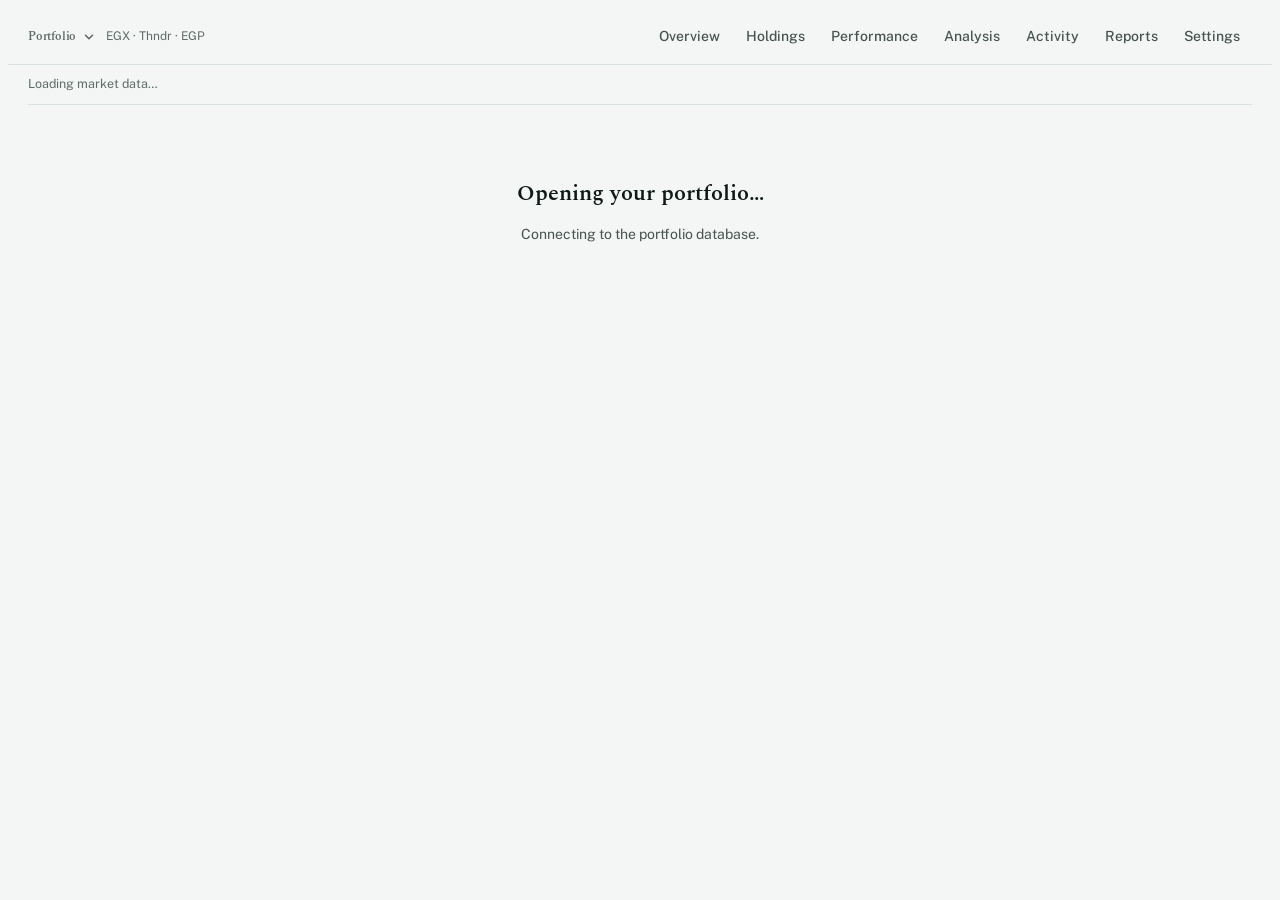
==== src/app.html @ db98ed33 "Checks: tell real problems from how Thndr books things The model checks warned about five things tha" ====
<title>Khaled Portfolio Desk</title>
<link rel="preconnect" href="https://fonts.googleapis.com">
<link rel="preconnect" href="https://fonts.gstatic.com" crossorigin>
<link rel="stylesheet" href="https://fonts.googleapis.com/css2?family=IBM+Plex+Mono:wght@500&family=Public+Sans:wght@400;500;600;700&family=Spectral:wght@500;600&display=swap">
<style>
:root{
  --bg:#F3F6F4; --surface:#FFFFFF; --surface-2:#EDF2EF; --ink:#0F1A17; --ink-2:#46534E; --ink-3:#5F6C67;
  --rule:#DAE2DE; --grid:#E5EBE8; --accent:#0B6E5F; --accent-ink:#FFFFFF; --accent-soft:#DCEEE9;
  --s1:#2a78d6; --s2:#eb6834; --s3:#1baf7a; --pos:#137a3a; --neg:#c02f2f; --warn:#8f5a00;
  --pos-bg:#E2F3E7; --neg-bg:#FBE7E7; --warn-bg:#FFF1D2; --input:#FFFFFF; --input-rule:#C9D4CF;
  --shadow:0 1px 2px rgba(15,26,23,.06),0 4px 16px rgba(15,26,23,.05);
  --f-display:"Spectral",Georgia,"Times New Roman",serif;
  --f-ui:"Public Sans",system-ui,-apple-system,"Segoe UI",Roboto,Arial,sans-serif;
  --f-mono:"IBM Plex Mono",ui-monospace,SFMono-Regular,Menlo,Consolas,monospace;
}
@media (prefers-color-scheme: dark){
  :root:not([data-theme="light"]){
    color-scheme:dark;
    --bg:#0D1311; --surface:#141C19; --surface-2:#1B2522; --ink:#E7EEEB; --ink-2:#A8B6B1; --ink-3:#7F8E89;
    --rule:#26322E; --grid:#212C28; --accent:#3DB39D; --accent-ink:#04201A; --accent-soft:#12332D;
    --s1:#3987e5; --s2:#d95926; --s3:#199e70; --pos:#4BC46D; --neg:#F07272; --warn:#E6A93B;
    --pos-bg:#12301D; --neg-bg:#3A1717; --warn-bg:#35280E; --input:#0F1614; --input-rule:#33423D;
    --shadow:0 1px 2px rgba(0,0,0,.3),0 4px 16px rgba(0,0,0,.25);
  }
}
:root[data-theme="dark"]{
  color-scheme:dark;
  --bg:#0D1311; --surface:#141C19; --surface-2:#1B2522; --ink:#E7EEEB; --ink-2:#A8B6B1; --ink-3:#7F8E89;
  --rule:#26322E; --grid:#212C28; --accent:#3DB39D; --accent-ink:#04201A; --accent-soft:#12332D;
  --s1:#3987e5; --s2:#d95926; --s3:#199e70; --pos:#4BC46D; --neg:#F07272; --warn:#E6A93B;
  --pos-bg:#12301D; --neg-bg:#3A1717; --warn-bg:#35280E; --input:#0F1614; --input-rule:#33423D;
  --shadow:0 1px 2px rgba(0,0,0,.3),0 4px 16px rgba(0,0,0,.25);
}
*{box-sizing:border-box}
body{background:var(--bg);color:var(--ink);font:14px/1.5 var(--f-ui);-webkit-font-smoothing:antialiased}
.wrap{max-width:1280px;margin:0 auto;padding-inline:20px;padding-block:0 64px}
@media (max-width:600px){.wrap{padding-inline:16px}}
h1,h2,h3{margin:0;text-wrap:balance}
button,input,select,textarea{font:inherit;color:inherit}
.num,td.n,th.n{font-variant-numeric:tabular-nums}
.mono{font-family:var(--f-mono);font-size:.92em;letter-spacing:.01em}
.muted{color:var(--ink-3)} .ink2{color:var(--ink-2)}
.pos{color:var(--pos)} .neg{color:var(--neg)}
:focus-visible{outline:2px solid var(--accent);outline-offset:2px;border-radius:4px}

/* masthead */
.mast{position:sticky;top:env(safe-area-inset-top,0px);z-index:20;background:color-mix(in srgb,var(--bg) 88%,transparent);backdrop-filter:blur(10px);-webkit-backdrop-filter:blur(10px);border-bottom:1px solid var(--rule)}
.mast-in{max-width:1280px;margin:0 auto;padding-inline:20px;display:flex;align-items:center;gap:20px;min-height:56px;flex-wrap:wrap}
@media (max-width:600px){.mast-in{padding-inline:16px;gap:10px}}
.brand{display:flex;align-items:baseline;gap:10px;min-width:0}
.brand b{font:600 19px/1.1 var(--f-display);letter-spacing:-.01em;white-space:nowrap}
.brand span{font-size:12px;color:var(--ink-3);white-space:nowrap}
.pf-switch{position:relative;min-width:0}
.pf-title{font:600 19px/1.1 var(--f-display);letter-spacing:-.01em;white-space:nowrap;background:none;border:0;color:inherit;padding:0;cursor:pointer;display:inline-flex;align-items:center;gap:6px;max-width:100%}
.pf-title svg{width:14px;height:14px;opacity:.65;flex:none}
.pf-title:hover svg{opacity:1}
.pf-menu{position:absolute;top:calc(100% + 8px);left:0;z-index:60;min-width:270px;background:var(--surface);border:1px solid var(--rule);border-radius:10px;box-shadow:0 10px 30px rgba(0,0,0,.2);padding:6px;display:flex;flex-direction:column;gap:2px}
.pf-menu[hidden]{display:none}   /* the class's display:flex would otherwise beat the hidden attribute (an empty white bar) */
.pf-menu a,.pf-menu button{display:flex;flex-direction:column;gap:2px;align-items:flex-start;text-align:left;padding:10px 12px;border-radius:8px;border:0;background:none;color:var(--ink);font:500 14px/1.2 var(--f-ui);text-decoration:none;cursor:pointer;width:100%;box-sizing:border-box}
.pf-menu a:hover,.pf-menu button:hover{background:var(--bg)}
.pf-menu .cur{color:var(--accent)}
.pf-menu small{font:400 11px/1.2 var(--f-ui);color:var(--ink-3)}
nav.tabs{display:flex;gap:2px;overflow-x:auto;scrollbar-width:none;margin-left:auto}
nav.tabs::-webkit-scrollbar{display:none}
nav.tabs button{border:0;background:none;padding:8px 12px;border-radius:8px;color:var(--ink-2);font-weight:500;cursor:pointer;white-space:nowrap}
nav.tabs button:hover{background:var(--surface-2);color:var(--ink)}
nav.tabs button[aria-selected="true"]{background:var(--ink);color:var(--bg)}
@media (max-width:860px){nav.tabs{margin-left:0;width:100%;padding-bottom:8px}}
/* phones: the seven tabs wrap onto two rows instead of scrolling or clipping */
@media (max-width:520px){nav.tabs{flex-wrap:wrap;overflow:visible;gap:2px 0;padding-bottom:6px}nav.tabs button{padding:7px 10px;font-size:13px}}
/* phones: every tap target at least 40px tall */
@media (max-width:600px){nav.tabs button,.seg button,.btn,.subnav a,.pf-title,button.chip{min-height:40px}.subnav a{display:inline-flex;align-items:center}}

/* tape */
.tape{display:flex;gap:22px;overflow-x:auto;min-width:0;max-width:100%;padding-block:10px;border-bottom:1px solid var(--rule);scrollbar-width:none;font-size:12.5px}
.tape::-webkit-scrollbar{display:none}
.tape .t{display:flex;gap:8px;align-items:baseline;white-space:nowrap}
.tape .t b{font:500 11px var(--f-mono);letter-spacing:.06em;color:var(--ink-3)}
.feedbar{display:flex;justify-content:flex-end;align-items:center;gap:8px;padding-block:8px 0;font-size:12.5px;flex-wrap:wrap}
.feedbar:empty{display:none}
.dot{width:8px;height:8px;border-radius:50%;background:var(--ink-3);display:inline-block}
.dot.ok{background:var(--pos)} .dot.warn{background:var(--warn)} .dot.err{background:var(--neg)}

/* period bar */
.period{display:flex;flex-wrap:wrap;gap:10px 16px;align-items:center;padding-block:18px 6px}
.seg{display:inline-flex;background:var(--surface-2);border-radius:10px;padding:3px;flex-wrap:wrap}
.seg button{border:0;background:none;padding:6px 11px;border-radius:8px;cursor:pointer;color:var(--ink-2);font-weight:500;font-size:13px}
.seg button[aria-pressed="true"]{background:var(--surface);color:var(--ink);box-shadow:var(--shadow)}
.period label{font-size:12px;color:var(--ink-3);display:flex;gap:6px;align-items:center}
select,input[type=text],input[type=number],input[type=date],input[type=month],textarea{background:var(--input);border:1px solid var(--input-rule);border-radius:8px;padding:6px 9px;min-width:0}
input[type=number]{font-variant-numeric:tabular-nums}
.period .label{font:600 22px/1.2 var(--f-display);margin-right:auto}
.chip{display:inline-flex;align-items:center;gap:6px;font-size:12px;padding:3px 9px;border-radius:999px;background:var(--surface-2);color:var(--ink-2);white-space:nowrap}
button.chip{border:0;font-family:inherit;cursor:pointer}
.chip[title],.pill[title]{cursor:help}
.chip.warn{background:var(--warn-bg);color:var(--warn)} .chip.ok{background:var(--pos-bg);color:var(--pos)} .chip.err{background:var(--neg-bg);color:var(--neg)}

/* layout */
section.view{display:grid;gap:18px;padding-top:12px}
.grid{display:grid;gap:18px}
.g2{grid-template-columns:repeat(auto-fit,minmax(min(100%,460px),1fr))}
.g3{grid-template-columns:repeat(auto-fit,minmax(min(100%,300px),1fr))}
.panel{background:var(--surface);border:1px solid var(--rule);border-radius:14px;padding:18px 20px;min-width:0}
@media (max-width:600px){.panel{padding:16px 14px}}
.panel h2{font:600 17px/1.3 var(--f-display);letter-spacing:-.005em}
.panel .sub{font-size:12.5px;color:var(--ink-3);margin-top:2px}
.phead{display:flex;justify-content:space-between;align-items:flex-start;gap:12px;flex-wrap:wrap;margin-bottom:14px}
.eyebrow{font-size:11px;letter-spacing:.09em;text-transform:uppercase;color:var(--ink-3);font-weight:600}

/* KPI tiles */
.kpis{display:grid;grid-template-columns:repeat(auto-fit,minmax(min(100%,190px),1fr));gap:1px;background:var(--rule);border:1px solid var(--rule);border-radius:14px;overflow:hidden}
.kpi{background:var(--surface);padding:16px 18px;display:grid;gap:4px;align-content:start}
.kpi .v{font:600 26px/1.15 var(--f-display);font-variant-numeric:tabular-nums lining-nums;letter-spacing:-.01em}
.kpi .v small{font:500 13px var(--f-ui);color:var(--ink-3);margin-left:4px}
.kpi .d{font-size:12.5px;color:var(--ink-2)}
.kpi.hero{background:var(--accent);color:var(--accent-ink)}
.kpi.hero .eyebrow,.kpi.hero .d,.kpi.hero .v small{color:color-mix(in srgb,var(--accent-ink) 88%,transparent)}
.kpi.hero .pos,.kpi.hero .neg{color:var(--accent-ink)}

/* tables */
.tbl{overflow-x:auto;margin-inline:-4px;position:relative}
/* long tables (ledger, closed trades): a vertical scroll box of their own, so the sticky header row stays visible */
.tbl.tall{max-height:min(70vh,calc(100vh - var(--mast-h,0px) - 16px));overflow:auto}   /* never taller than the space under the sticky masthead */
.tbl.tall th{box-shadow:inset 0 -1px 0 var(--rule)}
/* the row label stays put while a wide table is swiped: first column sticky, on the table's own background, with a rule */
.tbl th:first-child,.tbl td:first-child{position:sticky;left:0;z-index:2;background:var(--surface);border-right:1px solid var(--rule)}
/* phones: the sticky label column wraps at word breaks ("anywhere" let it shrink to one letter a line) and keeps room for a date */
@media (max-width:520px){.tbl th:first-child,.tbl td:first-child{min-width:108px;max-width:140px;white-space:normal;overflow-wrap:break-word}}
input:disabled,select:disabled,textarea:disabled{color:var(--ink-2);-webkit-text-fill-color:var(--ink-2)}
.tbl th:first-child{z-index:3}
.tbl tbody tr:hover td:first-child{background:var(--surface-2)}
/* a table wider than its box says so until it has been scrolled (class set by markScrollables) */
.tbl.can-scroll::after{content:"swipe →";position:sticky;left:calc(100% - 70px);display:inline-block;margin:6px 0 2px;padding:2px 8px;border-radius:999px;background:var(--surface-2);color:var(--ink-3);font-size:11px;letter-spacing:.04em;pointer-events:none}
table{border-collapse:collapse;width:100%;font-size:13px}
th{font-size:11px;letter-spacing:.06em;text-transform:uppercase;color:var(--ink-3);font-weight:600;text-align:left;padding:8px 10px;border-bottom:1px solid var(--rule);white-space:nowrap;position:sticky;top:0;background:var(--surface)}
td{padding:8px 10px;border-bottom:1px solid var(--grid);white-space:nowrap;vertical-align:middle}
td.n,th.n{text-align:right}
tbody tr:hover td{background:var(--surface-2)}
tfoot td{font-weight:600;border-top:1px solid var(--rule);border-bottom:0}
td.wrap{white-space:normal;min-width:180px;padding:8px 10px;margin:0;max-width:none}   /* not the page's .wrap container padding */
.sym{font:500 12.5px var(--f-mono);letter-spacing:.03em}
.bar{height:6px;border-radius:3px;background:var(--surface-2);position:relative;min-width:60px}
.bar i{position:absolute;inset:0 auto 0 0;border-radius:3px;background:var(--s1)}
.wcell{display:flex;align-items:center;gap:8px}.wcell .bar{flex:1}.wcell .num{min-width:3.4em;text-align:right;font-size:12.5px}
.pill{font-size:11px;font-weight:600;padding:2px 7px;border-radius:999px;letter-spacing:.03em}
.pill.win{background:var(--pos-bg);color:var(--pos)} .pill.loss{background:var(--neg-bg);color:var(--neg)}
.pill.auto{background:var(--accent-soft);color:var(--accent)} .pill.man{background:var(--surface-2);color:var(--ink-2)} .pill.stale{background:var(--warn-bg);color:var(--warn)}
.pill.prov{background:var(--warn-bg);color:var(--warn)}

/* key-value lists */
.kv{display:grid;grid-template-columns:1fr auto;gap:0;font-size:13.5px}
.kv > div{padding:7px 0;border-bottom:1px solid var(--grid);display:contents}
.kv dt{padding:7px 0;border-bottom:1px solid var(--grid);color:var(--ink-2)}
.kv dd{margin:0;padding:7px 0;border-bottom:1px solid var(--grid);text-align:right;font-variant-numeric:tabular-nums;font-weight:500}
.kv dt.total,.kv dd.total{border-top:1.5px solid var(--ink-2);border-bottom:3px double var(--ink-2);font-weight:700;color:var(--ink)}
.kv dt.sec{font-size:11px;letter-spacing:.08em;text-transform:uppercase;color:var(--ink-3);font-weight:600;padding-top:14px}

/* charts */
.chart{position:relative;width:100%}
.chart svg{display:block;width:100%;overflow:visible}
.chart text{fill:var(--ink-3);font:11px var(--f-ui);font-variant-numeric:tabular-nums}
.chart .gl{stroke:var(--grid);stroke-width:1}
.chart .zero{stroke:var(--ink-3);stroke-width:1}
.tip{position:absolute;pointer-events:none;background:var(--ink);color:var(--bg);border-radius:8px;padding:8px 10px;font-size:12px;line-height:1.45;box-shadow:var(--shadow);white-space:nowrap;z-index:5;transform:translate(-50%,-100%);transition:opacity .08s}
.tip b{font-weight:600}
.tip .sw{display:inline-block;width:8px;height:8px;border-radius:2px;margin-right:6px;vertical-align:0}
.legend{display:flex;gap:14px;flex-wrap:wrap;font-size:12.5px;color:var(--ink-2)}
.legend span{display:inline-flex;align-items:center;gap:6px}
.legend i{width:14px;height:3px;border-radius:2px;display:inline-block}
.legend i.sq{width:10px;height:10px;border-radius:2px}

/* forms & buttons */
.btn{display:inline-flex;align-items:center;gap:6px;border:1px solid var(--input-rule);background:var(--surface);padding:7px 13px;border-radius:9px;cursor:pointer;font-weight:500;font-size:13px;white-space:nowrap}
.btn:hover{background:var(--surface-2)}
.btn.primary{background:var(--accent);color:var(--accent-ink);border-color:var(--accent)}
.btn.primary:hover{filter:brightness(1.07)}
.btn.danger{color:var(--neg);border-color:color-mix(in srgb,var(--neg) 40%,var(--input-rule))}
.btn.sm{padding:4px 9px;font-size:12px;border-radius:7px}
.btn:disabled{opacity:.5;cursor:not-allowed}
.form{display:grid;grid-template-columns:repeat(auto-fit,minmax(min(100%,150px),1fr));gap:10px 12px;align-items:end}
.form label{display:grid;gap:4px;font-size:12px;color:var(--ink-2);font-weight:500}
.form input,.form select{width:100%}
.row{display:flex;gap:10px;flex-wrap:wrap;align-items:center}
.grid-in input{width:100%;min-width:84px;padding:4px 7px;border-radius:6px;text-align:right;font-variant-numeric:tabular-nums}
.grid-in input.txt{text-align:left;min-width:140px}
.grid-in input.dirty{border-color:var(--accent);background:var(--accent-soft)}
td.in-cell{padding:4px 6px}
input.inp,.grid-in input{color:#2256c7}
@media (prefers-color-scheme: dark){:root:not([data-theme="light"]) input.inp,:root:not([data-theme="light"]) .grid-in input{color:#8db8ff}}
:root[data-theme="dark"] input.inp,:root[data-theme="dark"] .grid-in input{color:#8db8ff}
textarea{width:100%;min-height:130px;font:12.5px/1.5 var(--f-mono)}

/* checks */
.checks{display:grid;gap:0}
.check{display:grid;grid-template-columns:28px 1fr;gap:4px 10px;padding:10px 0;border-bottom:1px solid var(--grid)}
.check .ic{width:22px;height:22px;border-radius:50%;display:grid;place-items:center;font-size:12px;font-weight:700}
.check .ic.ok{background:var(--pos-bg);color:var(--pos)} .check .ic.warn{background:var(--warn-bg);color:var(--warn)} .check .ic.error{background:var(--neg-bg);color:var(--neg)}
.check .dt{font-size:12.5px;color:var(--ink-3);grid-column:2}
.prose{max-width:68ch;font-size:14px;color:var(--ink-2)}
.prose h3{font:600 15px var(--f-display);color:var(--ink);margin:18px 0 4px}
.prose p{margin:0 0 8px} .prose code{font:12.5px var(--f-mono);background:var(--surface-2);padding:1px 5px;border-radius:4px}

.toast{pointer-events:none;position:fixed;left:50%;bottom:calc(20px + env(safe-area-inset-bottom,0px));transform:translateX(-50%);background:var(--ink);color:var(--bg);padding:10px 16px;border-radius:10px;font-size:13px;z-index:50;box-shadow:var(--shadow);max-width:calc(100% - 32px)}
.toast.error{background:var(--neg);color:#fff}
.empty{padding:48px 20px;text-align:center;color:var(--ink-2)}
.empty h2{font:600 22px var(--f-display);color:var(--ink);margin-bottom:6px}
.note{font-size:12.5px;color:var(--ink-3)}
.subnav{display:flex;gap:6px;flex-wrap:wrap;align-items:center;margin-bottom:14px}
.subnav .muted{font-size:12px;margin-right:4px}
.subnav a{font-size:12.5px;padding:6px 11px;border-radius:999px;border:1px solid var(--rule);color:var(--ink-2);text-decoration:none;background:var(--surface)}
.subnav a:hover{color:var(--ink);background:var(--surface-2)}
.tsec{scroll-margin-top:110px;min-width:0;max-width:100%}
.tsec>*+*{margin-top:18px}
.tsec+.tsec{margin-top:30px;padding-top:24px;border-top:1px solid var(--rule)}
.secttl{font:600 20px/1.2 var(--f-display);margin:0 0 14px;letter-spacing:-.01em}
.brief p{font-size:14.5px;line-height:1.65;margin:8px 0 0;max-width:80ch}
.banner{display:flex;gap:10px;align-items:center;flex-wrap:wrap;padding:10px 14px;border-radius:10px;background:var(--warn-bg);color:var(--warn);font-size:13px}
/* notes on a position: a small icon that opens the note / thesis under the row (or inside the card) */
.nic{display:inline-grid;place-items:center;width:24px;height:24px;margin-left:6px;padding:0;border:1px solid var(--rule);border-radius:6px;background:var(--surface);color:var(--ink-2);cursor:pointer;vertical-align:middle}
.nic svg{width:13px;height:13px}
.nic[aria-expanded="true"]{background:var(--accent-soft);color:var(--accent);border-color:var(--accent)}
.note-body{white-space:normal;font-size:12.5px;line-height:1.5;color:var(--ink-2);display:grid;gap:4px;max-width:80ch}
.note-body b{color:var(--ink);font-weight:600}
tr.note-row td{background:var(--surface-2)}
/* phone-first holdings: one card per position at 520px and below; the wide table stays for larger screens */
.hcards{display:none}
.hcard{border:1px solid var(--rule);border-radius:12px;padding:12px 14px;display:grid;gap:8px;background:var(--surface)}
.hc-top{display:flex;justify-content:space-between;align-items:flex-start;gap:10px}
.hc-name{font-size:12px;color:var(--ink-3);line-height:1.3;margin-top:2px;overflow-wrap:anywhere}
.hc-v{font:600 17px/1.2 var(--f-display);font-variant-numeric:tabular-nums;white-space:nowrap;text-align:right}
.hc-v small{display:block;font:500 11.5px var(--f-ui);color:var(--ink-3)}
.hc-row{display:grid;grid-template-columns:repeat(3,minmax(0,1fr));gap:6px;font-size:12px;color:var(--ink-3)}
.hc-row b{display:block;font-size:13.5px;color:var(--ink);font-weight:600;font-variant-numeric:tabular-nums}
.hc-row b.pos{color:var(--pos)} .hc-row b.neg{color:var(--neg)}
@media (max-width:520px){.hold-tbl{display:none}.hcards{display:grid;gap:10px}}
/* watchlist: 52-week range with today's price marked */
.rng-w{display:flex;align-items:center;gap:6px;font-size:11px;color:var(--ink-3);min-width:150px}
.rng{position:relative;flex:1;height:6px;border-radius:3px;background:var(--surface-2);min-width:50px}
.rng i{position:absolute;top:-3px;width:3px;height:12px;border-radius:2px;background:var(--s1);transform:translateX(-50%)}
.jobs .dot{margin-right:6px}
.heads{display:grid;gap:6px;margin:8px 0 0;padding:0;list-style:none}
.heads li{display:flex;gap:8px;align-items:baseline;font-size:13.5px;line-height:1.45}
/* What if (Analysis): trade-plan lines. Desktop one row per line; phones stack side/mode, stock, amount and the summary */
.wilines{display:grid;gap:8px}
.wiline{display:grid;grid-template-columns:22px 86px minmax(150px,1.5fr) 128px minmax(90px,.8fr) minmax(200px,2fr) 36px;grid-template-areas:"n side stock mode amt info del";gap:8px 10px;align-items:center;padding:8px 10px;border:1px solid var(--rule);border-radius:10px;background:var(--surface)}
.wiline.dep{grid-template-areas:"n side amt amt amt info del"}
.wiline .wi-n{grid-area:n;font:600 12px var(--f-mono);color:var(--ink-3)}
.wiline .wi-side{grid-area:side} .wiline .wi-stock{grid-area:stock;min-width:0} .wiline .wi-mode{grid-area:mode} .wiline .wi-amt{grid-area:amt;min-width:0} .wiline .wi-info{grid-area:info} .wiline .wi-del{grid-area:del;justify-self:end}
.wiline select,.wiline input{width:100%;min-width:0}
.wiline input[data-wi-f]{color:#2256c7}
@media (prefers-color-scheme: dark){:root:not([data-theme="light"]) .wiline input[data-wi-f]{color:#8db8ff}}
:root[data-theme="dark"] .wiline input[data-wi-f]{color:#8db8ff}
.wi-deplbl{font-weight:600;font-size:13px;color:var(--ink-2)}
.wi-info{font-size:12.5px;line-height:1.4;color:var(--ink-2);min-width:0;overflow-wrap:anywhere}
.wi-info b{color:var(--ink);font-weight:600;font-variant-numeric:tabular-nums}
.wi-msg{color:var(--warn)}
.wi-cash{font-size:13px;color:var(--ink-2)}
.wi-cash b{color:var(--ink)} .wi-cash b.neg{color:var(--neg)}
.wi-warn{margin-top:8px;background:var(--neg-bg);color:var(--neg)}
.wi-mnote{font-size:11.5px;white-space:normal}
.wi-bars{display:grid;grid-template-columns:repeat(auto-fit,minmax(min(100%,260px),1fr));gap:18px}
.sr{position:absolute;width:1px;height:1px;overflow:hidden;clip:rect(0 0 0 0);white-space:nowrap}
@media (max-width:760px){
  .wiline{grid-template-columns:minmax(0,1fr) minmax(0,1fr) 40px;grid-template-areas:"n n del" "side mode mode" "stock stock stock" "amt amt amt" "info info info";padding:10px 12px}
  .wiline.dep{grid-template-areas:"n n del" "side amt amt" "info info info"}
  .wiline .wi-n::before{content:"Line "}
  .wiline select,.wiline input{min-height:40px;font-size:16px}
}
@media (max-width:520px){.wi-hname{display:none}.wikpis{grid-template-columns:repeat(2,minmax(0,1fr))}.wikpis .kpi{padding:12px}.wikpis .kpi .v{font-size:21px}}
.dcgrid{display:grid;grid-template-columns:repeat(auto-fill,minmax(min(100%,250px),1fr));gap:10px}
.dcm{border:1px solid var(--rule);border-radius:10px;padding:10px 12px;background:var(--surface);min-width:0}
.dcm.none{background:var(--surface-2);border-style:dashed}
.dcm-h{display:flex;justify-content:space-between;align-items:baseline;gap:8px}
.dcm-h .num{font-weight:600;font-variant-numeric:tabular-nums} .dcm-h small{color:var(--ink-3);font-weight:500;font-size:11px}
.dcm-s{font-size:12px;color:var(--ink-3);margin-top:2px}
.dcm ul{list-style:none;margin:6px 0 0;padding:0;display:grid;gap:6px}
.dcl{display:grid;grid-template-columns:auto 1fr;gap:0 8px;font-size:12.5px}
.dcl-v{text-align:right;font-weight:600}
.dcl-d{grid-column:1/-1;color:var(--ink-3);font-size:11.5px;line-height:1.45}
.dcun{margin-top:10px}
.dcl-d .pill{white-space:nowrap}
@media (max-width:520px){.dcgrid{grid-template-columns:repeat(2,minmax(0,1fr));gap:8px}.dcm:not(.none){grid-column:1/-1}.dcm.none{padding:8px 10px}.dcm.none .dcm-s{display:none}.dckpis{grid-template-columns:repeat(2,minmax(0,1fr))}.dckpis .kpi{padding:12px}.dckpis .kpi .v{font-size:21px}}
@media (prefers-reduced-motion:reduce){*{transition:none!important;animation:none!important}}
/* Daily P/L calendar (Performance → Daily P/L): one cell per EGX session, Sun–Thu */
.plnav{display:flex;align-items:center;gap:6px}
.plnav select{font:inherit;padding:6px 8px;border:1px solid var(--input-rule);border-radius:8px;background:var(--input);color:var(--ink)}
.plcal{display:grid;grid-template-columns:repeat(5,minmax(0,1fr));gap:4px;margin-top:4px}
.plcal .wd{font-size:11.5px;letter-spacing:.06em;text-transform:uppercase;color:var(--ink-3);padding:0 6px 2px}
.plc{position:relative;min-height:70px;border-radius:9px;border:1px solid var(--rule);background:var(--surface);padding:6px 8px;text-align:left;font:inherit;color:var(--ink);display:flex;flex-direction:column;gap:2px;min-width:0}
button.plc{cursor:pointer} button.plc:hover{border-color:var(--ink-3)} button.plc:focus-visible{outline:2px solid var(--accent);outline-offset:1px}
.plc.sel{box-shadow:inset 0 0 0 2px var(--ink)}
.plc.empty{background:transparent;border-color:transparent}
.plc.closed{background:var(--surface-2);border-style:dashed}
.plc .dn{font-size:12px;color:var(--ink-2);display:flex;justify-content:space-between;gap:4px}
.plc .pl{font-weight:700;font-size:14px;font-variant-numeric:tabular-nums;letter-spacing:-.01em;white-space:nowrap;overflow:hidden;text-overflow:ellipsis}
.plc .pc{font-size:11.5px;font-variant-numeric:tabular-nums;color:var(--ink-2)}
.plc .mk{font-size:10px;font-weight:600;letter-spacing:.04em;text-transform:uppercase;color:var(--ink-3)}
.plc .flow{position:absolute;right:6px;bottom:5px;font-size:10px;color:var(--ink-3)}
.pldet{margin-top:14px;border-top:1px solid var(--rule);padding-top:12px}
@media (max-width:520px){.plcal{gap:3px}.plc{min-height:60px;padding:5px 5px}.plc .pl{font-size:12.5px;letter-spacing:-.02em;text-overflow:clip}.plc .pc{font-size:10.5px}.plc .flow{display:none}.plkpis{grid-template-columns:repeat(2,minmax(0,1fr))}.plkpis .kpi:first-child{grid-column:1/-1}.plname{display:none}}
</style>

<header class="mast">
  <div class="mast-in">
    <div class="brand"><div class="pf-switch"><button type="button" id="pf-name" class="pf-title" data-testid="portfolio-switch" aria-haspopup="menu" aria-expanded="false" title="Switch portfolio"><span id="pf-name-text">Portfolio</span><svg viewBox="0 0 16 16" aria-hidden="true"><path d="M4 6l4 4 4-4" fill="none" stroke="currentColor" stroke-width="1.8" stroke-linecap="round" stroke-linejoin="round"/></svg></button><div class="pf-menu" id="pf-menu" role="menu" hidden></div></div><span>EGX · Thndr · EGP</span></div>
    <nav class="tabs" role="tablist" id="tabs">
      <button role="tab" data-tab="overview" id="tab-overview">Overview</button>
      <button role="tab" data-tab="holdings" id="tab-holdings">Holdings</button>
      <button role="tab" data-tab="performance" id="tab-performance">Performance</button>
      <button role="tab" data-tab="analysis" id="tab-analysis">Analysis</button>
      <button role="tab" data-tab="activity" id="tab-activity">Activity</button>
      <button role="tab" data-tab="reports" id="tab-reports">Reports</button>
      <button role="tab" data-tab="settings" id="tab-settings">Settings</button>
    </nav>
  </div>
</header>

<div class="wrap">
  <div class="tape" id="tape"><span class="muted">Loading market data…</span></div>
  <div class="feedbar" id="feed"></div>
  <div class="period" id="period"></div>
  <main id="main"><div class="empty"><h2>Opening your portfolio…</h2><p>Connecting to the portfolio database.</p></div></main>
</div>
<div class="toast" id="toast" role="status" aria-live="polite" hidden></div>

<script>
/*ENGINE*/
</script>
<script>
/*ENGINE2*/
</script>
<script>
/*STATEMENT*/
</script>
<script>
(function(){
'use strict';
const $ = (s, el=document) => el.querySelector(s);
const esc = (s) => String(s ?? '').replace(/[&<>"']/g, c => ({'&':'&amp;','<':'&lt;','>':'&gt;','"':'&quot;',"'":'&#39;'}[c]));
const ls = { get(k,d){ try{ const v = localStorage.getItem(k); return v==null?d:JSON.parse(v);}catch(e){return d;} }, set(k,v){ try{ localStorage.setItem(k,JSON.stringify(v)); }catch(e){} } };

// ---------- formatting (CFI style: negatives in parentheses for money, signed % for returns) ----------
const nf = (dp) => new Intl.NumberFormat('en-US',{minimumFractionDigits:dp,maximumFractionDigits:dp});
function egp(x, dp=0){ if(x==null||!isFinite(x)) return '—'; const s = nf(dp).format(Math.abs(x)); return x < 0 && Math.abs(x) >= 0.5*Math.pow(10,-dp) ? `(${s})` : s; }
function pct(x, dp=1, signed=true){ if(x==null||!isFinite(x)) return '—'; const v = x*100; const s = nf(dp).format(Math.abs(v)); if(Math.abs(v) < 0.5*Math.pow(10,-dp)) return nf(dp).format(0)+'%'; return (v<0?'−':(signed?'+':''))+s+'%'; }
const sgn = (x) => x==null ? '' : x>0 ? 'pos' : x<0 ? 'neg' : '';
const num = (x, dp=2) => x==null||!isFinite(x) ? '—' : nf(dp).format(x);
const short = (x) => { if(x==null) return '—'; const a=Math.abs(x); const s = a>=1e6? (a/1e6).toFixed(a>=1e7?1:2)+'M' : a>=1e3? (a/1e3).toFixed(a>=1e5?0:1)+'k' : a.toFixed(0); return (x<0?'−':'')+s; };
// One date style everywhere: months "Sep 2026" (Ms = "Sep-26" only for chart axes), days "27 Sep 2026", times "8:38 PM Cairo".
const MON3 = ['Jan','Feb','Mar','Apr','May','Jun','Jul','Aug','Sep','Oct','Nov','Dec'];
const M = (m) => { if(!m) return '—'; const [y,mm]=String(m).split('-'); return `${MON3[+mm-1]} ${y}`; };
const Ms = (m) => PE.fmtMonth(m);
const dfmt = (d) => { if(!d) return '—'; const [y,m,dd]=d.split('-'); return `${+dd} ${MON3[+m-1]} ${y}`; };
const cairoAt = (iso) => { const t=new Date(iso); if(isNaN(t)) return '—'; return `${dfmt(new Intl.DateTimeFormat('en-CA',{timeZone:'Africa/Cairo'}).format(t))}, ${t.toLocaleTimeString('en-US',{hour:'numeric',minute:'2-digit',hour12:true,timeZone:'Africa/Cairo'})} Cairo`; };
// Engine-written text (period labels, check details) says "Sep-26" and "2026-09-27": rewrite it in the page's style.
const prose = (s) => String(s??'').replace(/\b(Jan|Feb|Mar|Apr|May|Jun|Jul|Aug|Sep|Oct|Nov|Dec)-(\d{2})\b/g,'$1 20$2').replace(/\b\d{4}-\d{2}-\d{2}\b/g,(x)=>dfmt(x));
const plabel = (s) => prose(s).replace(/(\d{4}) to (?=[A-Z])/,'$1 – ');   // "Aug-25 to Sep-26" -> "Aug 2025 – Sep 2026"
// The benchmark is a price index (no dividends) while the portfolio's return includes the dividends it received.
const BENCH = 'EGX30 Capped (price index)';
// Ratios from fewer than 12 monthly returns carry an "indicative" pill (engine flag st.smallSample; n < 12 when the engine has none).
const smallSample = (st) => !!(st && (st.smallSample ?? (st.n < 12)));
const IND = ' <span class="pill stale" data-testid="indicative" title="Fewer than 12 monthly returns in this period: read the ratio as a rough guide only">indicative</span>';

// ---------- state ----------
const S = {
  db:null, ready:{settings:false,marks:false,assets:false,ledger:false,market:false},
  settings:null, marks:{}, assets:{}, ledgerDocs:{}, market:null, history:{},
  tab: ls.get('pd.tab','overview'),
  sel: ls.get('pd.sel',{type:'Since Inception',asOf:null,from:null,to:null}),
  ledgerFilter: {q:'', type:'', year:'', src:''},
  R:null, // view-only unless this device has editing turned on for the open portfolio (site/lock.js pdCanEdit)
  get readOnly(){ return !(window.pdCanEdit && window.pdCanEdit()); }, set readOnly(v){}, bench:null, imports:{}, sync:null, stmt:{list:null, busy:false, error:null, review:null}, fsMonth:null, fallback:null, heads:null,
  D:undefined, exportsList:null,
};
if(location.hash && /^#[a-z]+$/.test(location.hash)) S.tab = location.hash.slice(1);

window.pdToast = (m, k) => toast(m, k);   // site/lock.js shows its notices through the page's toast
function toast(msg, kind){ const t=$('#toast'); t.textContent=msg; t.className='toast'+(kind?' '+kind:''); t.hidden=false; clearTimeout(toast._t); toast._t=setTimeout(()=>t.hidden=true, Math.max(kind==='error'?6000:2800, 60*String(msg).length)); }
function errText(e){ const c=e&&e.code; if(c==='invalid_argument') return 'Saving was refused. You may only have view access to this page.'; if(c==='quota_exceeded') return 'The portfolio could not be saved (storage is full). Tell the site owner.'; if(c==='resource_exhausted') return 'Too many saves in a row. Wait a few seconds and try again.'; return 'Could not save: '+(e&&e.message||'unknown error')+'. Try again in a moment.'; }
async function save(fn, ok){ try{ await fn(); if(ok) toast(ok); document.querySelectorAll('#main .dirty').forEach(x=>x.classList.remove('dirty')); if(document.activeElement && document.activeElement.blur) document.activeElement.blur(); S.pending=false; renderTab(true); return true; }catch(e){ console.error(e); if(e&&e.code==='invalid_argument') S.readOnly=true; toast(errText(e),'error'); return false; } }

function allTx(){
  const years = Object.keys(S.ledgerDocs).sort();
  const out=[]; years.forEach(y => (S.ledgerDocs[y].rows||[]).forEach(r => out.push(r)));
  return out;
}
// dataset(true) swaps in month-close estimates for closed months that still have no statement (PA.estimateMarks: ledger cash +
// holdings × closing prices). The stored marks are never changed; the backup export uses dataset() and keeps them as typed.
function estMarks(){ try{ if(!S.history || !Object.keys(S.history).length) return S.marks; return PA.estimateMarks(S.settings, S.marks, PE.runLedger(allTx()), S.assets, pbook(), PE.cairoToday()); }catch(e){ console.error(e); return S.marks; } }
// bench rides along so the engine can read the index dividend yield (bench.divYield) for its "with dividends" estimate
function dataset(est){ return { settings:S.settings, marks: est ? estMarks() : S.marks, assets:S.assets, tx:allTx(), market:S.market, bench:S.bench }; }
function isReady(){ return S.ready.settings && S.ready.marks && S.ready.assets && S.ready.ledger; }

let raf=0;
function schedule(){ cancelAnimationFrame(raf); raf=requestAnimationFrame(recompute); }
function recompute(){
  if(!isReady()) return;
  if(!S.settings){ renderEmpty(); return; }
  try{
    const pb = pbook(), today = PE.cairoToday();
    const led = PE.runLedger(allTx());
    const pricer = PA.makePricer(S.assets, led, pb);
    S.fallback = (name) => { const p = pricer(name, today); return p ? { p: p.p, d: pb.last } : null; };
    // the daily series (ledger revalued at every close) goes to the engine as opts.daily for the daily-linked return
    S.D = null; try{ S.D = PA.daily(S.settings, led, S.assets, pb, S.marks, today); }catch(e){ console.error(e); S.D = null; }
    S.R = PE.run(dataset(true), S.sel, { fallback: S.fallback, daily: S.D || undefined });
    if(S.R.stats && S.R.stats.label) S.R.stats.label = plabel(S.R.stats.label);
    // heads-up items computed here, from the data on the page (every portfolio gets them, with or without an inbox job)
    S.heads = null; try{ S.heads = PA.headsUp({ today, tx:allTx(), assets:S.assets, settings:S.settings, marks:S.marks, market:S.market, history:S.history }); }catch(e){ console.error(e); }
  }catch(e){ console.error(e); $('#main').innerHTML = `<div class="empty"><h2>The model hit an error</h2><p>${esc(e.message)}</p></div>`; return; }
  $('#pf-name-text').textContent = S.settings.name || 'Portfolio';
  renderTape(); renderPeriod(); renderTab(false);
}
function renderEmpty(){ $('#main').innerHTML = `<div class="empty"><h2>No portfolio data yet</h2><p>Nothing has been added to this portfolio yet.</p></div>`; $('#period').innerHTML=''; }

// Live or saved copy: on the site, lock.js sets #pd-offline data-state to 'online' | 'offline' | 'saved'; 'offline' and 'saved'
// mean the figures are the copy saved on this device, so nothing is labelled live.
function pricesLive(){ const el=document.getElementById('pd-offline'); const st=el&&el.dataset.state; return !(st==='offline'||st==='saved'); }
const livePill = () => pricesLive() ? '<span class="pill prov" data-testid="live-pill" data-live="1">Live</span>' : '<span class="pill stale" data-testid="live-pill" data-live="0" title="From the copy saved on this device, not live prices">Saved</span>';
const liveParen = () => pricesLive() ? ' (live)' : ' (saved)';
let liveShown = null;
function onLiveState(){ setTimeout(()=>{ const now=pricesLive(); if(now===liveShown||!S.R) return; renderTape(); renderPeriod(); renderTab(false); }, 0); }
window.addEventListener('online', onLiveState); window.addEventListener('offline', onLiveState);
// lock.js also flips the state after a refetch without any window event: watch the attribute once the element exists
function watchLiveState(){ const el=document.getElementById('pd-offline'); if(!el||el._pdWatched) return; el._pdWatched=true; new MutationObserver(onLiveState).observe(el,{attributes:true,attributeFilter:['data-state']}); }

// ---------- tabs ----------
// Seven tabs; the older, finer-grained names still work as links and jump to their section inside the merged tab.
const TAB_ALIAS = {dailypl:'performance', trading:'analysis', attribution:'analysis', risk:'analysis', whatif:'analysis', income:'holdings', watchlist:'holdings', trades:'activity', ledger:'activity', statements:'settings', factsheet:'reports', inputs:'settings', checks:'settings'};
const TAB_VIEWS = {
  overview: [['overview','Overview',()=>vOverview()]],
  holdings: [['holdings','Holdings',()=>vHoldings()],['watchlist','Watchlist',()=>vWatchlist()],['income','Income & dividends',()=>vIncome()]],
  performance: [['performance','Performance',()=>vPerformance()],['dailypl','Daily P/L',()=>vDailyPL()]],
  analysis: [['trading','Your trading',()=>vTrading()],['analysis','What the numbers say',()=>vAnalysis()],['whatif','What if',()=>vWhatIf()],['attribution','Attribution vs EGX30 Capped',()=>vAttribution()]],
  activity: [['trades','Closed trades',()=>vTrades()],['ledger','Ledger',()=>vLedger()]],
  reports: [['factsheet','Monthly factsheet & Excel',()=>vFactsheet()]],
  settings: [['inputs','Inputs & settings',()=>vInputs()],['statements','Statements & imports',()=>vStatements()],['checks','Checks',()=>vChecks()]],
};
const tabOf = (t) => (TAB_VIEWS[t] ? t : TAB_ALIAS[t] || 'overview');
function setTab(t, sec){ const top=tabOf(t); if(!sec && TAB_ALIAS[t]) sec=t; S.tab=top; ls.set('pd.tab',top); try{ history.replaceState(null,'','#'+(sec||top)); }catch(e){} renderTab(true);
  const el = sec && document.getElementById('sec-'+sec); if(el) el.scrollIntoView({block:'start'}); else window.scrollTo({top:0}); }
function editing(){ const a=document.activeElement; return inputsDirty() || !!(a && a.closest && a.closest('#main') && a.matches('input,select,textarea')); }
document.addEventListener('focusout', ()=>{ setTimeout(()=>{ if(S.pending && !editing()){ S.pending=false; renderTab(false); } }, 0); });
$('#tabs').addEventListener('click', e => { const b=e.target.closest('button[data-tab]'); if(b) setTab(b.dataset.tab); });
function renderTab(force){
  if(!force && editing()){ S.pending=true; return; }  // a snapshot arrived mid-edit: re-render once the user leaves the field
  S.pending=false;
  S.tab = tabOf(S.tab);
  document.querySelectorAll('#tabs button').forEach(b => b.setAttribute('aria-selected', String(b.dataset.tab===S.tab)));
  const showPeriod = ['overview','performance','analysis','activity'].includes(S.tab);
  $('#period').hidden = !showPeriod;
  const views = TAB_VIEWS[S.tab];
  const nav = views.length>1 ? `<nav class="subnav" aria-label="On this page"><span class="muted">On this page</span>${views.map(([id,label])=>`<a href="#${id}" data-sec="${id}" data-testid="sec-${id}">${esc(label)}</a>`).join('')}</nav>` : '';
  $('#main').innerHTML = `<section class="view">${nav}${views.map(([id,label,fn],i)=>`<div class="tsec" id="sec-${id}">${views.length>1&&i>0?`<h2 class="secttl">${esc(label)}</h2>`:''}${fn()}</div>`).join('')}</section>`;
  mountCharts(); disableReadOnlyForms(); markScrollables(); liveShown=pricesLive(); watchLiveState();
}
// Wide tables on a phone: flag every .tbl that overflows its container so CSS can show a "swipe →" hint; the hint goes once scrolled.
function markScrollables(){
  const mast=document.querySelector('.mast'); if(mast) document.documentElement.style.setProperty('--mast-h', mast.offsetHeight+'px');
  document.querySelectorAll('#main .tbl').forEach(el=>{
    const can = el.scrollWidth > el.clientWidth + 40;
    el.classList.toggle('can-scroll', can && !el.dataset.scrolled);
    if(can && !el._swipeWired){ el._swipeWired=true; el.addEventListener('scroll', ()=>{ if(el.scrollLeft>4){ el.dataset.scrolled='1'; el.classList.remove('can-scroll'); } }, {passive:true}); }
  });
}
window.addEventListener('resize', ()=>{ clearTimeout(markScrollables._t); markScrollables._t=setTimeout(markScrollables,150); });

// ---------- tape (index & feed status) ----------
function feedStatus(){
  const m=S.market; if(!m||!m.asOf) return {cls:'err', text:'No automatic prices yet'};
  const ageH = (Date.now()-Date.parse(m.asOf))/36e5;
  if(!pricesLive()) return {cls: ageH<80?'warn':'err', text:`Saved copy · prices ${cairoAt(m.asOf)}`};
  return {cls: ageH<30?'ok': ageH<80?'warn':'err', text:`Prices ${cairoAt(m.asOf)}`};
}
function renderTape(){
  const m=S.market||{}; const ix=m.index||{};
  const item=(k,label,v,chg,dp=2)=> v==null?'':`<span class="t"><b>${label}</b><span class="num">${num(v,dp)}</span>${chg!=null?`<span class="num ${sgn(chg)}">${pct(chg/100,2)}</span>`:''}</span>`;
  const fs=feedStatus();
  $('#tape').innerHTML =
    item('c','EGX30 CAPPED',ix.EGX30CAPPED&&ix.EGX30CAPPED.close,ix.EGX30CAPPED&&ix.EGX30CAPPED.chg,1)+
    item('e','EGX30',ix.EGX30&&ix.EGX30.close,ix.EGX30&&ix.EGX30.chg,1)+
    item('s','EGX70 EWI',ix.EGX70EWI&&ix.EGX70EWI.close,ix.EGX70EWI&&ix.EGX70EWI.chg,1)+
    item('f','USD/EGP',m.fx&&m.fx.USDEGP&&m.fx.USDEGP.price,m.fx&&m.fx.USDEGP&&m.fx.USDEGP.chg,2)+
    item('g','GOLD 24K /g',m.gold&&m.gold.gram24kEgp,null,0);
  $('#feed').innerHTML = `<span class="dot ${fs.cls}" data-testid="feed-dot" data-live="${pricesLive()?1:0}"></span><span class="muted">${esc(fs.text)}</span>${window.pdRefreshPrices?` <button class="btn sm" id="refresh-prices" data-testid="refresh-prices" title="Fetch the latest prices, EGX30 Capped, USD/EGP and gold now">Refresh now</button>`:''}`;
}

// ---------- period selector ----------
// plain-English labels; the values stay the engine's period types
const PT = [['Month','This month'],['Quarter','This quarter'],['YTD','This year'],['Year','Calendar year'],['Last 12 Months','Last 12 months'],['Since Inception','All time'],['Custom','Custom']];
// the picked period for the site's friends ranking (site/lock.js): the selector's value and a short label for it
window.pdPeriod = () => {
  const r = S.R && S.R.range, t = S.sel.type;
  let label = (PT.find(p=>p[0]===t)||[0,'All time'])[1];
  if(r && t==='Custom') label = `${M(r.from)} – ${M(r.to)}`;
  else if(r && t==='Year') label = `Calendar ${String(r.asOf||r.to).slice(0,4)}`;
  else if(r && S.sel.asOf) label += ` to ${M(r.asOf)}`;
  return { sel: S.sel, label };
};
// The heading over the period buttons: a quarter or a calendar year shows its whole span ("Oct 2026 – Dec 2026") even while
// it is still running; every other period shows the months it covers (the engine's label)
function periodHead(R){
  const t=S.sel.type, r=R.range;
  if(!R.stats.n || (t!=='Quarter' && t!=='Year')) return R.stats.label;
  const y=r.asOf.slice(0,4), mo=+r.asOf.slice(5,7);
  const end = t==='Year' ? `${y}-12` : `${y}-${String(Math.floor((mo-1)/3)*3+3).padStart(2,'0')}`;
  return `${M(r.from)} – ${M(end)}`;
}
function renderPeriod(){
  const R=S.R; const months=R.months.filter(r=>r.has).map(r=>r.month).reverse();
  // a brand-new portfolio, or one still being built from the Thndr emails: no period to pick yet
  if((!months.length && !allTx().length) || ((S.settings||{}).historyImport||{}).status==='pending'){ $('#period').innerHTML=''; return; }
  const asOf = R.range.asOf;
  const opt=(m,sel)=>`<option value="${m}" ${m===sel?'selected':''}>${M(m)}${R.months.find(r=>r.month===m&&r.live)?liveParen():''}</option>`;
  $('#period').innerHTML = `
    <div class="label" data-testid="period-label">${esc(periodHead(R))}</div>
    <div class="seg" role="group" aria-label="Analysis period">${PT.map(([v,l])=>`<button data-pt="${v}" aria-pressed="${S.sel.type===v}">${l}</button>`).join('')}</div>
    ${S.sel.type==='Custom' ? `<label>From <select id="sel-from">${months.slice().reverse().map(m=>opt(m,R.range.from)).join('')}</select></label><label>To <select id="sel-to">${months.map(m=>opt(m,R.range.to)).join('')}</select></label>`
      : S.sel.type==='Since Inception' && !S.sel.asOf ? `<label>As of <select id="sel-asof">${months.map(m=>opt(m,asOf)).join('')}</select></label>` : `<label>As of <select id="sel-asof">${months.map(m=>opt(m,asOf)).join('')}</select></label>`}
    ${R.live && R.range.to===R.live.month ? `<span class="chip warn" title="The current month uses live prices and broker cash until you confirm the statement month-end">${M(R.live.month)} is month-to-date</span>`:''}`;
}
$('#period').addEventListener('click', e => { const b=e.target.closest('[data-pt]'); if(!b) return; S.sel.type=b.dataset.pt; if(S.sel.type==='Custom'&&!S.sel.from){ S.sel.from=S.R.range.from; S.sel.to=S.R.range.to; } ls.set('pd.sel',S.sel); recompute(); });
$('#period').addEventListener('change', e => {
  const latest = S.R.range.lastData;
  if(e.target.id==='sel-asof'){ S.sel.asOf = e.target.value===latest ? null : e.target.value; }
  if(e.target.id==='sel-from') S.sel.from=e.target.value;
  if(e.target.id==='sel-to') S.sel.to=e.target.value;
  ls.set('pd.sel',S.sel); recompute();
});

// ---------- charts ----------
const charts = [];
function chartSlot(id, spec, h){ charts.push({id, spec, h}); return `<div class="chart" id="${id}" style="height:${h}px" data-testid="${id}"></div>`; }
function mountCharts(){ ro.disconnect(); const list = charts.splice(0); list.forEach(c => { const el=document.getElementById(c.id); if(el){ el._spec=c; drawChart(el); ro.observe(el);} }); }
var ro = new ResizeObserver(entries => entries.forEach(en => { const el=en.target; if(el._w!==Math.round(en.contentRect.width)) drawChart(el); }));
function niceTicks(min,max,count=5){ if(min===max){ max=min+1; } const span=max-min; const step0=span/count; const mag=Math.pow(10,Math.floor(Math.log10(step0))); const f=step0/mag; const step=(f<1.5?1:f<3?2:f<7?5:10)*mag; const lo=Math.floor(min/step)*step, hi=Math.ceil(max/step)*step; const t=[]; for(let v=lo; v<=hi+step/2; v+=step) t.push(+v.toFixed(10)); return t; }
function cssVar(n){ return getComputedStyle(document.documentElement).getPropertyValue(n).trim(); }
function drawChart(el){
  const {spec,h}=el._spec; const W=Math.max(280,Math.round(el.clientWidth)); el._w=W;
  const kind=spec.kind; const labels=spec.labels; const n=labels.length;
  const padL=spec.padL||56, padR=16, padT=12, padB=26; const iw=W-padL-padR, ih=h-padT-padB;
  const all=[]; spec.series.forEach(s=>s.values.forEach(v=>{ if(v!=null&&isFinite(v)) all.push(v); }));
  let min=Math.min(0,...all), max=Math.max(0,...all); if(spec.minZero===false){ min=Math.min(...all); max=Math.max(...all); const pad=(max-min)*0.08||1; min-=pad; max+=pad; }
  const ticks=niceTicks(min,max,Math.max(3,Math.round(ih/48))); min=ticks[0]; max=ticks[ticks.length-1];
  const y=v=>padT+ih-(v-min)/(max-min)*ih;
  const band=iw/Math.max(1,n); const xC=i=> kind==='bar'? padL+band*(i+.5) : padL+(n<=1?iw/2:i*iw/(n-1));
  const every=Math.max(1,Math.ceil(n/Math.max(2,Math.floor(iw/58))));
  let g=`<svg viewBox="0 0 ${W} ${h}" height="${h}" role="img" aria-label="${esc(spec.title||'chart')}">`;
  ticks.forEach(t=>{ g+=`<line class="${t===0?'zero':'gl'}" x1="${padL}" x2="${W-padR}" y1="${y(t)}" y2="${y(t)}"/><text x="${padL-8}" y="${y(t)+4}" text-anchor="end">${esc(spec.yFmt(t,true))}</text>`; });
  labels.forEach((l,i)=>{ if(i%every===0 || (kind!=='bar'&&i===n-1&&n>1&&(n-1)%every>every/2)) g+=`<text x="${xC(i)}" y="${h-8}" text-anchor="middle">${esc(l)}</text>`; });
  if(kind==='bar'){
    const k=spec.series.length; const gap=2; const bw=Math.max(2,Math.min(26,(band*0.72-(k-1)*gap)/k));
    spec.series.forEach((s,si)=>{ s.values.forEach((v,i)=>{ if(v==null) return; const x0=xC(i)-(k*bw+(k-1)*gap)/2+si*(bw+gap); const y0=y(Math.max(0,v)), y1=y(Math.min(0,v)); const hh=Math.max(1,y1-y0); const col = s.colorFn? s.colorFn(v) : s.color; const r=Math.min(3,bw/2,hh);
      g+= v>=0 ? `<path d="M${x0},${y1} V${y0+r} Q${x0},${y0} ${x0+r},${y0} H${x0+bw-r} Q${x0+bw},${y0} ${x0+bw},${y0+r} V${y1} Z" fill="${col}"/>` : `<path d="M${x0},${y0} V${y1-r} Q${x0},${y1} ${x0+r},${y1} H${x0+bw-r} Q${x0+bw},${y1} ${x0+bw},${y1-r} V${y0} Z" fill="${col}"/>`; }); });
  } else {
    spec.series.forEach(s=>{
      const pts=s.values.map((v,i)=>v==null?null:[xC(i),y(v)]);
      let d=''; pts.forEach((p,i)=>{ if(!p) return; d+=(d&&pts[i-1]?'L':'M')+p[0].toFixed(1)+','+p[1].toFixed(1); });
      if(s.area){ const f=pts.filter(Boolean); if(f.length) g+=`<path d="${d}L${f[f.length-1][0]},${y(Math.max(min,0))}L${f[0][0]},${y(Math.max(min,0))}Z" fill="${s.color}" opacity=".16"/>`; }
      g+=`<path d="${d}" fill="none" stroke="${s.color}" stroke-width="2" stroke-linejoin="round" stroke-linecap="round" ${s.dash?'stroke-dasharray="5 4"':''}/>`;
      const last=pts.map((p,i)=>[p,i]).filter(x=>x[0]).pop(); if(last) g+=`<circle cx="${last[0][0]}" cy="${last[0][1]}" r="4" fill="${s.color}" stroke="${cssVar('--surface')}" stroke-width="2"/>`;
    });
  }
  g+=`<line id="${el.id}-x" x1="0" x2="0" y1="${padT}" y2="${padT+ih}" stroke="${cssVar('--ink-3')}" stroke-dasharray="3 3" opacity="0"/>`;
  g+=`<rect x="${padL}" y="${padT}" width="${iw}" height="${ih}" fill="transparent" class="hit"/></svg><div class="tip" hidden></div>`;
  el.innerHTML=g;
  const svg=el.querySelector('svg'), tip=el.querySelector('.tip'), xl=el.querySelector('#'+CSS.escape(el.id+'-x'));
  const move=(ev)=>{ const r=svg.getBoundingClientRect(); const px=(ev.clientX-r.left)*W/r.width; let i = kind==='bar'? Math.floor((px-padL)/band) : Math.round((px-padL)/(iw/Math.max(1,n-1))); i=Math.max(0,Math.min(n-1,i));
    const rows=spec.series.map(s=>{ const v=s.values[i]; return v==null?'':`<div><span class="sw" style="background:${s.colorFn?s.colorFn(v):s.color}"></span>${esc(s.name)} <b>${esc(spec.yFmt(v))}</b></div>`; }).join('');
    tip.innerHTML=`<div class="muted" style="color:inherit;opacity:.75">${esc(spec.tipLabel?spec.tipLabel(i):labels[i])}</div>${rows}${spec.tipExtra?spec.tipExtra(i):''}`; tip.hidden=false;
    const cx=xC(i)*r.width/W; tip.style.left=Math.max(70,Math.min(r.width-70,cx))+'px'; tip.style.top='6px'; tip.style.transform='translate(-50%,0)';
    xl.setAttribute('x1',xC(i)); xl.setAttribute('x2',xC(i)); xl.setAttribute('opacity','.8'); };
  const leave=()=>{ tip.hidden=true; xl.setAttribute('opacity','0'); };
  svg.addEventListener('pointermove',move); svg.addEventListener('pointerleave',leave); svg.addEventListener('pointerdown',move);
}
const C = { s1:()=>cssVar('--s1'), s2:()=>cssVar('--s2'), pos:()=>cssVar('--pos'), neg:()=>cssVar('--neg'), ink3:()=>cssVar('--ink-3') };
const pctAxis=(v,axis)=> axis ? (v*100).toFixed(Math.abs(v)<0.1&&v!==0?1:0).replace('-','−')+'%' : pct(v,2);
const egpAxis=(v,axis)=> axis ? short(v) : egp(v)+' EGP';

// ---------- shared bits ----------
function kpi(label, value, detail, cls='', unit=''){ return `<div class="kpi ${cls}"><div class="eyebrow">${label}</div><div class="v">${value}${unit?`<small>${unit}</small>`:''}</div>${detail?`<div class="d">${detail}</div>`:''}</div>`; }
function dayPL(){ const R=S.R; let pl=0, base=0; R.pos.open.forEach(r=>{ if(r.chg!=null && r.priceSource==='auto' && r.mv){ const prev=r.mv/(1+r.chg/100); pl+=r.mv-prev; base+=prev; } }); return {pl, pct: base? pl/base : null}; }
function checkSummary(){ const c=S.R.checks; const e=c.filter(x=>x.status==='error').length, w=c.filter(x=>x.status==='warn').length; return e? {cls:'err',text:`${e} check${e>1?'s':''} failing`} : w? {cls:'warn',text:`All pass · ${w} warning${w>1?'s':''}`} : {cls:'ok',text:'All checks pass'}; }
// The headline time-weighted return: monthly Modified Dietz (default) or, when Settings say so, the daily-linked chain
// (st.twrDaily from the engine; the page's own daily series when an older engine has none). Monthly rows stay Modified Dietz.
function dailyTwrOf(st){ if(st.twrDaily!==undefined) return st.twrDaily; try{ if(PA.dailyTwr && S.D){ const x=PA.dailyTwr(S.D, S.R.range); if(x&&x.twr!=null) return x.twr; } }catch(e){ console.error(e); } const ds=dailyS(); return ds?ds.twr:null; }
function headTwr(st){ const want=(S.settings&&S.settings.returnMethod)==='daily';
  if(st.returnMethod!==undefined && st.headlineTwr!==undefined){ const daily=st.returnMethod==='daily'; return {v:st.headlineTwr, daily, label:daily?'daily-linked':'monthly, Modified Dietz', fallback:want&&!daily}; }
  const d=want?dailyTwrOf(st):null;
  return want&&d!=null ? {v:d, daily:true, label:'daily-linked'} : {v:st.twr, daily:false, label:'monthly, Modified Dietz', fallback:want}; }
// Cash benchmark: each month's CBE policy rate (months[].cashRet), chained over the selected period
const CASH_NOTE = 'CBE policy rate — a proxy for what cash in a savings fund earns';
function cashCum(rows){ if(!rows.some(r=>r.cashRet!=null)) return null; let c=1; return rows.map(r=>{ if(r.cashRet==null) return null; c*=1+r.cashRet; return c-1; }); }
const aheadOfCash = (st) => st.aheadOfCash ?? (st.cashTwr!=null&&st.twr!=null ? st.twr-st.cashTwr : null);
// Where a ledger row came from (same rule as the engine's R.provenance): Thndr statement, trade invoice, typed, or manual
const PROV = {statement:['Statement','win','Booked or confirmed from a Thndr statement'], invoice:['Invoice','auto','Booked from a Thndr trade invoice email'], typed:['Typed','man','Typed or copied in by hand (or from the workbook)'], manual:['Manual','stale','Entered as a manual correction']};
function provOf(t){ const s=String((t&&t.src)||''); return /^stmt-/.test(s)||s==='statement' ? 'statement' : /^invoice-/.test(s) ? 'invoice' : s==='manual' ? 'manual' : 'typed'; }
// Rows not confirmed by a statement: the engine's R.provenance.unverified, or the same rule here for an older engine
function unverifiedRows(){ const R=S.R; const tx=allTx(); const byId=new Map(tx.map(t=>[t.id,t]));
  if(R.provenance && Array.isArray(R.provenance.unverified)) return R.provenance.unverified.map(id=>byId.get(id)).filter(Boolean);
  const stm=new Set(Object.keys(S.marks||{}).filter(m=>(S.marks[m]||{}).source==='statement'));
  return tx.filter(t=>stm.has(String(t.d).slice(0,7)) && !['statement','invoice'].includes(provOf(t))); }
// Trading cost of one ledger row (engine r.cost; the same rule here for an older engine): commission = |amount| − price × shares
function costOf(r){ if(r.cost!=null) return r.cost; if((r.t!=='Buy'&&r.t!=='Sell')||r.acc==='MF'||r.p==null||r.q==null) return 0; const g=r.p*r.q; const c=r.t==='Buy'?Math.abs(r.amt)-g:g-r.amt; return Math.max(0,Math.round(c*100)/100); }
// ---------- freshness of the three scheduled jobs (Cairo time; EGX sessions run Sunday to Thursday) ----------
const JOB = { marketCutoffMin: 16*60, syncHours: 22 };   // market job 3:40 PM → counted from 4 PM; inbox checks 4:15, 6:15 and 11 PM → longest normal gap 17 h
function cairoParts(t){ const p=Object.fromEntries(new Intl.DateTimeFormat('en-US',{timeZone:'Africa/Cairo',weekday:'short',year:'numeric',month:'2-digit',day:'2-digit',hour:'2-digit',minute:'2-digit',hourCycle:'h23'}).formatToParts(new Date(t)).map(x=>[x.type,x.value])); return {wd:p.weekday, day:`${p.year}-${p.month}-${p.day}`, min:(+p.hour%24)*60+(+p.minute)}; }
const isSession = (day) => { const [y,m,d]=day.split('-').map(Number); return new Date(Date.UTC(y,m-1,d)).getUTCDay()<=4; };   // Sun(0)…Thu(4)
const dayBefore = (day) => { const [y,m,d]=day.split('-').map(Number); return new Date(Date.UTC(y,m-1,d-1)).toISOString().slice(0,10); };
// the latest EGX session day whose closing prices the market job should already have written
function lastSessionDay(now){ const c=cairoParts(now); let d=c.day; if(isSession(d)&&c.min>=JOB.marketCutoffMin) return d; d=dayBefore(d); while(!isSession(d)) d=dayBefore(d); return d; }
function jobsStatus(now=Date.now()){
  const m=S.market||{}, sy=S.sync; const mAt=m.jobAsOf||m.asOf||null;
  const market = mAt ? {at:mAt, ok: cairoParts(Date.parse(mAt)).day>=lastSessionDay(now)} : {at:null, ok:false};
  const sAt = sy ? ((sy.heartbeat&&sy.heartbeat.sync)||sy.lastRun||null) : null;
  const sync = !sy ? {at:null, ok:null, none:true} : sAt ? {at:sAt, ok:(now-Date.parse(sAt))/36e5<=JOB.syncHours} : {at:null, ok:false};
  const siteAt = window.pdDataAt ? window.pdDataAt() : null;
  const site = window.pdDataAt ? {at:siteAt, ok: siteAt ? !(window.pdDataStale && window.pdDataStale(siteAt, now)) : false} : {at:null, ok:null, page:true};
  return {market, sync, site};
}

// ---------- Overview ----------
function vOverview(){
  const R=S.R, st=R.stats;
  if(!st.n){
    // a brand-new portfolio has nothing to show yet: the site layer's card says what happens next (being built from the
    // Thndr emails, or one step left); otherwise a plain pointer to where trades come from
    const fresh = !allTx().length, building = ((S.settings||{}).historyImport||{}).status==='pending';
    const msg = !fresh ? '<div class="panel empty"><h2>No data for this selection</h2><p>Pick another period at the top.</p></div>'
      : building ? '' : `<div class="panel empty" data-testid="empty-portfolio"><h2>Nothing here yet</h2><p>${S.readOnly?'Your trades appear here once they are added.':'Add your trades on the Activity tab, or let the site add them from your Thndr emails (Account, then Thndr emails).'}</p></div>`;
    return `${window.pdFriendsPanel ? window.pdFriendsPanel() : ''}${msg}`;
  }
  const cashNow = R.liveCash ?? R.settings.cash; const total = cashNow + R.pos.mvTotal; const dp=dayPL(); const cs=checkSummary();
  const unreal = R.pos.open.reduce((s,r)=>s+(r.unreal||0),0);
  const rows=st.rows; const labels=rows.map(r=>Ms(r.month));
  let invested=[]; let cap=st.opening; rows.forEach(r=>{ cap+=r.netFlow; invested.push(cap); });
  const benchLabel = st.benchComplete===false ? 'EGX30 Capped (price index, incomplete)' : BENCH;
  const ds=dailyS(), ind=smallSample(st)?IND:'';
  const maxW=Math.max(...R.pos.open.map(r=>r.weight),0.0001);
  const noCpi=rows.filter(r=>r.cpi==null).map(r=>M(r.month));
  const ht=headTwr(st), cc=cashCum(rows);
  return `${window.pdFriendsPanel ? window.pdFriendsPanel() : ''}
  <div class="kpis">
    <div data-testid="total-value-tile" data-live="${pricesLive()?1:0}" style="display:contents">${pricesLive() ? kpi('Total value · live', egp(total), `<span class="${sgn(dp.pl)}">${dp.pct!=null?`${dp.pl>=0?'+':'−'}${egp(Math.abs(dp.pl))} EGP last session (${pct(dp.pct,2)})`:'No session change yet'}</span>`,'hero','EGP')
      : kpi('Total value · saved copy', egp(total), `the copy saved on this device, not live prices${dp.pct!=null?` · <span class="${sgn(dp.pl)}">${dp.pl>=0?'+':'−'}${egp(Math.abs(dp.pl))} EGP</span> in its last session`:''}`,'','EGP')}</div>
    ${kpi(`Time-weighted return${ht.daily?' · daily-linked':''}`, `<span class="${sgn(ht.v)}" data-testid="headline-twr" data-method="${ht.daily?'daily':'dietz'}">${pct(ht.v)}</span>`, ht.daily ? `daily-linked · monthly ${pct(st.twr)} · ${benchLabel} ${pct(st.benchTwr)}` : `${benchLabel} ${pct(st.benchTwr)} · alpha <span class="${sgn(st.alpha)}">${pct(st.alpha)}</span>`)}
    ${kpi('Money-weighted (XIRR)', `<span class="${sgn(st.xirr)}">${pct(st.xirr)}</span>`, `annualized · period ${pct(st.mwrPeriod)}`)}
    ${kpi('Return in USD', st.usdTwr!=null?`<span class="${sgn(st.usdTwr)}">${pct(st.usdTwr)}</span>`:'—', st.egpVsUsd!=null?`EGP vs USD ${pct(st.egpVsUsd)}`:'Enter USD/EGP marks')}
    ${kpi('Real return', st.realTwr!=null?`<span class="${sgn(st.realTwr)}">${pct(st.realTwr)}</span>`:st.realTwrPartial!=null?`<span class="${sgn(st.realTwrPartial)}">${pct(st.realTwrPartial)}</span>`:'—', st.inflation!=null?`after ${pct(st.inflation,1,false)} Egypt CPI`:st.realTwrPartial!=null?`through ${M(st.realThrough)} · CPI for ${noCpi.join(', ')} pending`:`Needs CPI for ${noCpi.join(', ')}`)}
    ${kpi('Max drawdown', `<span class="${sgn(st.maxDD)}">${pct(st.maxDD)}</span>`, `${ds&&ds.maxDD!=null?`<span class="neg">${pct(ds.maxDD)}</span> daily · `:''}Sharpe ${num(st.sharpe)}${st.sharpe!=null?ind:''} · vol ${pct(st.vol,1,false)}/mo`, '', 'month-end')}
  </div>
  ${headsUp()}
  ${briefPanel()}
  <div class="grid g2">
    <div class="panel">
      <div class="phead"><div><h2>Growth of 1 EGP</h2><div class="sub">Cumulative time-weighted return, chain-linked monthly</div></div>
        <div class="legend"><span><i style="background:var(--s1)"></i>Portfolio ${pct(st.twr)}</span><span><i style="background:var(--s2)"></i>EGX30 Capped ${pct(st.benchTwr)}</span>${cc?`<span data-testid="growth-cash-legend"><i style="background:var(--s3)"></i>Cash (CBE policy rate) ${pct(st.cashTwr??cc[cc.length-1])}</span>`:''}</div></div>
      ${chartSlot('ch-growth',{kind:'line',title:'Cumulative return vs EGX30 Capped and cash',labels:[`${Ms(PE.addMonths(st.rows[0].month,-1))}`].concat(labels),series:[{name:'Portfolio',color:C.s1(),values:[0].concat(rows.map(r=>r.pCum))},{name:'EGX30 Capped',color:C.s2(),values:[0].concat(rows.map(r=>r.pBench))}].concat(cc?[{name:'Cash (CBE policy rate)',color:cssVar('--s3'),values:[0].concat(cc),dash:true}]:[]),yFmt:pctAxis,minZero:false},260)}
      ${cc?`<p class="note" style="margin:8px 0 0" data-testid="growth-cash-note">Cash line: ${CASH_NOTE}${st.cashComplete===false?'; months without a recorded rate use the risk-free rate in Settings':''}.</p>`:''}
    </div>
    <div class="panel">
      <div class="phead"><div><h2>Value vs capital invested</h2><div class="sub">Month-end value against opening value plus net deposits</div></div>
        <div class="legend"><span><i style="background:var(--s1)"></i>Month-end value</span><span><i style="background:var(--s2)"></i>Capital invested</span></div></div>
      ${chartSlot('ch-value',{kind:'line',title:'Value vs invested capital',labels,series:[{name:'Month-end value',color:C.s1(),values:rows.map(r=>r.value),area:true},{name:'Capital invested',color:C.s2(),values:invested,dash:true}],yFmt:egpAxis,tipExtra:(i)=>`<div>Gain <b>${egp(rows[i].value-invested[i])} EGP</b></div>`},260)}
    </div>
  </div>
  <div class="grid g2">
    <div class="panel">
      <div class="phead"><div><h2>Largest holdings</h2><div class="sub">${pricesLive()?'Live market value':'Market value from the saved copy'} · ${R.pos.open.length} open positions</div></div><button class="btn sm" data-go="holdings" id="go-holdings">All holdings</button></div>
      <div class="tbl"><table><thead><tr><th>Symbol</th><th class="n">Value</th><th class="n">Unrealized</th><th class="n">Return</th><th>Weight</th></tr></thead><tbody>
      ${R.pos.open.slice().sort((a,b)=>(b.mv||0)-(a.mv||0)).slice(0,6).map(r=>`<tr><td><span class="sym">${esc(r.symbol||r.name)}</span></td><td class="n">${egp(r.mv)}</td><td class="n ${sgn(r.unreal)}">${egp(r.unreal)}</td><td class="n ${sgn(r.unreal)}">${pct(r.openCost?r.unreal/r.openCost:null)}</td><td><div class="wcell"><div class="bar"><i style="width:${(r.weight/maxW*100).toFixed(1)}%"></i></div><span class="num">${pct(r.weight,1,false)}</span></div></td></tr>`).join('')}
      </tbody></table></div>
      <div class="row" style="margin-top:12px;justify-content:space-between"><span class="note">Cash ${egp(cashNow)} EGP · Unrealized P/L <span class="${sgn(unreal)}">${egp(unreal)}</span> EGP</span><button type="button" class="chip ${cs.cls}" data-go="checks" data-testid="checks-chip">${esc(cs.text)}</button></div>
    </div>
    <div class="panel">
      <div class="phead"><div><h2>Sector allocation</h2><div class="sub">Share of holdings value · ${R.sectors.length} sectors</div></div></div>
      ${sectorBars()}
    </div>
  </div>
  <div class="grid" style="grid-template-columns:repeat(auto-fit,minmax(min(100%,270px),1fr))">
    <div class="panel"><div class="eyebrow">Capital roll-forward</div>${rollForward(st)}</div>
    <div class="panel"><div class="eyebrow">Consistency</div><dl class="kv">
      <dt>Months in period</dt><dd>${st.n}</dd><dt>Positive months</dt><dd>${pct(st.pctPos,0,false)}</dd><dt>Months beating EGX30 Capped</dt><dd>${pct(st.pctBeat,0,false)}</dd>
      <dt>Best month</dt><dd><span class="pos">${M(st.best.month)} ${pct(st.best.ret)}</span></dd><dt>Worst month</dt><dd><span class="neg">${M(st.worst.month)} ${pct(st.worst.ret)}</span></dd>
      <dt>Annualized TWR</dt><dd>${st.annualized!=null?pct(st.annualized):'n/a (<12 months)'}</dd></dl></div>
    <div class="panel"><div class="eyebrow">Closed trades in period</div><dl class="kv">
      <dt>Trades closed</dt><dd>${st.closedCount}</dd><dt>Win rate</dt><dd>${pct(st.winRate,1,false)}</dd><dt>Profit factor</dt><dd>${st.profitFactor!=null?num(st.profitFactor,1)+'×':'n/a'}</dd>
      <dt>Total P/L on closed</dt><dd class="${sgn(st.closedPL)}">${egp(st.closedPL)}</dd><dt>Average hold</dt><dd>${num(st.avgHold,0)} days</dd><dt>Realized trading P/L</dt><dd class="${sgn(st.realized)}">${egp(st.realized)}</dd></dl></div>
    <div class="panel" data-testid="session-movers"><div class="eyebrow">Session movers</div>${moversList()}</div>
    <div class="panel" data-testid="contributors"><div class="eyebrow">What made the money · all time</div>${contributorsList()}</div>  </div>`;
}
// Plain-language summary of the selected period, for readers who don't want to decode the tiles.
function briefPanel(){
  const R=S.R, st=R.stats, rows=st.rows, last=rows[rows.length-1]; const cash=R.liveCash??R.settings.cash; const total=cash+R.pos.mvTotal;
  const c=contributors(); const s=[];
  const vsIdx = st.benchTwr!=null&&st.alpha!=null ? ` against <b>${pct(st.benchTwr)}</b> for EGX30 Capped, ${st.alpha>=0?'ahead of the index by':'behind the index by'} <b class="${sgn(st.alpha)}">${pct(Math.abs(st.alpha),1,false)}</b>` : ' (the EGX30 Capped return is incomplete for this period, so there is no index comparison)';
  s.push(`<b>${esc(st.label)}</b>: the portfolio returned <b class="${sgn(st.twr)}">${pct(st.twr)}</b>${vsIdx}${st.n>1?`, with ${st.posMonths} of ${st.n} months positive and a worst month of ${pct(st.worst.ret)} (${M(st.worst.month)})`:''}.`);
  const ahead=aheadOfCash(st);
  if(st.cashTwr!=null && ahead!=null) s.push(`<span data-testid="brief-cash">Cash at the central-bank rate would have returned ${pct(st.cashTwr)}; the portfolio is <b class="${sgn(ahead)}">${num(Math.abs(ahead)*100,1)} points ${ahead>=0?'ahead':'behind'}</b>.</span>`);
  // the latest-month sentence only when the period is longer than that month (a one-month period already said it above)
  if(rows.length>1) s.push(`${M(last.month)}${last.live?' so far':''}: <b class="${sgn(last.ret)}">${pct(last.ret)}</b>${last.bench!=null?` vs ${pct(last.bench)} for the index`:''}.`);
  s.push(`Today the portfolio is worth <b>${egp(total)} EGP</b>, of which ${egp(cash)} EGP is cash, across ${R.pos.open.length} positions; the largest is ${esc(R.conc.largest)} at ${pct(R.conc.largestWeight,1,false)}.`);
  if(c.length) s.push(`Since inception the biggest contributors are ${c.slice(0,3).map(x=>`${esc(x.sym)} +${egp(x.total)}`).join(', ')}${c.some(x=>x.total<0)?`; the biggest detractor is ${esc(c[c.length-1].sym)} −${egp(Math.abs(c[c.length-1].total))}`:''} (EGP, realized + unrealized + dividends).`);
  s.push(...moneyWeightedSentences(R));
  return `<div class="panel brief" data-testid="brief"><div class="eyebrow">In brief</div><p>${s.join(' ')} <a href="#analysis" data-go="analysis">Read the full review on the Analysis tab →</a></p></div>`;
}
// Heads-up list: ex-dividend dates, targets/stops hit and drawdown worked out live on the page (PA.headsUp, the same checks
// the inbox job runs), plus the inbox job's overdue-statement items (sync/state.digest) when there is an inbox job.
const HEADS = {exdiv:['Ex-dividend','auto'], target:['Target','win'], stop:['Stop','loss'], drawdown:['Drawdown','loss'], statement:['Statement','stale']};
function headsUp(){ const dg=S.sync&&S.sync.digest; const live=(S.heads&&S.heads.items)||[];
  const job=(dg&&Array.isArray(dg.items))?dg.items.filter(x=>x&&x.text&&(x.kind==='statement'||!S.heads)):[];
  const seen=new Set(), items=[...live,...job].filter(x=>x&&x.text&&!seen.has(x.key||x.text)&&seen.add(x.key||x.text)); if(!items.length) return '';
  return `<div class="panel" data-testid="heads-up"><div class="eyebrow">Heads-up <span class="muted" style="text-transform:none;letter-spacing:0;font-weight:500">· ${S.heads?'as of the latest prices':dg&&dg.at?esc(cairoAt(dg.at)):''}</span></div>
    <ul class="heads">${items.map(x=>{ const k=HEADS[x.kind]||['Note','man']; return `<li data-testid="heads-up-item"><span class="pill ${k[1]}">${k[0]}</span><span>${esc(x.text)}</span></li>`; }).join('')}</ul></div>`; }
// Calendar months covered by the selected period (used to decide whether an annual XIRR is meaningful).
function periodMonths(range){ const [y1,m1]=range.from.split('-').map(Number), [y2,m2]=range.to.split('-').map(Number); return (y2-y1)*12+(m2-m1)+1; }
// One sentence per basis: the money-weighted figure (annualized only for 12+ month periods), then the real time-weighted one.
function moneyWeightedSentences(R){
  const st=R.stats, out=[]; const pm=periodMonths(R.range);
  if(st.xirr!=null){ if(pm>=12) out.push(`Money-weighted, your own capital has compounded at ${pct(st.xirr)} a year.`); else if(st.mwrPeriod!=null) out.push(`Money-weighted, your own capital returned ${pct(st.mwrPeriod)} over the period.`); }
  const real = st.realTwr ?? st.realTwrPartial;
  if(real!=null) out.push(`After Egyptian inflation the portfolio's time-weighted return is ${pct(real)}${st.realThrough?` (through ${M(st.realThrough)})`:''}.`);
  return out;
}
function contributors(){ return S.R.pos.rows.filter(r=>r.bought>0).map(r=>({sym:r.symbol||r.name,name:r.name,total:r.total,status:r.status,realized:r.realized,unreal:r.unreal||0,divs:r.divs})).sort((a,b)=>b.total-a.total); }
function contributorsList(){ const c=contributors(); if(!c.length) return '<p class="note" style="margin-top:8px">No trades yet.</p>';
  const top=c.slice(0,4), bot=c.filter(x=>x.total<0).slice(-3).reverse();
  const li=(r)=>`<dt><span class="sym">${esc(r.sym)}</span> <span class="muted">${r.status==='Open'?'held':'closed'}</span></dt><dd class="${sgn(r.total)}">${egp(r.total)}</dd>`;
  return `<dl class="kv"><dt class="sec">Top contributors</dt><dd class="sec"></dd>${top.map(li).join('')}<dt class="sec">Detractors</dt><dd class="sec"></dd>${bot.map(li).join('')||'<dt class="muted">None</dt><dd></dd>'}</dl><p class="note" style="margin:8px 0 0">Realized + unrealized + dividends per stock, EGP.</p>`; }
function moversList(){ const rows=S.R.pos.open.filter(r=>r.chg!=null&&r.mv&&r.priceSource==='auto').map(r=>({sym:r.symbol||r.name,name:r.name,chg:r.chg/100,pl:r.mv-r.mv/(1+r.chg/100)})).sort((a,b)=>b.pl-a.pl);
  if(!rows.length) return '<p class="note" style="margin-top:8px">No session change data yet.</p>';
  const up=rows.filter(r=>r.pl>0).slice(0,3), dn=rows.filter(r=>r.pl<0).slice(-3).reverse(); const dp=dayPL();
  const li=(r)=>`<dt><span class="sym">${esc(r.sym)}</span></dt><dd class="${sgn(r.pl)}">${pct(r.chg,2)} <span class="muted">${egp(r.pl)}</span></dd>`;
  return `<dl class="kv"><dt class="sec">Gainers</dt><dd class="sec"></dd>${up.map(li).join('')||'<dt class="muted">None</dt><dd></dd>'}<dt class="sec">Decliners</dt><dd class="sec"></dd>${dn.map(li).join('')||'<dt class="muted">None</dt><dd></dd>'}<dt class="total">Session P/L</dt><dd class="total ${sgn(dp.pl)}">${egp(dp.pl)}</dd></dl>`; }
function rollForward(st){ return `<dl class="kv">
  <dt>Opening value · ${M(PE.addMonths(st.rows[0].month,-1))}</dt><dd>${egp(st.opening)}</dd>
  <dt>Plus: deposits</dt><dd>${egp(st.deposits)}</dd><dt>Less: withdrawals</dt><dd>${egp(-st.withdrawals)}</dd>
  <dt>Plus: investment gain</dt><dd class="${sgn(st.netGain)}">${egp(st.netGain)}</dd>
  <dt class="total">Closing value · ${M(st.rows[st.rows.length-1].month)}</dt><dd class="total">${egp(st.closing)}</dd></dl>
  <p class="note" style="margin:8px 0 0">EGP. Investment gain includes dividends of ${egp(st.dividends)}.</p>`; }
function sectorBars(){ const secs=S.R.sectors; if(!secs.length) return '<p class="muted">No open positions.</p>'; const max=secs[0].weight;
  return `<div style="display:grid;gap:10px">${secs.map(s=>`<div style="display:grid;grid-template-columns:minmax(0,1fr) auto;gap:4px 12px;align-items:center"><span>${esc(s.sector)}</span><span class="num"><b>${pct(s.weight,1,false)}</b> <span class="muted">${short(s.mv)}</span></span><div class="bar" style="grid-column:1/-1;height:8px"><i style="width:${(s.weight/max*100).toFixed(1)}%"></i></div></div>`).join('')}</div>`; }

// ---------- Holdings ----------
function vHoldings(){
  const R=S.R, c=R.conc; const cashNow=R.liveCash ?? R.settings.cash; const total=cashNow+R.pos.mvTotal; const unreal=R.pos.open.reduce((s,r)=>s+(r.unreal||0),0); const cost=R.pos.open.reduce((s,r)=>s+r.openCost,0); const dp=dayPL();
  const rows=R.pos.open.slice().sort((a,b)=>(b.mv||0)-(a.mv||0));
  const today=R.today;
  return `
  <div class="kpis">
    ${kpi('Holdings value', egp(R.pos.mvTotal), `${R.pos.open.length} positions`, '', 'EGP')}
    ${kpi('Cash', egp(cashNow), R.settings.cashDate ? `broker ${egp(R.settings.cash)} on ${dfmt(R.settings.cashDate)}${Math.abs(cashNow-R.settings.cash)>=0.5?', plus ledger activity since':''}` : 'broker balance', '', 'EGP')}
    ${kpi('Total value', egp(total), `<span class="${sgn(dp.pl)}">${dp.pct!=null?pct(dp.pct,2)+' last session':''}</span>`, 'hero', 'EGP')}
    ${kpi('Unrealized P/L', `<span class="${sgn(unreal)}">${egp(unreal)}</span>`, `${pct(cost?unreal/cost:null)} on cost of ${short(cost)}`)}
    ${kpi('Largest position', esc(c.largest), `${pct(c.largestWeight,1,false)} · top 3 ${pct(c.top3,1,false)}`)}
    ${kpi('Effective positions', num(c.hhi?1/c.hhi:0,1), `1 ÷ HHI · ${c.sectorCount} sectors`)}
  </div>
  <div class="panel">
    <div class="phead"><div><h2>Open positions</h2><div class="sub">Average-cost basis · prices refresh automatically after each EGX session</div></div><button class="btn sm" id="dl-holdings" data-testid="download-holdings">Download CSV</button></div>
    <div class="hcards" data-testid="holdings-cards">${rows.map((r,i)=>holdingCard(r,i)).join('')}</div>
    <div class="tbl hold-tbl"><table data-testid="holdings-table"><thead><tr><th>Position</th><th>Sector</th><th class="n">Shares</th><th class="n">Avg cost</th><th class="n">Price</th><th class="n">Day %</th><th class="n">Day P/L</th><th>Source</th><th class="n">Market value</th><th class="n">Unrealized P/L</th><th class="n">Return</th><th class="n">Dividends</th><th class="n">Total P/L</th><th class="n">Weight</th><th class="n">Target</th><th class="n">Stop</th><th class="n">Held</th></tr></thead><tbody>
    ${rows.map((r,i)=>{ const age=r.priceDate?PE.dayNum(today)-PE.dayNum(r.priceDate):null; const stale=age==null||age>R.settings.staleDays;
      const src = r.price==null?'<span class="pill stale">No price</span>': stale?`<span class="pill stale" title="Price date ${esc(r.priceDate||'')}">${age}d old</span>`: r.priceSource==='auto'?'<span class="pill auto">Auto</span>': r.priceSource==='model'?'<span class="pill man" title="No market quote: last traded NAV, or the last trade moved with its proxy price">Last NAV</span>':'<span class="pill man">Manual</span>';
      const toT = r.target&&r.price? r.target/r.price-1 : null, toS = r.stop&&r.price? r.stop/r.price-1:null; const a=assetOf(r.name);
      return `<tr><td><span class="sym">${esc(r.symbol||'—')}</span>${noteBtn(a,'nt-h-'+i)}${duePill(a)}<div class="muted" style="font-size:11.5px;line-height:1.3;max-width:200px;overflow:hidden;text-overflow:ellipsis" title="${esc(r.name)}">${esc(r.name)}</div></td><td class="ink2">${esc(r.sector)}</td><td class="n">${num(r.open,r.open%1?2:0)}</td><td class="n">${num(r.avgCost,3)}</td><td class="n">${num(r.price,2)}</td><td class="n ${sgn(r.chg)}">${r.chg!=null?pct(r.chg/100,2):'—'}</td><td class="n ${sgn(r.chg)}">${r.chg!=null&&r.mv?egp(r.mv-r.mv/(1+r.chg/100)):'—'}</td><td>${src}</td><td class="n">${egp(r.mv)}</td><td class="n ${sgn(r.unreal)}">${egp(r.unreal)}</td><td class="n ${sgn(r.unreal)}">${pct(r.openCost?r.unreal/r.openCost:null)}</td><td class="n">${egp(r.divs)}</td><td class="n ${sgn(r.total)}">${egp(r.total)}</td><td class="n">${pct(r.weight,1,false)}</td><td class="n">${r.target?num(r.target)+` <span class="muted">${pct(toT,0)}</span>`:'—'}</td><td class="n">${r.stop?num(r.stop)+` <span class="muted">${pct(toS,0)}</span>`:'—'}</td><td class="n">${r.holdDays}d</td></tr>${a.note||a.thesis?`<tr class="note-row" id="nt-h-${i}" hidden data-testid="note-row"><td colspan="17">${noteBody(a)}</td></tr>`:''}`; }).join('')}
    </tbody><tfoot><tr><td colspan="8">Total holdings</td><td class="n">${egp(R.pos.mvTotal)}</td><td class="n ${sgn(unreal)}">${egp(unreal)}</td><td class="n ${sgn(unreal)}">${pct(cost?unreal/cost:null)}</td><td class="n">${egp(R.pos.open.reduce((s,r)=>s+r.divs,0))}</td><td class="n">${egp(R.pos.open.reduce((s,r)=>s+r.total,0))}</td><td class="n">100.0%</td><td colspan="3"></td></tr></tfoot></table></div>
    <p class="note" style="margin:10px 0 0">Total P/L = realized on shares already sold + unrealized + dividends, since first buy. Stocks at the latest EGX close; funds without a quote at their last traded NAV (gold funds move with the 24K gold price). Set targets and stops under Settings → Inputs & settings (Assets & prices).</p>
  </div>
  <div class="grid g2">
    <div class="panel"><div class="phead"><div><h2>Sector allocation</h2><div class="sub">Share of holdings value</div></div></div>${sectorBars()}</div>
    <div class="panel"><div class="phead"><div><h2>Concentration & downside</h2><div class="sub">Current holdings, not affected by the period selector</div></div></div><dl class="kv">
      <dt>Open positions</dt><dd>${c.openCount}</dd><dt>Sectors</dt><dd>${c.sectorCount}</dd>
      <dt>Largest position (${esc(c.largest)})</dt><dd>${pct(c.largestWeight,1,false)}</dd><dt>Top-3 positions</dt><dd>${pct(c.top3,1,false)}</dd>
      <dt>Largest sector${c.largestSector?' ('+esc(c.largestSector.sector)+')':''}</dt><dd>${c.largestSector?pct(c.largestSector.weight,1,false):'—'}</dd>
      <dt>Herfindahl index (HHI)</dt><dd>${num(c.hhi,3)}</dd>
      <dt>Positions with a stop loss</dt><dd>${c.withStop} of ${c.openCount}</dd><dt>Loss if every stop is hit</dt><dd class="${c.lossIfStops?'neg':''}">${c.lossIfStops?egp(-c.lossIfStops):'—'}</dd></dl>
      ${c.withStop<c.openCount?`<p class="note" style="margin:10px 0 0">${c.openCount-c.withStop} positions have no stop loss. Add them under Settings → Inputs & settings to measure downside.</p>`:''}</div>
  </div>`;
}

// ---------- notes, thesis and review dates on an asset (portfolio/assets.items[name].note / .thesis / .reviewOn) ----------
const NOTE_IC = '<svg viewBox="0 0 16 16" aria-hidden="true"><path d="M3.5 2.5h6l3 3v8h-9z M9.5 2.5v3h3 M5.5 8.5h5 M5.5 11h5" fill="none" stroke="currentColor" stroke-width="1.4" stroke-linejoin="round" stroke-linecap="round"/></svg>';
const assetOf = (name) => (S.assets||{})[name] || {};
const reviewDue = (a) => !!(a && a.reviewOn && a.reviewOn <= S.R.today);
const noteBtn = (a, id) => (a.note||a.thesis) ? `<button type="button" class="nic" data-note-t="${id}" aria-expanded="false" aria-controls="${id}" aria-label="Read the note" title="Note" data-testid="note-toggle">${NOTE_IC}</button>` : '';
const duePill = (a) => reviewDue(a) ? ` <span class="pill stale" data-testid="review-due" title="Review date ${dfmt(a.reviewOn)} has passed: reread the thesis and decide whether to keep the position">review due</span>` : '';
function noteBody(a){ return `<div class="note-body">${a.note?`<div><b>Note</b> ${esc(a.note)}</div>`:''}${a.thesis?`<div><b>Thesis</b> ${esc(a.thesis)}</div>`:''}${a.reviewOn?`<div><b>Review on</b> ${dfmt(a.reviewOn)}${reviewDue(a)?' · due':''}</div>`:''}</div>`; }
// phones (≤ 520px): one card per open position instead of the 17-column table
function holdingCard(r,i){ const a=assetOf(r.name); const totPct = r.buyCost>0 ? r.total/r.buyCost : null;   // total P/L on everything ever paid for it (engine roi)
  return `<div class="hcard" data-testid="holding-card"><div class="hc-top"><div style="min-width:0"><span class="sym">${esc(r.symbol||'—')}</span>${noteBtn(a,'nt-c-'+i)}${duePill(a)}<div class="hc-name">${esc(r.name)}</div></div><div class="hc-v">${egp(r.mv)}<small>EGP</small></div></div>
    <div class="hc-row"><span>Weight<b>${pct(r.weight,1,false)}</b></span><span>Day<b class="${sgn(r.chg)}">${r.chg!=null?pct(r.chg/100,2):'—'}</b></span><span>Total P/L<b class="${sgn(r.total)}">${egp(r.total)}${totPct!=null?` <small class="muted" style="font-weight:500">${pct(totPct)}</small>`:''}</b></span></div>
    ${a.note||a.thesis?`<div id="nt-c-${i}" hidden data-testid="note-card">${noteBody(a)}</div>`:''}</div>`; }

// ---------- Watchlist: every asset marked watch plus every held stock, with valuation from the price job ----------
function watchRows(){ const q=(S.market&&S.market.quotes)||{}; const held=new Map(S.R.pos.open.map(r=>[r.name,r])); const out=[];
  Object.values(S.assets||{}).forEach(a=>{ const sym=(a.symbol||'').toUpperCase(); const h=held.get(a.name);
    const stock = sym && sym!=='SAVINGS' && sym!=='THNDRGOLD' && a.fund!==true;
    if(!(a.watch===true || (h && stock))) return;
    out.push({a, sym, q:q[sym]||null, held:h||null}); });
  return out.sort((x,y)=> (!!y.held-!!x.held) || ((y.held&&y.held.weight||0)-(x.held&&x.held.weight||0)) || (x.sym||x.a.name).localeCompare(y.sym||y.a.name)); }
function rangeBar(x){ const lo=x&&x.lo52, hi=x&&x.hi52, p=x&&x.price; if(lo==null||hi==null||p==null||!(hi>lo)) return '<span class="muted">—</span>';
  const at=Math.max(0,Math.min(100,(p-lo)/(hi-lo)*100));
  return `<div class="rng-w" title="52-week low ${num(lo)} · high ${num(hi)} · now ${num(p)} (${at.toFixed(0)}% of the range)"><span class="num">${num(lo,lo<10?2:0)}</span><div class="rng"><i style="left:${at.toFixed(1)}%"></i></div><span class="num">${num(hi,hi<10?2:0)}</span></div>`; }
function vWatchlist(){
  const rows=watchRows(), ro=S.readOnly; const bn=(v)=>v==null?'—':num(v/1e9,v>=1e10?0:1);
  const ratio=(v)=>v==null||!isFinite(v)?'—':num(v,1)+'×', pc=(v)=>v==null||!isFinite(v)?'—':pct(v/100,1,false);
  return `<div class="panel" data-testid="watchlist"><div class="phead"><div><h2>Stocks you hold and watch</h2><div class="sub">Stocks you hold plus the ones you are watching · valuation from TradingView, refreshed with prices after each session</div></div>
    ${ro?'':`<form class="row" id="wl-form" data-testid="watchlist-add-form" autocomplete="off"><input type="text" id="wl-sym" class="inp" placeholder="Symbol, e.g. COMI" style="width:150px" data-testid="watchlist-add-input" aria-label="Symbol to watch"><button class="btn" type="submit" data-testid="watchlist-add">Add to watchlist</button></form>`}</div>
    ${rows.length?`<div class="tbl"><table data-testid="watchlist-table"><thead><tr><th>Stock</th><th class="n">Price</th><th class="n">Day</th><th class="n">P/E</th><th class="n">P/B</th><th class="n">ROE</th><th class="n">Div. yield</th><th class="n">Mkt cap, EGP bn</th><th>52-week range</th><th>Why I'm watching</th>${ro?'':'<th></th>'}</tr></thead><tbody>
    ${rows.map(({a,sym,q,held})=>`<tr data-testid="watchlist-row" data-sym="${esc(sym)}"><td><span class="sym">${esc(sym||'—')}</span>${held?' <span class="pill auto" title="In the portfolio now">held</span>':''}${duePill(a)}<div class="muted" style="font-size:11.5px;line-height:1.3;max-width:200px;overflow:hidden;text-overflow:ellipsis" title="${esc(a.name)}">${esc(a.name)}</div></td>
      <td class="n">${q&&q.price!=null?num(q.price):'—'}</td><td class="n ${sgn(q&&q.chg)}">${q&&q.chg!=null?pct(q.chg/100,2):'—'}</td><td class="n">${ratio(q&&q.pe)}</td><td class="n">${ratio(q&&q.pb)}</td><td class="n">${pc(q&&q.roe)}</td><td class="n">${pc(q&&q.dy)}</td><td class="n">${bn(q&&q.mcap)}</td><td>${rangeBar(q)}</td>
      <td class="wrap">${a.note?esc(a.note):'<span class="muted">—</span>'}</td>${ro?'':`<td>${a.watch===true?`<button class="btn sm" data-unwatch="${esc(a.name)}" data-testid="watchlist-remove" title="Stop watching (the asset itself is kept)">Remove</button>`:''}</td>`}</tr>`).join('')}
    </tbody></table></div>`:'<p class="muted">Nothing on the watchlist yet.</p>'}
    <p class="note" style="margin:10px 0 0">P/E on the last 12 months' earnings, P/B on the latest quarter, ROE and dividend yield in %. Write the reason you watch or hold a stock in its Note (Settings → Inputs &amp; settings → Assets &amp; prices).</p></div>`;
}

// ---------- Performance ----------
function vPerformance(){
  const R=S.R, st=R.stats; if(!st.n) return `<div class="panel empty"><h2>No data for this selection</h2></div>`;
  const rows=st.rows, labels=rows.map(r=>Ms(r.month));
  const ds=dailyS(), ind=smallSample(st)?IND:'';
  const ht=headTwr(st), ahead=aheadOfCash(st);
  return `
  <div class="kpis" data-testid="performance-tiles">
    ${kpi(`Time-weighted return${ht.daily?' · daily-linked':''}`, `<span class="${sgn(ht.v)}">${pct(ht.v)}</span>`, ht.daily?`linked every EGX session · monthly Modified Dietz ${pct(st.twr)}`:`monthly, Modified Dietz${dailyTwrOf(st)!=null?` · daily-linked ${pct(dailyTwrOf(st))}`:''}${ht.fallback?' · no daily series for this period':''}`)}
    <div data-testid="bench-tile" style="display:contents">${kpi('Benchmark', `<span class="${sgn(st.benchTwr)}">${pct(st.benchTwr)}</span>`, `EGX30 Capped price index${st.benchTrEstimate!=null?` · <span data-testid="bench-tr">≈ ${pct(st.benchTrEstimate)} with dividends (estimated, index yield ${pct(st.benchDivYield,1,false)})</span>`:''}`)}</div>
    <div data-testid="cash-tile" style="display:contents">${kpi('Cash over the period', st.cashTwr!=null?`<span class="${sgn(st.cashTwr)}">${pct(st.cashTwr)}</span>`:'—', `${CASH_NOTE}${st.cashComplete===false?' · some months at the risk-free rate in Settings':''}`)}</div>
    <div data-testid="ahead-tile" style="display:contents">${kpi('Ahead of cash', ahead!=null?`<span class="${sgn(ahead)}">${pct(ahead)}</span>`:'—', ahead!=null?`portfolio ${pct(st.twr)} vs cash ${pct(st.cashTwr)} · ${num(Math.abs(ahead)*100,1)} points ${ahead>=0?'ahead':'behind'}`:'needs the cash rate for the period')}</div>
    <div data-testid="gross-tile" style="display:contents">${kpi('Return before trading costs', st.twrGross!=null?`<span class="${sgn(st.twrGross)}">${pct(st.twrGross)}</span>`:'—', st.tradingCost!=null?`Trading costs ${egp(st.tradingCost)} EGP (${pct(st.costPct,2,false)} of value traded) · approximate`:'commission on each buy and sell')}</div>
  </div>
  ${trailingStrip()}
  <div class="grid g3">
    <div class="panel"><div class="eyebrow">Returns</div><dl class="kv">
      <dt>Portfolio TWR</dt><dd class="${sgn(st.twr)}">${pct(st.twr)}</dd><dt>${BENCH} TWR</dt><dd class="${sgn(st.benchTwr)}">${pct(st.benchTwr)}</dd>
      <dt>Alpha vs benchmark</dt><dd class="${sgn(st.alpha)}">${pct(st.alpha)}</dd><dt>Annualized TWR</dt><dd>${st.annualized!=null?pct(st.annualized):'n/a (<12 mo)'}</dd>
      <dt>Average monthly return</dt><dd>${pct(st.avg,2)}</dd><dt>Money-weighted (XIRR, annual)</dt><dd>${pct(st.xirr)}</dd><dt>Money-weighted (period)</dt><dd>${pct(st.mwrPeriod)}</dd>
      <dt>Return in USD</dt><dd>${st.usdTwr!=null?pct(st.usdTwr):'—'}</dd><dt>EGP change vs USD</dt><dd>${st.egpVsUsd!=null?pct(st.egpVsUsd):'—'}</dd>
      <dt>Real return (after CPI)${st.realTwr==null&&st.realThrough?` · through ${M(st.realThrough)}`:''}</dt><dd>${st.realTwr!=null?pct(st.realTwr):st.realTwrPartial!=null?pct(st.realTwrPartial):'—'}</dd><dt>Egypt inflation in period</dt><dd>${st.inflation!=null?pct(st.inflation,1,false):st.inflationPartial!=null?pct(st.inflationPartial,1,false):'—'}</dd></dl></div>
    <div class="panel"><div class="eyebrow">Capital · EGP</div>${rollForward(st)}<dl class="kv" style="margin-top:6px">
      <dt class="sec">Activity</dt><dd class="sec"></dd>
      <dt>Realized trading P/L</dt><dd class="${sgn(st.realized)}">${egp(st.realized)}</dd><dt>Dividends received</dt><dd>${egp(st.dividends)}</dd>
      <dt>Total bought</dt><dd>${egp(st.buys)}</dd><dt>Total sold</dt><dd>${egp(st.sells)}</dd><dt>Trades</dt><dd>${st.trades}</dd>
      <dt>Trading costs${st.costPct!=null?` (${pct(st.costPct,2,false)} of value traded)`:''}</dt><dd data-testid="perf-trading-costs">${st.tradingCost!=null?egp(-st.tradingCost):'—'}</dd>
      <dt>Return before trading costs</dt><dd>${st.twrGross!=null?pct(st.twrGross):'—'}</dd>
      <dt>Turnover (sells ÷ avg value)</dt><dd>${num(st.sells/Math.max(1,(st.opening+st.closing)/2),1)}×</dd></dl></div>
    <div class="panel"><div class="eyebrow">Risk & consistency</div><dl class="kv">
      <dt>Monthly volatility</dt><dd>${pct(st.vol,1,false)} <span class="pill ${st.risk==='High'?'loss':st.risk==='Low'?'win':'stale'}">${st.risk}</span></dd>
      <dt>Annualized volatility</dt><dd>${pct(st.vol*Math.sqrt(12),1,false)}</dd>
      <dt>Sharpe ratio (annual)</dt><dd>${st.sharpe!=null?num(st.sharpe)+ind:'n/a'}</dd>
      <dt>Risk-free (3M T-bill)</dt><dd>${pct(R.settings.riskFree,2,false)}</dd>
      <dt>Beta vs EGX30 Capped</dt><dd>${st.beta!=null?num(st.beta)+ind:'n/a'}</dd>
      <dt title="Return above what beta alone predicts: (average monthly return − risk-free) − beta × (index average − risk-free), × 12">Jensen's alpha (annual)</dt><dd data-testid="jensen">${st.jensen!=null?`<span class="${sgn(st.jensen)}">${pct(st.jensen)}</span>`+ind:'n/a'}</dd><dt>Correlation</dt><dd>${st.correl!=null?num(st.correl):'n/a'}</dd>
      <dt>Tracking error (annual)</dt><dd>${st.trackingError!=null?pct(st.trackingError,1,false)+ind:'n/a'}</dd>
      <dt>Information ratio</dt><dd>${st.trackingError&&st.n>=3?num((st.avg-rets(st,'bench'))*12/st.trackingError)+ind:'n/a'}</dd>
      <dt>Sortino ratio (annual)</dt><dd>${st.sortino!=null?num(st.sortino)+ind:'n/a'}</dd><dt>Calmar ratio</dt><dd>${st.calmar!=null?num(st.calmar):'n/a (<12 mo)'}</dd>
      <dt>Upside capture</dt><dd>${st.upCapture!=null?pct(st.upCapture,0,false)+` <span class="muted">${st.upMonths} up months</span>`+ind:'n/a'}</dd><dt>Downside capture</dt><dd>${st.downCapture!=null?pct(st.downCapture,0,false)+` <span class="muted">${st.downMonths} down months</span>`+ind:'n/a'}</dd>
      <dt>Max drawdown (month-end)</dt><dd class="neg">${pct(st.maxDD)}${st.maxDDMonth?' · '+M(st.maxDDMonth):''}${ds&&ds.maxDD!=null?` <span class="muted">· ${pct(ds.maxDD)} daily</span>`:''}</dd>
      <dt>Positive months</dt><dd>${st.posMonths} of ${st.n}</dd><dt>Months beating benchmark</dt><dd>${st.beat} of ${st.n}</dd></dl></div>
  </div>
  ${dailySection()}
  <div class="grid g2">
    <div class="panel"><div class="phead"><div><h2>Monthly return vs ${BENCH}</h2><div class="sub">Each month's time-weighted return</div></div>
      <div class="legend"><span><i class="sq" style="background:var(--s1)"></i>Portfolio</span><span><i class="sq" style="background:var(--s2)"></i>EGX30 Capped</span></div></div>
      ${chartSlot('ch-monthly',{kind:'bar',title:'Monthly returns',labels,series:[{name:'Portfolio',color:C.s1(),values:rows.map(r=>r.ret)},{name:'EGX30 Capped',color:C.s2(),values:rows.map(r=>r.bench)}],yFmt:pctAxis},250)}</div>
    <div class="panel"><div class="phead"><div><h2>Monthly alpha</h2><div class="sub">Portfolio minus benchmark · above zero = beat the index</div></div>
      <div class="legend"><span><i class="sq" style="background:var(--pos)"></i>Beat</span><span><i class="sq" style="background:var(--neg)"></i>Lagged</span></div></div>
      ${chartSlot('ch-alpha',{kind:'bar',title:'Monthly alpha',labels,series:[{name:'Alpha',colorFn:v=>v>=0?C.pos():C.neg(),values:rows.map(r=>r.alpha)}],yFmt:pctAxis},250)}</div>
  </div>
  <div class="panel"><div class="phead"><div><h2>Drawdown from peak</h2><div class="sub">Decline in cumulative return from its running high within the period</div></div></div>
    ${chartSlot('ch-dd',{kind:'line',title:'Drawdown',labels,series:[{name:'Drawdown',color:C.neg(),values:rows.map(r=>r.dd),area:true}],yFmt:pctAxis},200)}</div>
  <div class="panel"><div class="phead"><div><h2>Monthly breakdown</h2><div class="sub">Modified Dietz: (month-end value − opening − net flow) ÷ (opening + day-weighted net flow)</div></div><button class="btn sm" id="dl-monthly" data-testid="download-monthly">Download CSV</button></div>
    <div class="tbl"><table data-testid="monthly-table"><thead><tr><th>Month</th><th class="n">Opening</th><th class="n">Net flow</th><th class="n">Dividends</th><th class="n">Month-end value</th><th class="n">Return</th><th class="n">EGX30 Capped</th><th class="n">Alpha</th><th class="n">Cum. return</th><th class="n">Cum. EGX30</th><th class="n">Drawdown</th><th class="n">USD return</th><th class="n">Real return</th><th class="n">Trades</th></tr></thead><tbody>
    ${rows.map(r=>`<tr><td>${M(r.month)} ${r.live?livePill():r.estimate?'<span class="pill stale" title="Estimated from closing prices; replaced when the Thndr statement is posted">Estimate</span>':r.provisional?'<span class="pill prov">Provisional</span>':''}</td><td class="n">${egp(r.opening)}</td><td class="n">${egp(r.netFlow)}</td><td class="n">${egp(r.dividends)}</td><td class="n">${egp(r.value)}</td><td class="n ${sgn(r.ret)}">${pct(r.ret)}</td><td class="n ${sgn(r.bench)}">${pct(r.bench)}</td><td class="n ${sgn(r.alpha)}">${pct(r.alpha)}</td><td class="n">${pct(r.pCum)}</td><td class="n">${pct(r.pBench)}</td><td class="n">${pct(r.dd)}</td><td class="n">${pct(r.usdRet)}</td><td class="n">${pct(r.realRet)}</td><td class="n">${r.trades}</td></tr>`).join('')}
    </tbody></table></div></div>`;
}
function trailingStrip(){ const R=S.R; const tr=PA.trailing(R.months, R.range.to); if(!tr||!tr.some(t=>t.p!=null)) return '';
  return `<div class="panel" data-testid="trailing-returns"><div class="phead"><div><h2>Trailing returns to ${M(R.range.to)}</h2><div class="sub">Time-weighted, chain-linked monthly · periods under one year are not annualized</div></div></div>
    <div class="tbl"><table><thead><tr><th></th>${tr.map(t=>`<th class="n">${esc(t.label)}</th>`).join('')}</tr></thead><tbody>
    <tr><td><b>Portfolio</b></td>${tr.map(t=>`<td class="n ${sgn(t.p)}">${t.p!=null?pct(t.p):'—'}</td>`).join('')}</tr>
    <tr><td>${BENCH}</td>${tr.map(t=>`<td class="n">${t.b!=null?pct(t.b):'—'}</td>`).join('')}</tr>
    <tr><td>Difference</td>${tr.map(t=>`<td class="n ${sgn(t.a)}">${t.a!=null?pct(t.a):'—'}</td>`).join('')}</tr>
    ${tr.some(t=>t.ann)?`<tr><td class="muted">Annualized</td>${tr.map(t=>`<td class="n muted">${t.ann?pct(t.ann.p):''}</td>`).join('')}</tr>`:''}</tbody></table></div></div>`; }
function rets(st,k){ const v=st.rows.map(r=>r[k]).filter(x=>x!=null); return v.reduce((a,b)=>a+b,0)/Math.max(1,v.length); }

// ---------- Closed trades ----------
const CASH_LIKE = (()=>{ const c=PE.CASH_LIKE||PA.CASH_LIKE; return c ? (c instanceof Set ? c : new Set(c)) : new Set(['Cash & Savings','Mutual Funds','Cash']); })();
const isCashLike = (r) => CASH_LIKE.has(r.sector) || r.cashLike===true;
function vTrades(){
  const R=S.R, st=R.stats;
  // Round trips (engine pos.trips: one row per buy → fully-sold cycle) when the engine provides them; otherwise today's per-name closed rows.
  const trips = Array.isArray(R.pos.trips) ? R.pos.trips : null;
  const inPeriod = (t) => t.closedInPeriod!=null ? !!t.closedInPeriod : (t.lastSell>=`${R.range.from}-01` && t.lastSell<=PE.eom(R.range.to));
  const period = trips ? trips.filter(inPeriod) : (st.closed||[]).slice();
  // the legacy per-name stats count cash-like funds, so only the trip engine splits them out (keeps the table equal to the tiles)
  const rows = (trips ? period.filter(t=>!isCashLike(t)) : period).sort((a,b)=>String(b.lastSell||'').localeCompare(String(a.lastSell||'')));
  const cashRows = (trips ? period.filter(isCashLike) : []).sort((a,b)=>String(b.lastSell||'').localeCompare(String(a.lastSell||'')));
  const cashN = st.closedCashLike ?? cashRows.length;
  const allClosed = trips ? trips.length : R.pos.rows.filter(r=>r.status==='Closed').length;
  const tripRow=(r)=>`<tr><td><span class="sym">${esc(r.symbol||'—')}</span><div class="muted" style="font-size:11.5px;line-height:1.3;max-width:240px;overflow:hidden;text-overflow:ellipsis" title="${esc(r.name)}">${esc(r.name)}</div></td><td>${dfmt(r.firstBuy)}</td><td>${dfmt(r.lastSell)}</td><td class="n">${num(r.holdDays,0)}d</td><td class="n">${egp(r.buyCost)}</td><td class="n">${egp(r.proceeds)}</td><td class="n">${egp(r.divs)}</td><td class="n ${sgn(r.total)}">${egp(r.total)}</td><td class="n ${sgn(r.roi)}">${pct(r.roi)}</td><td><span class="pill ${r.outcome==='WIN'?'win':'loss'}">${r.outcome==='WIN'?'Win':'Loss'}</span></td></tr>`;
  return `
  <div class="kpis">
    ${kpi('Trades closed', st.closedCount||0, `in ${esc(st.label)}`)}
    ${kpi('Win rate', pct(st.winRate,1,false), `${st.wins||0} wins · ${st.losses||0} losses`)}
    ${kpi('Total P/L on closed', `<span class="${sgn(st.closedPL)}">${egp(st.closedPL)}</span>`, 'incl. dividends', '', 'EGP')}
    ${kpi('Profit factor', st.profitFactor!=null?num(st.profitFactor,1)+'×':'n/a', 'gross wins ÷ gross losses')}
    ${kpi('Average win / loss', `<span class="pos">${short(st.avgWin)}</span> <span class="muted">/</span> <span class="neg">${short(st.avgLoss)}</span>`, `payoff ${st.avgLoss?num(Math.abs(st.avgWin/st.avgLoss),1)+'×':'n/a'}`)}
    ${kpi('Average hold', num(st.avgHold,0), `best ${short(st.bestTrade)} · worst ${short(st.worstTrade)}`, '', 'days')}
    <div data-testid="activity-costs" style="display:contents">${kpi('Trading costs', st.tradingCost!=null?`<span class="neg">${egp(st.tradingCost)}</span>`:'—', st.tradingCost!=null?`${pct(st.costPct,2,false)} of ${short(st.tradedValue)} traded · return before costs ${pct(st.twrGross)}`:'commission on each buy and sell', '', st.tradingCost!=null?'EGP':'')}</div>
  </div>
  <div class="panel"><div class="phead"><div><h2>${trips?'Round trips closed in the period':'Positions fully exited in the period'}</h2><div class="sub">${trips?'One row per round trip: a position bought, fully sold, and possibly bought again later. Cash-like funds are listed separately.':'A position counts once it is fully sold; P/L covers every lot since the first buy'}</div></div><span class="note">${allClosed} ${trips?'round trips':'closed'} since inception</span></div>
  <div class="tbl tall"><table data-testid="closed-trades-table"><thead><tr><th>Position</th><th>Bought</th><th>Sold</th><th class="n">Days held</th><th class="n">Cost</th><th class="n">Proceeds</th><th class="n">Dividends</th><th class="n">P/L</th><th class="n">ROI</th><th>Outcome</th></tr></thead><tbody>
  ${rows.length? rows.map(tripRow).join('') : `<tr><td colspan="10" class="muted">No ${trips?'round trip was closed':'positions were fully exited'} in this period.</td></tr>`}
  </tbody></table></div>
  ${cashN||cashRows.length?`<details style="margin-top:12px" data-testid="closed-cashlike"><summary class="eyebrow" style="cursor:pointer;padding:6px 0">Cash-like funds · ${cashN} round trip${cashN===1?'':'s'} not counted in the trade statistics</summary>
    <div class="tbl"><table data-testid="closed-cashlike-table"><thead><tr><th>Fund</th><th>Bought</th><th>Sold</th><th class="n">Days held</th><th class="n">Cost</th><th class="n">Proceeds</th><th class="n">Dividends</th><th class="n">P/L</th><th class="n">ROI</th><th>Outcome</th></tr></thead><tbody>${cashRows.length?cashRows.map(tripRow).join(''):`<tr><td colspan="10" class="muted">${cashN} cash-like round trip${cashN===1?'':'s'} in the period (details not available from this engine build).</td></tr>`}</tbody></table></div></details>`:''}</div>`;
}

// ---------- Ledger ----------
const SIGN = {Buy:-1, Sell:1, Deposit:1, Withdrawal:-1, Dividend:1, Fee:-1, Rebate:1, Bonus:0};
function vLedger(){
  const R=S.R; const f=S.ledgerFilter; const tx=allTx();
  const years=[...new Set(tx.map(t=>t.d.slice(0,4)))].sort().reverse();
  let rows=PE.sortLedger(tx).reverse();
  if(f.type) rows=rows.filter(t=>t.t===f.type); if(f.year) rows=rows.filter(t=>t.d.startsWith(f.year)); if(f.src) rows=rows.filter(t=>provOf(t)===f.src);
  if(f.q){ const q=f.q.toLowerCase(); rows=rows.filter(t=>(t.a||'').toLowerCase().includes(q) || (S.assets[t.a]&&(S.assets[t.a].symbol||'').toLowerCase().includes(q))); }
  const shown=rows.slice(0,400);
  const names=Object.keys(S.assets).sort();
  return `
  <div class="panel" ${S.readOnly?'hidden':''}><div class="phead"><div><h2>Add a transaction</h2><div class="sub">Copy lines from the Thndr e-statement. The sign of the amount follows the type.</div></div></div>
    <form class="form" id="tx-form" data-testid="add-tx-form" autocomplete="off">
      <label>Date<input type="date" id="tx-d" required></label>
      <label>Type<select id="tx-t">${PE.TYPES.map(t=>`<option>${t}</option>`).join('')}</select></label>
      <label style="grid-column:span 2">Asset<input type="text" id="tx-a" list="asset-list" class="inp" placeholder="Exact asset name"></label>
      <label>Shares<input type="number" id="tx-q" step="any" min="0" class="inp"></label>
      <label>Price (EGP)<input type="number" id="tx-p" step="any" min="0" class="inp"></label>
      <label>Net amount (EGP)<input type="number" id="tx-amt" step="any" class="inp" placeholder="After fees" data-testid="add-tx-amount"></label>
      <label>Account<select id="tx-acc"><option>Main</option><option>MF</option></select></label>
      <button class="btn primary" type="submit" data-testid="add-tx-submit">Add transaction</button>
    </form>
    <datalist id="asset-list">${names.map(n=>`<option value="${esc(n)}">`).join('')}</datalist>
    <p class="note" id="tx-hint" style="margin:8px 0 0">Buys, withdrawals and fees are stored as negative amounts; sells, deposits, dividends and rebates as positive. Bonus = free shares from a corporate action: asset and shares only, amount 0.</p>
  </div>
  <div class="panel" ${S.readOnly?'hidden':''}><div class="phead"><div><h2>Import from CSV</h2><div class="sub">Paste rows with the header <code class="mono">Date,Type,Asset,Shares,Price,Amount,Account</code>. Exact duplicates are skipped.</div></div></div>
    <textarea id="csv-in" data-testid="csv-import-input" placeholder="Date,Type,Asset,Shares,Price,Amount,Account&#10;2026-09-28,Buy,TMG Holding,100,88.9,-8905.12,Main"></textarea>
    <div class="row" style="margin-top:10px"><button class="btn" id="csv-preview" data-testid="csv-preview">Check rows</button><span id="csv-msg" class="note"></span></div>
  </div>
  <div class="panel"><div class="phead"><div><h2>Transaction ledger</h2><div class="sub">${tx.length} rows · ledger cash ${egp(R.ledgerCash,2)} EGP</div></div>
    <div class="row"><button class="btn sm" id="dl-ledger" data-testid="download-ledger">Download CSV</button><button class="btn sm" id="dl-backup" data-testid="download-backup">Full backup (JSON)</button></div></div>
    <div class="row" style="margin-bottom:12px">
      <input type="text" id="lf-q" placeholder="Search asset or symbol" value="${esc(f.q)}" data-testid="ledger-search">
      <select id="lf-type" data-testid="ledger-type-filter"><option value="">All types</option>${PE.TYPES.map(t=>`<option ${f.type===t?'selected':''}>${t}</option>`).join('')}</select>
      <select id="lf-year" data-testid="ledger-year-filter"><option value="">All years</option>${years.map(y=>`<option ${f.year===y?'selected':''}>${y}</option>`).join('')}</select>
      <select id="lf-src" data-testid="ledger-source-filter" aria-label="Source"><option value="">All sources</option>${Object.keys(PROV).map(k=>`<option value="${k}" ${f.src===k?'selected':''}>${PROV[k][0]}</option>`).join('')}</select>
      <span class="note">${rows.length} matching${rows.length>shown.length?`, showing latest ${shown.length}`:''}</span></div>
    <div class="tbl tall"><table data-testid="ledger-table"><thead><tr><th>Date</th><th>Type</th><th>Asset</th><th class="n">Shares</th><th class="n">Price</th><th class="n">Amount</th><th class="n">Cost basis sold</th><th class="n">Realized</th><th>Account</th><th>Source</th><th></th></tr></thead><tbody>
    ${shown.map(t=>{ const lr = S.R.ledger.find(x=>x.id===t.id); const basis=lr&&t.t==='Sell'?lr.basis:null;
      return `<tr><td>${dfmt(t.d)}</td><td>${esc(t.t)}</td><td>${esc(t.a||'')}</td><td class="n">${t.q!=null?num(t.q,t.q%1?4:0):''}</td><td class="n">${t.p!=null?num(t.p,t.p%1?4:2):''}</td><td class="n ${sgn(t.amt)}">${egp(t.amt,2)}</td><td class="n">${basis!=null?egp(basis,2):''}</td><td class="n ${basis!=null?sgn(t.amt-basis):''}">${basis!=null?egp(t.amt-basis,2):''}</td><td class="muted">${esc(t.acc||'')}</td><td>${(()=>{ const k=provOf(t), pv=PROV[k]; return `<span class="pill ${pv[1]}" data-testid="source-badge" data-src="${k}" title="${esc(pv[2]+(t.src?' · '+t.src:''))}">${pv[0]}</span>`; })()}</td><td>${S.readOnly?'':`<button class="btn sm danger" data-del="${esc(t.id)}" data-testid="delete-tx">Delete</button>`}</td></tr>`; }).join('')}
    </tbody></table></div></div>`;
}
function newId(){ return Math.random().toString(36).slice(2,10); }
async function addTx(rows){
  const byYear={}; rows.forEach(r=>{ (byYear[r.d.slice(0,4)] ||= []).push(r); });
  for(const y of Object.keys(byYear)){
    const cur=(S.ledgerDocs[y]&&S.ledgerDocs[y].rows)||[];
    const ok = await save(()=>S.db.doc('ledger/y'+y).set({rows:cur.concat(byYear[y])}));
    if(!ok) return false;
  }
  return true;
}
function normTx(o){
  const t = PE.TYPES.find(x=>x.toLowerCase()===String(o.t||'').trim().toLowerCase()); if(!t) throw new Error(`Unknown type "${o.t}"`);
  const d = parseDate(o.d); if(!d) throw new Error(`Unreadable date "${o.d}"`);
  // Bonus shares are free: the amount is always 0 (an empty amount is accepted), only the asset and the share count matter.
  const amt = t==='Bonus' ? 0 : Math.abs(parseFloat(String(o.amt).replace(/[, ]/g,''))); if(!isFinite(amt)) throw new Error(`Unreadable amount "${o.amt}"`);
  const r={id:newId(), d, t, amt: SIGN[t]*amt || 0};
  const a=String(o.a||'').trim(); if(a) r.a=a;
  const q=parseFloat(String(o.q??'').replace(/[, ]/g,'')); if(isFinite(q)&&q>0) r.q=q;
  const p=parseFloat(String(o.p??'').replace(/[, ]/g,'')); if(isFinite(p)&&p>0) r.p=p;
  if((t==='Buy'||t==='Sell'||t==='Bonus')&&(!r.a||!r.q)) throw new Error(`${t} on ${d} needs an asset and shares`);
  r.acc = String(o.acc||'Main').trim()||'Main';
  return r;
}
function parseDate(s){ s=String(s||'').trim(); let m;
  if((m=s.match(/^(\d{4})-(\d{1,2})-(\d{1,2})/))) return `${m[1]}-${m[2].padStart(2,'0')}-${m[3].padStart(2,'0')}`;
  if((m=s.match(/^(\d{1,2})[\/.-](\d{1,2})[\/.-](\d{4})$/))) return `${m[3]}-${m[2].padStart(2,'0')}-${m[1].padStart(2,'0')}`;
  return null; }
function parseCsv(text){ const lines=text.split(/\r?\n/).filter(l=>l.trim()); if(!lines.length) return [];
  const split=(l)=>{ const out=[]; let cur='', q=false; for(const ch of l){ if(ch==='"'){ q=!q; } else if(ch===','&&!q){ out.push(cur); cur=''; } else cur+=ch; } out.push(cur); return out.map(s=>s.trim()); };
  let start=0; const h=split(lines[0]).map(s=>s.toLowerCase()); let idx={d:0,t:1,a:2,q:3,p:4,amt:5,acc:6};
  if(h.includes('date')){ start=1; const f=(...n)=>h.findIndex(x=>n.some(k=>x.startsWith(k))); idx={d:f('date'),t:f('type'),a:f('asset','name','security'),q:f('shares','quantity','qty'),p:f('price'),amt:f('amount','net'),acc:f('account')}; }
  return lines.slice(start).map(l=>{ const c=split(l); const g=k=>idx[k]>=0?c[idx[k]]:''; return {d:g('d'),t:g('t'),a:g('a'),q:g('q'),p:g('p'),amt:g('amt'),acc:g('acc')}; }); }
const txKey=(t)=>[t.d,t.t,t.a||'',+(t.q||0).toFixed(4),+(+t.amt).toFixed(2)].join('|');
let csvPending=null;

// ---------- Inputs ----------
function inputsDirty(){ return !!document.querySelector('#main .grid-in input.dirty'); }
function vInputs(){
  const R=S.R, st=R.settings; const months=R.months;
  const auto=(S.market&&S.market.quotes)||{};
  const assets=Object.values(S.assets).sort((a,b)=>{ const oa=R.pos.open.some(r=>r.name===a.name), ob=R.pos.open.some(r=>r.name===b.name); return (ob-oa)||a.name.localeCompare(b.name); });
  const cur=PE.monthOf(R.today);
  const mk=(m)=>S.marks[m]||{};
  const ro=S.readOnly;
  // A cell of the marks grid: an input while editing is on, plain text otherwise.
  // For an estimate row (closed month, no statement yet) the ESTIMATE is what shows: as the value on the site, as the placeholder of
  // an empty input on the page, with any stored placeholder number kept in the tooltip so the row cannot be misread as a real mark.
  const cell=(m,f,v,step='any',ph,stored)=>{
    const showEst = ph!=null; const txt=(x)=> x==null ? '' : typeof x==='number' ? num(x, x%1?2:0) : esc(String(x));
    if(ro) return `<td class="n" data-m="${m}" data-f="${f}"${showEst?` title="Estimated${stored!=null?` · typed placeholder: ${esc(String(stored))}`:''}"`:''}>${showEst?`<span class="muted" title="Estimated${stored!=null?` · typed placeholder: ${esc(String(stored))}`:''}">${txt(ph)}</span>`:txt(v)}</td>`;
    const title = showEst ? (stored!=null ? `Estimated ${ph} · typed placeholder: ${esc(String(stored))}` : `Estimated ${ph}`) : '';
    return `<td class="in-cell"><input type="number" step="${step}" data-m="${m}" data-f="${f}" value="${showEst?'':v==null?'':v}" id="mk-${m}-${f}"${showEst?` placeholder="${ph}" title="${title}"`:''}></td>`; };
  return `
  ${ro?`<div class="banner" data-testid="readonly-banner" style="background:var(--surface-2);color:var(--ink-2)"><span><b>View only</b>. To change something, turn on editing at the bottom of the page.</span></div>`:''}
  <div class="panel"><div class="phead"><div><h2>Month-end marks</h2><div class="sub">${ro?'Values from each Thndr month-end statement, as recorded.':'Enter values from each Thndr month-end statement. The EGX30 Capped close is filled automatically; a typed % is used only where closes are missing.'}</div></div>
    <div class="row"><button class="btn primary" id="save-marks" data-testid="save-marks" ${S.readOnly?'disabled':''}>Save changes</button></div></div>
    <div class="tbl ${ro?'':'grid-in'}"><table data-testid="marks-table"><thead><tr><th>Month</th><th class="n">Cash (EGP)</th><th class="n">Securities (EGP)</th><th class="n">EGX30 Capped close</th><th class="n">EGX30 Capped %</th><th class="n">USD/EGP (CBE mid)</th><th class="n">CPI MoM</th><th>Note</th><th>Status</th></tr></thead><tbody>
    ${(()=>{ const seen=new Set(months.map(r=>r.month)); const extra=Object.keys(S.marks).filter(m=>m>=st.inception&&!seen.has(m)).map(m=>({month:m})); if(!seen.has(cur)) extra.push({month:cur}); return months.concat(extra).sort((a,b)=>a.month<b.month?-1:1); })().map(r=>{ const m=r.month, k=mk(m); const liveRow=R.live&&R.live.month===m; const estRow=!!r.estimate&&!liveRow;
      // the engine's estimate for this month (cash from the ledger, holdings at the month's last closes) replaces whatever placeholder was typed
      const est=(f)=> estRow && typeof r[f]==='number' && (f==='cash'||f==='securities'||k[f]==null) ? +r[f].toFixed(2) : null;
      const stored=(f)=> estRow && (f==='cash'||f==='securities') && k[f]!=null ? k[f] : null;
      return `<tr data-testid="marks-row-${m}"${estRow?' data-estimate="1"':''}>
      <td>${M(m)}</td>${cell(m,'cash',k.cash,'any',est('cash'),stored('cash'))}${cell(m,'securities',k.securities,'any',est('securities'),stored('securities'))}${cell(m,'benchClose',k.benchClose,'any',est('benchClose'),stored('benchClose'))}${cell(m,'benchReturn',k.benchReturn!=null?+(k.benchReturn*100).toFixed(4):null)}${cell(m,'usdegp',k.usdegp,'any',est('usdegp'),stored('usdegp'))}${cell(m,'cpi',k.cpi!=null?+(k.cpi*100).toFixed(4):null)}<td class="${ro?'wrap':'in-cell'}">${ro?esc(k.note||''):`<input class="txt" type="text" data-m="${m}" data-f="note" value="${esc(k.note||'')}" id="mk-${m}-note">`}</td>
      <td>${estRow? `<span class="pill stale" data-testid="marks-estimate-pill" title="Cash from the ledger and holdings at the last closing prices of the month. Post the Thndr statement to replace it.">Estimated · awaiting statement</span>` : k.provisional||liveRow? `${liveRow?livePill():'<span class="pill prov">Provisional</span>'} ${S.readOnly?'':`<button class="btn sm" data-confirm="${m}" data-testid="confirm-month">Confirm</button>`}` : k.cash==null?'<span class="pill loss">Missing</span>' : k.source==='statement'?'<span class="pill win">From statement</span>' : k.source==='price-estimate'?`<span class="pill stale" title="${esc(k.estimateNote||'')}">Price estimate</span>` : k.source==='reconstructed'?`<span class="pill auto" title="${esc(k.estimateNote||'')}">Rebuilt from statements</span>`:'<span class="pill man">Typed</span>'}</td></tr>`; }).join('')}
    </tbody></table></div>
    <p class="note" style="margin:10px 0 0">EGX30 Capped % and CPI are entered as percentages (4.2 = 4.2%). Confirming a live month copies the current live cash and holdings value into it; overwrite them with the statement figures before or after confirming.</p></div>

  <div class="panel"><div class="phead"><div><h2>Assets & prices</h2><div class="sub">Automatic prices come from TradingView after each EGX session (15-min delayed). A manual price wins only if its date is newer.</div></div>
    <div class="row"><button class="btn primary" id="save-assets" data-testid="save-assets" ${S.readOnly?'disabled':''}>Save changes</button></div></div>
    ${(()=>{ const assetRow=(a,i)=>{ const q=auto[a.symbol]; const held=R.pos.open.find(r=>r.name===a.name);
      if(ro) return `<tr><td>${esc(a.name)}</td><td><span class="sym">${esc(a.symbol||'')}</span></td><td class="ink2">${esc(a.sector||'')}</td>
      <td class="n">${q?`${num(q.price)} <span class="muted">${dfmt(q.date)}</span>`:'<span class="muted">—</span>'}</td>
      <td class="n">${a.price!=null?num(a.price):''}</td><td>${a.priceDate?dfmt(a.priceDate):''}</td><td class="n">${a.target!=null?num(a.target):''}</td><td class="n">${a.stop!=null?num(a.stop):''}</td>
      <td class="wrap">${esc(a.note||'')}</td><td class="wrap">${esc(a.thesis||'')}</td><td>${a.reviewOn?dfmt(a.reviewOn)+duePill(a):''}</td>
      <td>${held?`<span class="pill auto">${num(held.open,0)} sh</span>`:''}</td></tr>`;
      return `<tr><td>${esc(a.name)}</td><td class="in-cell"><input class="txt" style="min-width:90px" type="text" data-a="${esc(a.name)}" data-f="symbol" value="${esc(a.symbol||'')}" id="as-${i}-symbol"></td><td class="in-cell"><input class="txt" type="text" data-a="${esc(a.name)}" data-f="sector" value="${esc(a.sector||'')}" id="as-${i}-sector"></td>
      <td class="n">${q?`${num(q.price)} <span class="muted">${dfmt(q.date)}</span>`:'<span class="muted">—</span>'}</td>
      <td class="in-cell"><input type="number" step="any" data-a="${esc(a.name)}" data-f="price" value="${a.price??''}" id="as-${i}-price"></td><td class="in-cell"><input class="txt" style="min-width:120px" type="date" data-a="${esc(a.name)}" data-f="priceDate" value="${esc(a.priceDate||'')}" id="as-${i}-pd"></td>
      <td class="in-cell"><input type="number" step="any" data-a="${esc(a.name)}" data-f="target" value="${a.target??''}" id="as-${i}-target"></td><td class="in-cell"><input type="number" step="any" data-a="${esc(a.name)}" data-f="stop" value="${a.stop??''}" id="as-${i}-stop"></td>
      <td class="in-cell"><input class="txt" style="min-width:200px" type="text" data-a="${esc(a.name)}" data-f="note" value="${esc(a.note||'')}" id="as-${i}-note" placeholder="Why I hold / watch it" data-testid="asset-note"></td><td class="in-cell"><input class="txt" style="min-width:240px" type="text" data-a="${esc(a.name)}" data-f="thesis" value="${esc(a.thesis||'')}" id="as-${i}-thesis" placeholder="What has to be true; when I'd be wrong" data-testid="asset-thesis"></td><td class="in-cell"><input class="txt" style="min-width:130px" type="date" data-a="${esc(a.name)}" data-f="reviewOn" value="${esc(a.reviewOn||'')}" id="as-${i}-review" data-testid="asset-review-on"></td>
      <td>${held?`<span class="pill auto">${num(held.open,0)} sh</span>`:''}</td></tr>`; }; const isHeld=(a)=>R.pos.open.some(r=>r.name===a.name); const heldA=assets.filter(isHeld), closedA=assets.filter(a=>!isHeld(a)&&a.watch!==true), watchA=assets.filter(a=>!isHeld(a)&&a.watch===true); const tbl=(rows,off,tid)=>`<div class="tbl ${ro?'':'grid-in'}"><table data-testid="${tid}"><thead><tr><th>Asset (exact ledger name)</th><th>Symbol</th><th>Sector</th><th class="n">Auto price</th><th class="n">Manual price</th><th>Manual date</th><th class="n">Target</th><th class="n">Stop loss</th><th>Note</th><th>Thesis</th><th>Review on</th><th>Held</th></tr></thead><tbody>${rows.map((a,i)=>assetRow(a,i+off)).join('')}</tbody></table></div>`; return tbl(heldA,0,'assets-table')+(closedA.length?`<details style="margin-top:12px" data-testid="assets-closed"><summary class="eyebrow" style="cursor:pointer;padding:6px 0">Closed positions · ${closedA.length} assets not currently held</summary>${tbl(closedA,heldA.length,'assets-table-closed')}</details>`:'')
      +(watchA.length?`<details style="margin-top:4px" data-testid="assets-watch"><summary class="eyebrow" style="cursor:pointer;padding:6px 0">Watch list (index members) · ${watchA.length}</summary><p class="note" style="margin:0 0 8px">EGX30 Capped members kept for the index model and attribution; never part of the portfolio.</p>${tbl(watchA,heldA.length+closedA.length,'assets-table-watch')}</details>`:''); })()}
    <form class="form" id="asset-form" style="margin-top:14px" data-testid="add-asset-form" ${S.readOnly?'hidden':''}>
      <label style="grid-column:span 2">New asset name<input type="text" id="na-name" required class="inp" placeholder="As written in the Thndr statement"></label>
      <label>Symbol<input type="text" id="na-sym" class="inp" placeholder="e.g. COMI"></label>
      <label>Sector<input type="text" id="na-sec" class="inp" list="sector-list"></label>
      <button class="btn" type="submit">Add asset</button></form>
    <datalist id="sector-list">${[...new Set(Object.values(S.assets).map(a=>a.sector).filter(Boolean))].sort().map(s=>`<option value="${esc(s)}">`).join('')}</datalist>
  </div>

  <div class="panel"><div class="phead"><div><h2>Settings</h2><div class="sub">Every hard-coded assumption in the model lives here${ro?' · view only on this site':''}</div></div></div>
    <form class="form" id="settings-form" data-testid="settings-form"${ro?' data-readonly="1"':''}>
      <label>Portfolio name<input type="text" id="st-name" class="inp" value="${esc(st.name)}"></label>
      <label>Inception month<input type="month" id="st-inc" value="${esc(st.inception)}"></label>
      <label>Opening value before inception (EGP)<input type="number" step="any" id="st-open" class="inp" value="${st.openingValue}"></label>
      <label>Broker cash balance (EGP)<input type="number" step="any" id="st-cash" class="inp" value="${st.cash}"></label>
      <label>Cash as of<input type="date" id="st-cashd" value="${esc(st.cashDate||'')}"></label>
      <label>Risk-free rate, annual %<input type="number" step="any" id="st-rf" class="inp" value="${+(st.riskFree*100).toFixed(4)}"></label>
      <label>USD/EGP at inception<input type="number" step="any" id="st-fx" class="inp" value="${st.fxStart}"></label>
      <label>Low volatility below %/mo<input type="number" step="any" id="st-vl" class="inp" value="${+(st.volLow*100).toFixed(2)}"></label>
      <label>High volatility from %/mo<input type="number" step="any" id="st-vh" class="inp" value="${+(st.volHigh*100).toFixed(2)}"></label>
      <label>Open-position share threshold<input type="number" step="any" id="st-thr" class="inp" value="${st.openThreshold}"></label>
      <label>Price staleness limit (days)<input type="number" step="1" id="st-stale" class="inp" value="${st.staleDays}"></label>
      <label>Headline return method<select id="st-ret" data-testid="settings-return-method"><option value="dietz" ${st.returnMethod!=='daily'?'selected':''}>Monthly (Modified Dietz)</option><option value="daily" ${st.returnMethod==='daily'?'selected':''}>Daily-linked</option></select></label>
      <label>Manual price default date<input type="date" id="st-pd" value="${esc(st.priceDate||'')}"></label>
      <label>Factsheet email<input type="text" id="st-email" class="inp" value="${esc(st.factsheetEmail||'')}" placeholder="you@gmail.com"></label>
      <label>Thndr account holder (optional: without it, the first Thndr statement sets the account)<input type="text" id="st-holder" class="inp" value="${esc((st.account||{}).holder||'')}" placeholder="Full name on the statement" data-testid="settings-holder"></label>
      <label>Thndr Unified Code (top of every statement)<input type="text" id="st-ucode" class="inp" value="${esc((st.account||{}).unifiedCode||'')}" placeholder="learned from the first statement" data-testid="settings-unified-code"></label>      <label>EGX30 Capped close before inception<input type="number" step="any" id="st-bcs" class="inp" value="${st.benchCloseStart??''}"></label>
      <button class="btn primary" type="submit" ${S.readOnly?'disabled':''} data-testid="save-settings">Save settings</button>
    </form></div>`;
}
// On the published site every form field is inert: disable them right after a render so nothing can turn blue/dirty there.
function disableReadOnlyForms(){ if(!S.readOnly) return; document.querySelectorAll('#main form input, #main form select, #main form textarea, #main .grid-in input').forEach(el=>{ el.disabled=true; }); }

// ---------- Checks & method ----------
// Heartbeats of the three scheduled jobs: green when they ran when they should have, amber when late
function jobsPanel(){ const J=jobsStatus();
  const row=(tid,name,when,x,extra)=>`<div class="check" data-testid="${tid}" data-state="${x.ok===null?'n/a':x.ok?'fresh':'stale'}"><span class="ic ${x.ok===null?'':x.ok?'ok':'warn'}" style="${x.ok===null?'background:var(--surface-2);color:var(--ink-3)':''}">${x.ok===null?'–':x.ok?'✓':'!'}</span><span><b>${name}</b> · ${esc(when)}</span><span class="dt">${extra}</span></div>`;
  return `<div class="panel" data-testid="jobs"><div class="phead"><div><h2>Jobs</h2><div class="sub">When each scheduled job last ran · amber means it is late</div></div></div><div class="checks jobs">
    ${row('job-market','Market update', J.market.at?cairoAt(J.market.at):'never', J.market, `Sunday to Thursday at 3:40 PM Cairo, after the EGX close${J.market.ok===false&&J.market.at?' · the last session\'s prices have not arrived yet':''}`)}
    ${row('job-sync','Inbox sync', J.sync.none?'not set up for this portfolio':J.sync.at?cairoAt(J.sync.at):'never', J.sync, J.sync.none?'Statements for this portfolio are posted by hand':`Daily at 4:15 PM, 6:15 PM and 11 PM Cairo${J.sync.ok===false?` · no run in the last ${JOB.syncHours} hours`:''}`)}
    ${row('job-site','Site data', J.site.page?'published by the site job':J.site.at?cairoAt(J.site.at):'unknown', J.site, J.site.page?'The live site is refreshed after each market update and inbox check; its footer shows when':`After each market update and inbox check${J.site.ok===false?' · older than expected':''}`)}
  </div></div>`; }
function extraChecks(){
  const out=[]; const D=dailyA();
  if(D){ const off=D.recon.filter(r=>Math.abs(r.pct)>0.01); out.push({label:'Month-end marks agree with closing prices (±1%)', status: off.length?'warn':'ok', detail: off.length? off.map(r=>`${M(r.month)} ${pct(r.pct,1)}`).join(', ')+' · post the statements to replace estimated marks' : `${D.recon.length} month-ends checked`}); }
  const closed = S.R.months.filter(r=>r.has && !r.live);
  const src = (r)=> r.estimate ? 'price-estimate' : (r.source && r.source!=='typed' ? r.source : ((S.marks[r.month]||{}).source || ((S.imports||{})[r.month] ? 'statement' : 'typed')));
  const typed = closed.filter(r=>src(r)==='typed'), est = closed.filter(r=>src(r)==='price-estimate'), stm = closed.filter(r=>src(r)==='statement'), rec = closed.filter(r=>src(r)==='reconstructed');
  // no closed month from a statement at all (a portfolio seeded from a workbook): every month-end is an estimate, say so
  if(closed.length && !stm.length && !rec.length) out.push({label:'Month-ends sourced from Thndr statements', status:'warn', detail:'no month comes from a Thndr statement yet — every month-end is an estimate'});
  else out.push({label:'Month-ends sourced from Thndr statements', status: typed.length||!stm.length?'warn':'ok', detail: `${stm.length} from statements` + (rec.length?` · ${rec.map(r=>M(r.month)).join(', ')} rebuilt from the next statement`:'') + (est.length?` · ${est.length} closing-price estimates (${est.map(r=>M(r.month)).join(', ')}; no holdings list on those statements)`:'') + (typed.length?` · typed by hand: ${typed.map(r=>M(r.month)).join(', ')}`:'')});
  // account lock: statements and invoices are only accepted for this account; the Unified Code is definitive, the holder name is a fallback
  const acct=(S.settings&&S.settings.account)||{}; const code=String(acct.unifiedCode||'').trim(), holder=String(acct.holder||'').trim();
  out.push({label:'Thndr account lock', status:'ok', detail: code?`Unified Code recorded${holder?` · holder ${holder}`:''}`:holder?'Unified Code unknown until the first statement is posted; documents are matched by holder name only':'Not recorded yet: the first Thndr statement records its account, and from then on only that account\'s documents are accepted.'});
  try{ PA.tradeChecks(S.R.ledger, S.assets, pbook(), S.bench && S.bench.actions).forEach(c=>out.push(c)); }catch(e){ console.error(e); }
  // provenance: rows in statement-confirmed months that no statement or invoice booked (the statement confirms the month's totals)
  const uv=unverifiedRows(); const uvM=[...new Set(uv.map(t=>String(t.d).slice(0,7)))].sort();
  out.push({label:'Rows not confirmed by a statement', status: uv.length?'warn':'ok', detail: uv.length ? `${uv.length} row${uv.length===1?'':'s'} typed by hand in months closed from a statement (${uvM.map(m=>`${M(m)} ${uv.filter(t=>String(t.d).startsWith(m)).length}`).join(', ')}) · filter the ledger by source to see them` : 'every row in a statement month is confirmed: by the statement, a Thndr invoice, a statement\'s fund page, or (savings and money-market funds) the statement\'s cash balance'});
  return out;
}
function vChecks(){
  const R=S.R; const m=S.market;
  const allChecks = R.checks.concat(extraChecks()).map(c=>({...c, label:prose(c.label), detail:prose(c.detail)}));
  const hist=Object.keys(S.history).sort();
  return `
  <div class="grid g2">
    <div class="panel"><div class="phead"><div><h2>Model checks</h2><div class="sub">The same controls as the workbook cover sheet, plus a cash reconciliation</div></div><span class="chip ${checkSummary().cls}">${esc(checkSummary().text)}</span></div>
      <div class="checks" data-testid="model-checks">${allChecks.map(c=>`<div class="check"><span class="ic ${c.status}">${c.status==='ok'?'✓':c.status==='warn'?'!':'×'}</span><span>${esc(c.label)}</span><span class="dt">${esc(c.detail)}</span></div>`).join('')}</div></div>
    <div class="panel"><div class="phead"><div><h2>Price automation</h2><div class="sub">Runs Sunday to Thursday at 3:40 PM Cairo, after the EGX close</div></div></div>
      <dl class="kv"><dt>Last update</dt><dd>${m&&m.asOf?esc(feedStatus().text):'Not yet run'}</dd><dt>Source</dt><dd>${esc(m&&m.source||'TradingView scanner')}</dd>
      <dt>Symbols priced</dt><dd>${m?Object.keys(m.quotes||{}).length:0}</dd><dt>Held positions with no quote</dt><dd>${(()=>{ const held=new Set(R.pos.open.map(r=>r.symbol)); const mm=((m&&m.missing)||[]).filter(x=>held.has(x)); return mm.length?esc(mm.join(', ')):'None'; })()}</dd>
      <dt>EGX30 Capped close</dt><dd>${m&&m.index&&m.index.EGX30CAPPED?num(m.index.EGX30CAPPED.close,1)+' · prior month-end '+num(m.index.EGX30CAPPED.prevMonthClose,1):'—'}</dd>
      <dt>Daily closes stored</dt><dd>${hist.length?`${Object.values(S.history).reduce((s,h)=>s+Object.keys(h.days||{}).length,0)} days since ${esc(hist[0])}`:'None yet'}</dd></dl>
      <p class="note" style="margin:10px 0 0">Each run also records the prior month-end EGX30 Capped close, and fills any completed month still missing Egypt CPI (CAPMAS urban CPI index) or USD/EGP (market month-end close; the CBE site blocks automated access). Values already entered are never overwritten.</p></div>
  </div>
  ${jobsPanel()}
  <div class="panel"><div class="phead"><div><h2>Methodology</h2><div class="sub">How every figure on this page is calculated</div></div></div><div class="prose">
    <h3>Time-weighted return (TWR)</h3><p>Monthly return is Modified Dietz: <code>(closing value − opening value − net deposits) ÷ (opening value + day-weighted net deposits)</code>. A deposit on the 1st counts fully for the month, one on the 16th about half. Months are then chain-linked (time-weighted): <code>TWR = Π(1 + r) − 1</code>. TWR removes the effect of your deposit timing and is the right figure to compare against the index.</p>
    <h3>Daily-linked return</h3><p>The ledger is revalued at every EGX close (holdings × closing price + ledger cash) and the daily returns are chain-linked from the first day of the period. It needs no month-end statement, so it also sees moves inside a month. Settings → Inputs &amp; settings → Headline return method chooses which figure the headline tile shows; the monthly table always stays Modified Dietz.</p>
    <h3>Money-weighted return (XIRR)</h3><p>The internal rate of return of your actual cash flows: the opening value on the day before the period, every deposit and withdrawal on its date, and the closing value at period end. It rewards or penalises the timing of your deposits. Actual/365 day count, same as Excel's XIRR.</p>
    <h3>Benchmark</h3><p>EGX30 Capped, the index most comparable to a retail EGX portfolio because no single stock can dominate it. It is a price index: it leaves dividends out, while your return includes the dividends you received, so the comparison flatters the portfolio a little. A month's return comes from consecutive month-end closes when both exist, otherwise from the typed %; when a month in the period has neither, the index return and alpha are left blank rather than counted as 0%. Alpha is the simple difference of returns. "With dividends (estimated)" compounds the index return with the index's estimated dividend yield (the EGX30 members' TradingView yields, weighted like the index): an estimate, not a published total-return index.</p>
    <h3>Cash benchmark</h3><p>What the money would have earned sitting in cash: each month at the Central Bank of Egypt policy rate in force, <code>(1 + annual rate)^(1/12) − 1</code>, chain-linked like the portfolio. The CBE policy rate is a proxy for what cash in a savings fund earns; a month without a recorded rate uses the risk-free rate in Settings. "Ahead of cash" is the portfolio's time-weighted return minus the cash return.</p>
    <h3>Trading costs</h3><p>The commission inside each stock buy and sell: <code>|net amount| − price × shares</code> for a buy, <code>price × shares − net amount</code> for a sell (funds carry none). Returns are already net of it. "Return before trading costs" adds each month's costs back to its month-end value and links the months again, an approximation of the gross return.</p>
    <h3>Cost basis and P/L</h3><p>Weighted-average cost, in ledger order. A sale's cost basis is <code>average cost × shares sold</code>; realized P/L is proceeds minus that basis. Amounts are net of Thndr commissions, as on the statement. Dividends are credited to the stock that paid them.</p>
    <h3>Risk</h3><p>Volatility is the sample standard deviation of monthly returns. Sharpe uses the monthly equivalent of the 3-month T-bill yield and is annualized by √12. Beta is the slope of portfolio on benchmark monthly returns; Jensen's alpha is the return beyond what beta predicts, <code>(average monthly return − risk-free) − beta × (index average − risk-free)</code>, annualized × 12; tracking error is the annualized standard deviation of monthly alpha; information ratio is annualized mean alpha over tracking error. Sortino replaces volatility with downside deviation (returns below the risk-free rate); Calmar is annualized TWR ÷ max drawdown. Upside/downside capture compare the portfolio's compounded return with the index's in the months the index rose or fell. Max drawdown in the tiles is measured on month-end values; the daily series under Performance also shows the deeper low inside a month. Ratios worked out from fewer than 12 monthly returns are marked indicative. HHI is the sum of squared position weights; 1 ÷ HHI gives the effective number of equal-sized positions.</p>
    <h3>USD and real returns</h3><p>USD return converts each month at consecutive month-end USD/EGP rates: the CBE mid rate where you entered it, otherwise the market close filled automatically. Real return deflates by Egypt urban CPI (CAPMAS), month on month, filled automatically once published around the 10th.</p>
    <h3>Current month</h3><p>Until the monthly statement arrives, the current month uses live prices and cash = the latest statement's closing balance plus every ledger movement booked after it (trades from Thndr invoices, for example). It is labelled Live. Once a month closes and its statement has not been posted yet, the month-end is estimated from the ledger (cash) and the last closing prices of the month (holdings, funds at their last traded NAV), labelled Estimate and flagged in the checks; the statement figures replace the estimate when it is posted. Nothing is saved to the marks until then.</p>
    <h3>Conventions</h3><p>All money in EGP. Negative money values are shown in parentheses; returns carry a sign. Inputs you type appear in blue, following the spreadsheet colour convention for hard-coded values.</p>
  </div></div>`;
}

/*APP2*/
// ---------- events (delegated) ----------
document.addEventListener('click', async e=>{
  const sc=e.target.closest('[data-sec]'); if(sc){ e.preventDefault(); const el=document.getElementById('sec-'+sc.dataset.sec); if(el){ el.scrollIntoView({behavior:'smooth',block:'start'}); try{ history.replaceState(null,'','#'+sc.dataset.sec); }catch(x){} } return; }
  const go=e.target.closest('[data-go]'); if(go){ setTab(go.dataset.go); return; }
  const nt=e.target.closest('[data-note-t]'); if(nt){ const el=document.getElementById(nt.dataset.noteT); if(el){ el.hidden=!el.hidden; nt.setAttribute('aria-expanded', String(!el.hidden)); } return; }
  const uw=e.target.closest('[data-unwatch]'); if(uw){ const n=uw.dataset.unwatch, a=S.assets[n]; if(!a||S.readOnly) return; await save(()=>S.db.doc('portfolio/assets').set({items:{...S.assets,[n]:{...a, watch:false}}}),`${a.symbol||n} removed from the watchlist`); return; }
  const ex=e.target.closest('.chip[title],.pill[title]'); if(ex && ex.title && !ex.closest('button,a')){ toast(ex.title); return; }
  const del=e.target.closest('[data-del]');
  if(del){ if(del.dataset.arm!=='1'){ del.dataset.arm='1'; del.textContent='Confirm delete'; setTimeout(()=>{ if(del.isConnected){ del.dataset.arm=''; del.textContent='Delete'; } },4000); return; }
    const id=del.dataset.del; for(const y of Object.keys(S.ledgerDocs)){ const rows=S.ledgerDocs[y].rows||[]; if(rows.some(r=>r.id===id)){ await save(()=>S.db.doc('ledger/y'+y).set({rows:rows.filter(r=>r.id!==id)}),'Transaction deleted'); break; } } return; }
  const cf=e.target.closest('[data-confirm]');
  if(cf){ const m=cf.dataset.confirm; const r=S.R.months.find(x=>x.month===m); const patch={provisional:false};
    if(r&&r.live){ patch.cash=r.cash; patch.securities=Math.round(r.securities*100)/100; if(r.benchClose) patch.benchClose=r.benchClose; if(r.usdegp&&S.marks[m]?.usdegp==null) patch.usdegp=r.usdegp; }
    const cur=S.marks[m]||{}; await save(()=>S.db.doc('portfolio/marks').update({months:{[m]:{...cur,...patch}}}),`${M(m)} confirmed`); return; }
  if(e.target.id==='save-marks'){ const patch={}, typed={}; document.querySelectorAll('#main [data-m].dirty').forEach(inp=>{ const m=inp.dataset.m,f=inp.dataset.f; let v=inp.value.trim(); (patch[m] ||= {...(S.marks[m]||{})}); (typed[m] ||= new Set()).add(f);
      if(f==='note'){ if(v) patch[m].note=v; else delete patch[m].note; return; }
      if(v===''){ delete patch[m][f]; return; } let n=parseFloat(v); if(!isFinite(n)){ return; } if(f==='benchReturn'||f==='cpi') n=n/100; patch[m][f]=n; });
    if(!Object.keys(patch).length){ toast('Nothing changed'); return; }
    // Typing the two month-end figures for a closed month makes it a confirmed typed row, so it wins over the month-close estimate.
    // Only the cash/securities inputs the owner actually edited count (patch[m] is seeded from the stored row, which may already
    // hold placeholder numbers): both typed in this save, or one typed to a value that differs from the stored one. Editing any
    // other cell of the row (CPI, USD/EGP, EGX %, note) leaves it provisional so the estimate keeps standing in.
    const curM=PE.monthOf(PE.cairoToday()); Object.keys(patch).forEach(m=>{ const p=patch[m], was=S.marks[m]||{}, ty=typed[m];
      if(!(m<curM && p.provisional && typeof p.cash==='number' && typeof p.securities==='number')) return;
      const both=ty.has('cash')&&ty.has('securities'), changed=['cash','securities'].some(f=>ty.has(f)&&p[f]!==was[f]);
      if(both||changed){ p.provisional=false; delete p.estimate; } });
    const all={...S.marks,...patch}; await save(()=>S.db.doc('portfolio/marks').set({months:all}),'Month-end marks saved'); return; }
  if(e.target.id==='save-assets'){ const patch={}; document.querySelectorAll('#main [data-a].dirty').forEach(inp=>{ const a=inp.dataset.a,f=inp.dataset.f; const v=inp.value.trim(); (patch[a] ||= {...(S.assets[a]||{name:a})});
      if(f==='symbol'||f==='sector'||f==='priceDate'||f==='note'||f==='thesis'||f==='reviewOn'){ if(v) patch[a][f]= f==='symbol'?v.toUpperCase():v; else delete patch[a][f]; return; }
      if(v===''){ delete patch[a][f]; return; } const n=parseFloat(v); if(isFinite(n)) patch[a][f]=n; });
    if(!Object.keys(patch).length){ toast('Nothing changed'); return; }
    await save(()=>S.db.doc('portfolio/assets').set({items:{...S.assets,...patch}}),'Assets saved'); return; }
  if(e.target.id==='csv-preview'){ const msg=$('#csv-msg'); let parsed; try{ parsed=parseCsv($('#csv-in').value).map(normTx); }catch(err){ msg.textContent=err.message; msg.className='note neg'; csvPending=null; return; }
    const have=new Set(allTx().map(txKey)); const fresh=parsed.filter(t=>!have.has(txKey(t))); const dup=parsed.length-fresh.length;
    csvPending=fresh; msg.className='note'; msg.innerHTML=`${fresh.length} new row${fresh.length===1?'':'s'}${dup?`, ${dup} duplicate${dup>1?'s':''} skipped`:''}. ${fresh.length?`<button class="btn sm primary" id="csv-import" data-testid="csv-import">Import ${fresh.length}</button>`:''}`; return; }
  if(e.target.id==='csv-import'&&csvPending){ const n=csvPending.length; if(await addTx(csvPending)){ toast(`${n} transactions imported`); csvPending=null; } return; }
  if(e.target.id==='dl-ledger'){ const rows=[['Date','Type','Asset','Symbol','Shares','Price','Amount','CostBasisSold','Account']].concat(S.R.ledger.map(t=>[t.d,t.t,t.a||'',(S.assets[t.a]||{}).symbol||'',t.q??'',t.p??'',t.amt,t.t==='Sell'?t.basis.toFixed(2):'',t.acc||''])); download('portfolio-ledger.csv', toCsv(rows)); return; }
  if(e.target.id==='dl-holdings'){ const rows=[['Symbol','Asset','Sector','Shares','AvgCost','Price','PriceDate','MarketValue','Unrealized','Dividends','TotalPL','Weight']].concat(S.R.pos.open.map(r=>[r.symbol,r.name,r.sector,r.open,r.avgCost?.toFixed(4),r.price,r.priceDate,r.mv?.toFixed(2),r.unreal?.toFixed(2),r.divs.toFixed(2),r.total.toFixed(2),r.weight.toFixed(6)])); download('portfolio-holdings.csv', toCsv(rows)); return; }
  if(e.target.id==='dl-monthly'){ const st=S.R.stats; const rows=[['Month','Opening','NetFlow','WeightedFlow','Dividends','MonthEndValue','Return','EGX30Capped','Alpha','CumReturn','CumBench','Drawdown','USDReturn','RealReturn','Status']].concat(st.rows.map(r=>[r.month,r.opening,r.netFlow,r.weightedFlow,r.dividends,r.value,r.ret,r.bench,r.alpha,r.pCum,r.pBench,r.dd,r.usdRet,r.realRet,r.live?'live':r.estimate?'estimate':r.provisional?'provisional':'confirmed'])); download('portfolio-monthly.csv', toCsv(rows)); return; }
  if(e.target.id==='dl-backup'){ download('portfolio-backup.json', JSON.stringify({exported:new Date().toISOString(), ...dataset(), history:S.history},null,1)); return; }
  if(e.target.id==='refresh-prices'){ refreshNow(e.target); return; }
  if(e.target.id==='review-close'){ S.stmt.review=null; renderTab(true); return; }
  if(e.target.id==='retry-held'){ retryHeld(e.target); return; }
  if(e.target.id==='post-statement'){ postStatement(); return; }
  if((e.target.id==='fs-xlsx'||e.target.id==='fs-pdf') && window.pdExportsNote && window.pdExportsNote(M(e.target.dataset.month))){ toast(window.pdExportsNote(M(e.target.dataset.month))); return; }
  if(e.target.id==='fs-xlsx'){ const b=e.target, m=b.dataset.month; b.disabled=true; b.textContent='Preparing…'; try{ const list=await window.pdExports(); if(!list.some(x=>x.month===m)){ const have=list.map(x=>M(x.month)).join(', '); toast(`No Excel workbook for ${M(m)} yet. Workbooks are published with each monthly statement${have?` (available: ${have})`:''}.`,'error'); } else { await window.pdDownloadExport(m); toast(`Excel workbook for ${M(m)} saved`); } }catch(err){ toast('Could not download the workbook: '+(err.message||err),'error'); } b.disabled=false; b.textContent='Download Excel'; return; }
  if(e.target.id==='fs-pdf'){ const b=e.target, m=b.dataset.month; b.disabled=true; b.textContent='Preparing…'; try{ await window.pdDownloadExport(m,'pdf'); toast(`PDF factsheet for ${M(m)} saved`); }catch(err){ toast('Could not download the PDF: '+(err.message||err),'error'); } b.disabled=false; b.textContent='Download PDF'; return; }
  if(e.target.id==='fs-dl'){ const F=factsheetData(S.fsMonth); download(`factsheet-${S.fsMonth}.html`, `<!doctype html><html><head><meta charset="utf-8"><title>${esc(S.settings.name)} factsheet ${M(S.fsMonth)}</title></head><body style="margin:0;padding:16px;background:#EDF2EF">${factsheetHTML(F)}</body></html>`); return; }
});
document.addEventListener('input', e=>{ if(e.target.matches('.grid-in input')) e.target.classList.add('dirty');
  if(['lf-q'].includes(e.target.id)){ S.ledgerFilter.q=e.target.value; clearTimeout(vLedger._t); vLedger._t=setTimeout(()=>{ const pos=e.target.selectionStart; renderTab(true); const el=$('#lf-q'); if(el){ el.focus(); el.setSelectionRange(pos,pos);} },250); }
  if(e.target.id==='tx-q'||e.target.id==='tx-p'){ const q=parseFloat($('#tx-q').value), p=parseFloat($('#tx-p').value); if(isFinite(q)&&isFinite(p)) $('#tx-hint').textContent=`Gross ${egp(q*p,2)} EGP. Enter the net amount from the statement, which includes commission.`; } });
document.addEventListener('change', e=>{ if(e.target.dataset.pick!=null&&S.stmt.review){ S.stmt.review.pick[+e.target.dataset.pick]=e.target.checked; } if(e.target.dataset.use!=null&&S.stmt.review){ S.stmt.review.use[+e.target.dataset.use]=e.target.checked; } if(e.target.id==='apply-marks'&&S.stmt.review){ S.stmt.review.applyMarks=e.target.checked; const o=$('[data-testid=review-outcome]'); if(o) o.textContent=postOutcome(S.stmt.review).text; } if(e.target.id==='fs-month'){ S.fsMonth=e.target.value; renderTab(true); } if(e.target.id==='lf-type'){ S.ledgerFilter.type=e.target.value; renderTab(true); } if(e.target.id==='lf-year'){ S.ledgerFilter.year=e.target.value; renderTab(true); } if(e.target.id==='lf-src'){ S.ledgerFilter.src=e.target.value; renderTab(true); } });
document.addEventListener('submit', async e=>{
  e.preventDefault();
  if(e.target.id==='tx-form'){ let t; try{ t=normTx({d:$('#tx-d').value,t:$('#tx-t').value,a:$('#tx-a').value,q:$('#tx-q').value,p:$('#tx-p').value,amt:$('#tx-amt').value,acc:$('#tx-acc').value}); }catch(err){ toast(err.message,'error'); return; }
    if(t.a && !S.assets[t.a] && (t.t==='Buy')) toast(`"${t.a}" is a new asset. Add its symbol under Settings → Inputs & settings so it gets priced.`);
    if(await addTx([t])){ toast(`${t.t} added`); e.target.reset(); } }
  if(e.target.id==='wl-form'){ await addToWatchlist($('#wl-sym').value); return; }
  if(e.target.id==='asset-form'){ const name=$('#na-name').value.trim(); if(!name) return; if(S.assets[name]){ toast('That asset already exists','error'); return; }
    const a={name}; const sym=$('#na-sym').value.trim().toUpperCase(); const sec=$('#na-sec').value.trim(); if(sym) a.symbol=sym; if(sec) a.sector=sec;
    await save(()=>S.db.doc('portfolio/assets').set({items:{...S.assets,[name]:a}}),`${name} added; it will be priced at the next run`); }
  if(e.target.id==='settings-form'){ const g=id=>$(id).value; const n=id=>parseFloat($(id).value);
    const s={...S.settings, name:g('#st-name').trim()||'Portfolio', inception:g('#st-inc')||S.settings.inception, openingValue:n('#st-open'), cash:n('#st-cash'), cashDate:g('#st-cashd')||null, riskFree:n('#st-rf')/100, fxStart:n('#st-fx'), volLow:n('#st-vl')/100, volHigh:n('#st-vh')/100, openThreshold:n('#st-thr'), staleDays:n('#st-stale'), priceDate:g('#st-pd')||null, factsheetEmail:g('#st-email').trim()||null, returnMethod:g('#st-ret')==='daily'?'daily':'dietz', benchCloseStart:isFinite(n('#st-bcs'))?n('#st-bcs'):null, account:{holder:g('#st-holder').trim(), unifiedCode:g('#st-ucode').trim()}};
    if(['openingValue','cash','riskFree','fxStart','volLow','volHigh','openThreshold','staleDays'].some(k=>!isFinite(s[k]))){ toast('Every number field needs a value','error'); return; }
    await save(()=>S.db.doc('portfolio/settings').set(s),'Settings saved'); }
});
// Add a symbol to the watchlist: an existing asset with that symbol just gets watch:true; otherwise a new asset named as the
// price job names the stock, with its EGX30 sector when it is an index member ('Unclassified' otherwise).
async function addToWatchlist(raw){
  const sym=String(raw||'').trim().toUpperCase().replace(/^EGX:/,''); if(!sym){ toast('Type a symbol, e.g. COMI','error'); return false; }
  if(!/^[A-Z0-9.]{2,12}$/.test(sym)){ toast(`"${sym}" does not look like an EGX symbol`,'error'); return false; }
  if(S.readOnly){ toast('Turn on editing at the bottom of the page to change the watchlist.','error'); return false; }
  const q=((S.market&&S.market.quotes)||{})[sym]; const ex=Object.values(S.assets).find(a=>String(a.symbol||'').toUpperCase()===sym);
  if(ex){ const held=S.R.pos.open.some(r=>r.name===ex.name);
    if(ex.watch===true || held){ toast(`${sym} is already on the watchlist${held?' (you hold it)':''}`); return false; }
    return save(()=>S.db.doc('portfolio/assets').set({items:{...S.assets,[ex.name]:{...ex, watch:true}}}),`${sym} added to the watchlist`); }
  const mem=((S.bench&&S.bench.members)||[]).find(m=>m.s===sym);
  let name=String((q&&q.name)||(mem&&mem.name)||sym).trim(); if(S.assets[name]) name=`${name} (${sym})`;
  const a={name, symbol:sym, sector:(mem&&mem.sector)||'Unclassified', watch:true};
  return save(()=>S.db.doc('portfolio/assets').set({items:{...S.assets,[name]:a}}), q?`${sym} added to the watchlist`:`${sym} added to the watchlist; no price for it yet — it is priced at the next daily update`);
}
// A cell starting with = + - @ is read as a formula by Excel and Sheets: a leading ' keeps it text. Plain numbers ("-8905.12") stay numbers.
function csvCell(v){ let s=v==null?'':String(v); if(/^[=+\-@]/.test(s) && !(typeof v==='number' || /^[+-]?(\d+\.?\d*|\.\d+)(e[+-]?\d+)?$/i.test(s))) s="'"+s; return /[",\n]/.test(s)?`"${s.replace(/"/g,'""')}"`:s; }
function toCsv(rows){ return rows.map(r=>r.map(csvCell).join(',')).join('\n'); }
async function download(filename, data){ const dl=await window.pdHost?.use?.('downloads'); if(!dl){ toast('Downloads are not available in this view','error'); return; }
  try{ await dl.save({filename, data}); }catch(e){ if(e&&e.code!=='declined') toast('Download failed: '+(e.message||e.code),'error'); } }
// "Refresh now": the site layer (site/lock.js pdRefreshPrices) fetches live prices; without it prices come with each daily update
async function refreshNow(btn){ if(window.pdRefreshPrices) return window.pdRefreshPrices(btn, toast); toast('Prices update automatically after each session.','error'); }

// ---------- boot ----------
(async function boot(){
  // window.pdHost: the services the page runs on (site/lock.js; tools/factsheet.js when rendering headless): 'db' = the
  // portfolio's documents, 'downloads' = saving a file
  const db = await (window.pdHost && window.pdHost.use ? window.pdHost.use('db') : Promise.resolve(null));
  if(!db){ $('#main').innerHTML=`<div class="empty"><h2>The portfolio is not open</h2><p>Open the site and unlock a portfolio to see it.</p></div>`; $('#tape').innerHTML='<span class="muted">Market data unavailable in this view</span>'; return; }
  S.db=db;
  const onErr=(e)=>{ console.error(e); toast('Lost connection to the portfolio database. Reload the page.','error'); };
  db.doc('portfolio/settings').onSnapshot(s=>{ S.settings=s.exists?s.data():null; S.ready.settings=true; schedule(); }, onErr);
  db.doc('portfolio/marks').onSnapshot(s=>{ S.marks=(s.exists&&s.data().months)||{}; S.ready.marks=true; schedule(); }, onErr);
  db.doc('portfolio/assets').onSnapshot(s=>{ S.assets=(s.exists&&s.data().items)||{}; S.ready.assets=true; schedule(); }, onErr);
  db.collection('ledger').onSnapshot(q=>{ const o={}; q.docs.forEach(d=>{ o[d.id.replace(/^y/,'')]=d.data(); }); S.ledgerDocs=o; S.ready.ledger=true; schedule(); }, onErr);
  db.doc('market/latest').onSnapshot(s=>{ S.market=s.exists?s.data():null; S.ready.market=true; schedule(); }, onErr);
  db.collection('history').onSnapshot(q=>{ const o={}; q.docs.forEach(d=>{ o[d.id]=d.data(); }); S.history=o; schedule(); }, onErr);
  db.doc('bench/egx30').onSnapshot(s=>{ S.bench=s.exists?s.data():null; schedule(); }, onErr);
  db.collection('imports').onSnapshot(q=>{ const o={}; q.docs.forEach(d=>{ o[d.id]=d.data(); }); S.imports=o; schedule(); }, onErr);
  db.doc('sync/state').onSnapshot(s=>{ S.sync=s.exists?s.data():null; schedule(); }, onErr);
})();
})();
</script>
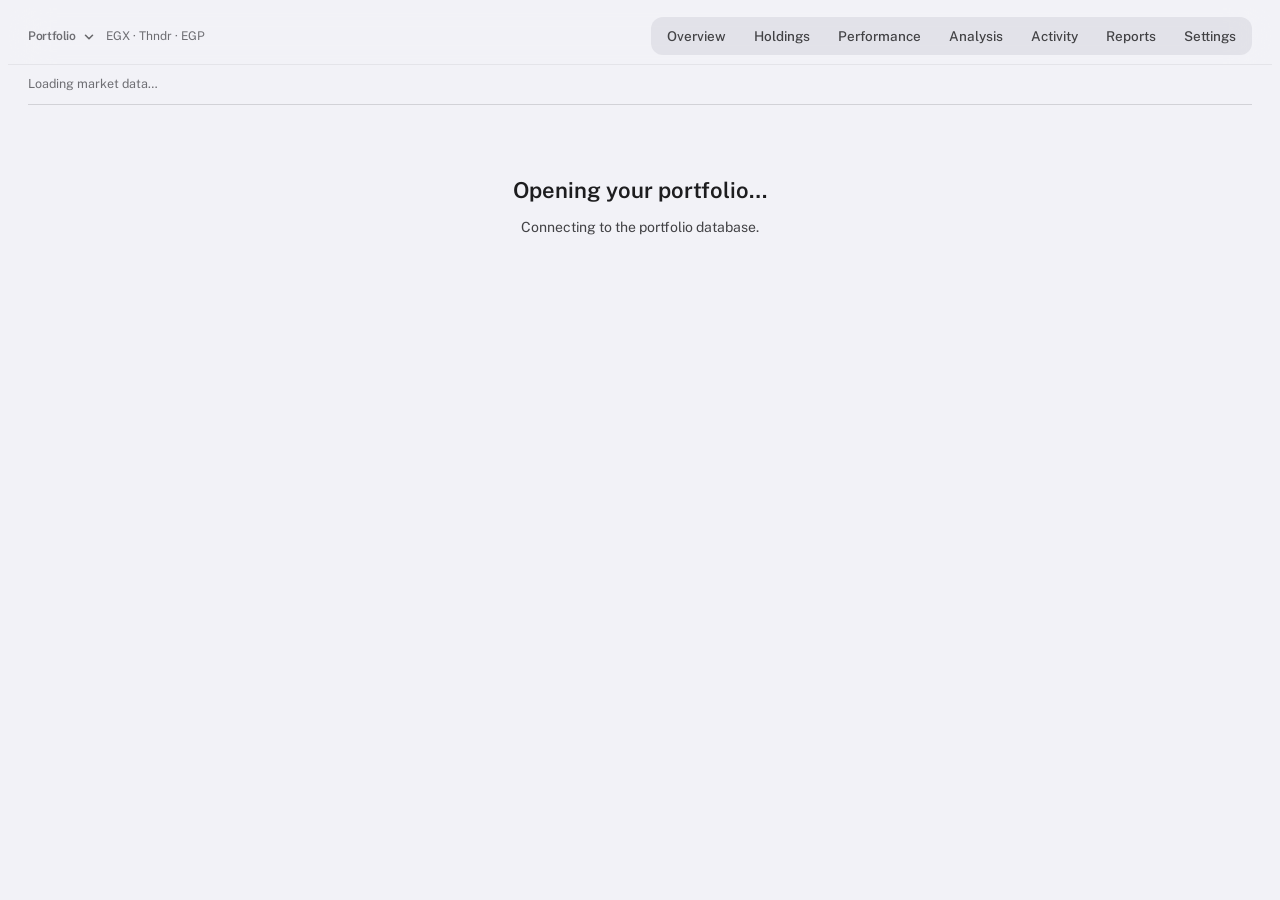
==== commit 5f3f6c29: "Design: an Apple-style finish across the site - One design system in app.html :root: the system font" ====
--- a/src/app.html
+++ b/src/app.html
@@ -4,35 +4,49 @@
 <link rel="stylesheet" href="https://fonts.googleapis.com/css2?family=IBM+Plex+Mono:wght@500&family=Public+Sans:wght@400;500;600;700&family=Spectral:wght@500;600&display=swap">
 <style>
 :root{
-  --bg:#F3F6F4; --surface:#FFFFFF; --surface-2:#EDF2EF; --ink:#0F1A17; --ink-2:#46534E; --ink-3:#5F6C67;
-  --rule:#DAE2DE; --grid:#E5EBE8; --accent:#0B6E5F; --accent-ink:#FFFFFF; --accent-soft:#DCEEE9;
-  --s1:#2a78d6; --s2:#eb6834; --s3:#1baf7a; --pos:#137a3a; --neg:#c02f2f; --warn:#8f5a00;
-  --pos-bg:#E2F3E7; --neg-bg:#FBE7E7; --warn-bg:#FFF1D2; --input:#FFFFFF; --input-rule:#C9D4CF;
-  --shadow:0 1px 2px rgba(15,26,23,.06),0 4px 16px rgba(15,26,23,.05);
-  --f-display:"Spectral",Georgia,"Times New Roman",serif;
-  --f-ui:"Public Sans",system-ui,-apple-system,"Segoe UI",Roboto,Arial,sans-serif;
-  --f-mono:"IBM Plex Mono",ui-monospace,SFMono-Regular,Menlo,Consolas,monospace;
+  /* Apple-style system: SF (the system font on iPhone and Mac) for everything, quiet greys, one blue accent, green / red
+     only for gains and losses, soft depth instead of borders. Dark mode is true black with raised grey cards. */
+  --bg:#F2F2F7; --surface:#FFFFFF; --surface-2:#F5F5F7; --fill:rgba(118,118,128,.12); --fill-2:rgba(118,118,128,.2);
+  --ink:#1D1D1F; --ink-2:#424245; --ink-3:#6E6E73;
+  --rule:#D2D2D7; --grid:#E8E8ED; --hair:rgba(0,0,0,.06); --accent:#0071E3; --accent-ink:#FFFFFF; --accent-soft:#E8F1FD;
+  --s1:#0071E3; --s2:#FF9500; --s3:#34C759; --pos:#1A7F37; --neg:#D70015; --warn:#B25000;
+  --pos-bg:#E4F5E9; --neg-bg:#FDE9EB; --warn-bg:#FFF2E0; --input:#FFFFFF; --input-rule:#D2D2D7;
+  --shadow:0 1px 2px rgba(0,0,0,.04),0 6px 24px rgba(0,0,0,.05);
+  --shadow-up:0 2px 6px rgba(0,0,0,.06),0 12px 32px rgba(0,0,0,.08);
+  --glass:rgba(242,242,247,.78);
+  --r-card:18px; --r-ctl:10px;
+  --f-display:-apple-system,BlinkMacSystemFont,"SF Pro Display","Segoe UI Variable Display","Segoe UI",Roboto,"Public Sans","Helvetica Neue",Arial,sans-serif;
+  --f-ui:-apple-system,BlinkMacSystemFont,"SF Pro Text","Segoe UI Variable Text","Segoe UI",Roboto,"Public Sans","Helvetica Neue",Arial,sans-serif;
+  --f-mono:ui-monospace,"SF Mono",SFMono-Regular,Menlo,Consolas,"IBM Plex Mono",monospace;
 }
 @media (prefers-color-scheme: dark){
   :root:not([data-theme="light"]){
     color-scheme:dark;
-    --bg:#0D1311; --surface:#141C19; --surface-2:#1B2522; --ink:#E7EEEB; --ink-2:#A8B6B1; --ink-3:#7F8E89;
-    --rule:#26322E; --grid:#212C28; --accent:#3DB39D; --accent-ink:#04201A; --accent-soft:#12332D;
-    --s1:#3987e5; --s2:#d95926; --s3:#199e70; --pos:#4BC46D; --neg:#F07272; --warn:#E6A93B;
-    --pos-bg:#12301D; --neg-bg:#3A1717; --warn-bg:#35280E; --input:#0F1614; --input-rule:#33423D;
-    --shadow:0 1px 2px rgba(0,0,0,.3),0 4px 16px rgba(0,0,0,.25);
+    --bg:#000000; --surface:#1C1C1E; --surface-2:#2C2C2E; --fill:rgba(118,118,128,.24); --fill-2:rgba(118,118,128,.36);
+    --ink:#F5F5F7; --ink-2:#C7C7CC; --ink-3:#98989D;
+    --rule:#38383A; --grid:#2C2C2E; --hair:rgba(255,255,255,.07); --accent:#0A84FF; --accent-ink:#FFFFFF; --accent-soft:#0B2A4C;
+    --s1:#0A84FF; --s2:#FF9F0A; --s3:#30D158; --pos:#30D158; --neg:#FF453A; --warn:#FF9F0A;
+    --pos-bg:#0F2E1A; --neg-bg:#3B1512; --warn-bg:#3A2A0C; --input:#1C1C1E; --input-rule:#3A3A3C;
+    --shadow:0 1px 2px rgba(0,0,0,.5); --shadow-up:0 8px 32px rgba(0,0,0,.6);
+    --glass:rgba(22,22,24,.72);
   }
 }
 :root[data-theme="dark"]{
   color-scheme:dark;
-  --bg:#0D1311; --surface:#141C19; --surface-2:#1B2522; --ink:#E7EEEB; --ink-2:#A8B6B1; --ink-3:#7F8E89;
-  --rule:#26322E; --grid:#212C28; --accent:#3DB39D; --accent-ink:#04201A; --accent-soft:#12332D;
-  --s1:#3987e5; --s2:#d95926; --s3:#199e70; --pos:#4BC46D; --neg:#F07272; --warn:#E6A93B;
-  --pos-bg:#12301D; --neg-bg:#3A1717; --warn-bg:#35280E; --input:#0F1614; --input-rule:#33423D;
-  --shadow:0 1px 2px rgba(0,0,0,.3),0 4px 16px rgba(0,0,0,.25);
+  --bg:#000000; --surface:#1C1C1E; --surface-2:#2C2C2E; --fill:rgba(118,118,128,.24); --fill-2:rgba(118,118,128,.36);
+  --ink:#F5F5F7; --ink-2:#C7C7CC; --ink-3:#98989D;
+  --rule:#38383A; --grid:#2C2C2E; --hair:rgba(255,255,255,.07); --accent:#0A84FF; --accent-ink:#FFFFFF; --accent-soft:#0B2A4C;
+  --s1:#0A84FF; --s2:#FF9F0A; --s3:#30D158; --pos:#30D158; --neg:#FF453A; --warn:#FF9F0A;
+  --pos-bg:#0F2E1A; --neg-bg:#3B1512; --warn-bg:#3A2A0C; --input:#1C1C1E; --input-rule:#3A3A3C;
+  --shadow:0 1px 2px rgba(0,0,0,.5); --shadow-up:0 8px 32px rgba(0,0,0,.6);
+  --glass:rgba(22,22,24,.72);
 }
 *{box-sizing:border-box}
-body{background:var(--bg);color:var(--ink);font:14px/1.5 var(--f-ui);-webkit-font-smoothing:antialiased}
+body{background:var(--bg);color:var(--ink);font:14px/1.5 var(--f-ui);-webkit-font-smoothing:antialiased;-moz-osx-font-smoothing:grayscale;text-rendering:optimizeLegibility;-webkit-tap-highlight-color:transparent}
+a{color:var(--accent)}
+/* a quick, soft response on every control; nothing moves for people who ask for less motion */
+button,.btn,.chip,nav.tabs button,.seg button,select,input,textarea{transition:background-color .18s ease,color .18s ease,box-shadow .18s ease,border-color .18s ease,transform .12s ease}
+@media (prefers-reduced-motion:reduce){*{transition:none!important;animation:none!important;scroll-behavior:auto!important}}
 .wrap{max-width:1280px;margin:0 auto;padding-inline:20px;padding-block:0 64px}
 @media (max-width:600px){.wrap{padding-inline:16px}}
 h1,h2,h3{margin:0;text-wrap:balance}
@@ -41,41 +55,55 @@
 .mono{font-family:var(--f-mono);font-size:.92em;letter-spacing:.01em}
 .muted{color:var(--ink-3)} .ink2{color:var(--ink-2)}
 .pos{color:var(--pos)} .neg{color:var(--neg)}
-:focus-visible{outline:2px solid var(--accent);outline-offset:2px;border-radius:4px}
+:focus-visible{outline:none;box-shadow:0 0 0 3px color-mix(in srgb,var(--accent) 45%,transparent);border-radius:8px}
 
 /* masthead */
-.mast{position:sticky;top:env(safe-area-inset-top,0px);z-index:20;background:color-mix(in srgb,var(--bg) 88%,transparent);backdrop-filter:blur(10px);-webkit-backdrop-filter:blur(10px);border-bottom:1px solid var(--rule)}
+.mast{position:sticky;top:env(safe-area-inset-top,0px);z-index:20;border-bottom:.5px solid var(--hair)}
+/* the frosted glass sits on a layer behind the header: a blur on the header itself would trap the phone tab bar (fixed) inside it */
+.mast::before{content:"";position:absolute;inset:0;z-index:-1;background:var(--glass);backdrop-filter:saturate(180%) blur(20px);-webkit-backdrop-filter:saturate(180%) blur(20px)}
 .mast-in{max-width:1280px;margin:0 auto;padding-inline:20px;display:flex;align-items:center;gap:20px;min-height:56px;flex-wrap:wrap}
 @media (max-width:600px){.mast-in{padding-inline:16px;gap:10px}}
 .brand{display:flex;align-items:baseline;gap:10px;min-width:0}
-.brand b{font:600 19px/1.1 var(--f-display);letter-spacing:-.01em;white-space:nowrap}
+.brand b{font:600 17px/1.1 var(--f-display);letter-spacing:-.022em;white-space:nowrap}
 .brand span{font-size:12px;color:var(--ink-3);white-space:nowrap}
 .pf-switch{position:relative;min-width:0}
-.pf-title{font:600 19px/1.1 var(--f-display);letter-spacing:-.01em;white-space:nowrap;background:none;border:0;color:inherit;padding:0;cursor:pointer;display:inline-flex;align-items:center;gap:6px;max-width:100%}
+.pf-title{font:600 17px/1.1 var(--f-display);letter-spacing:-.022em;white-space:nowrap;background:none;border:0;color:inherit;padding:0;cursor:pointer;display:inline-flex;align-items:center;gap:6px;max-width:100%}
 .pf-title svg{width:14px;height:14px;opacity:.65;flex:none}
 .pf-title:hover svg{opacity:1}
-.pf-menu{position:absolute;top:calc(100% + 8px);left:0;z-index:60;min-width:270px;background:var(--surface);border:1px solid var(--rule);border-radius:10px;box-shadow:0 10px 30px rgba(0,0,0,.2);padding:6px;display:flex;flex-direction:column;gap:2px}
+.pf-menu{position:absolute;top:calc(100% + 8px);left:0;z-index:60;min-width:270px;background:var(--surface);border:.5px solid var(--hair);border-radius:14px;box-shadow:var(--shadow-up);padding:6px;display:flex;flex-direction:column;gap:2px}
 .pf-menu[hidden]{display:none}   /* the class's display:flex would otherwise beat the hidden attribute (an empty white bar) */
 .pf-menu a,.pf-menu button{display:flex;flex-direction:column;gap:2px;align-items:flex-start;text-align:left;padding:10px 12px;border-radius:8px;border:0;background:none;color:var(--ink);font:500 14px/1.2 var(--f-ui);text-decoration:none;cursor:pointer;width:100%;box-sizing:border-box}
-.pf-menu a:hover,.pf-menu button:hover{background:var(--bg)}
+.pf-menu a:hover,.pf-menu button:hover{background:var(--fill)}
 .pf-menu .cur{color:var(--accent)}
 .pf-menu small{font:400 11px/1.2 var(--f-ui);color:var(--ink-3)}
-nav.tabs{display:flex;gap:2px;overflow-x:auto;scrollbar-width:none;margin-left:auto}
+nav.tabs{display:flex;gap:2px;overflow-x:auto;scrollbar-width:none;margin-left:auto;background:var(--fill);padding:3px;border-radius:12px}
 nav.tabs::-webkit-scrollbar{display:none}
-nav.tabs button{border:0;background:none;padding:8px 12px;border-radius:8px;color:var(--ink-2);font-weight:500;cursor:pointer;white-space:nowrap}
-nav.tabs button:hover{background:var(--surface-2);color:var(--ink)}
-nav.tabs button[aria-selected="true"]{background:var(--ink);color:var(--bg)}
-@media (max-width:860px){nav.tabs{margin-left:0;width:100%;padding-bottom:8px}}
-/* phones: the seven tabs wrap onto two rows instead of scrolling or clipping */
-@media (max-width:520px){nav.tabs{flex-wrap:wrap;overflow:visible;gap:2px 0;padding-bottom:6px}nav.tabs button{padding:7px 10px;font-size:13px}}
+nav.tabs button{border:0;background:none;padding:6px 13px;border-radius:9px;color:var(--ink-2);font-weight:500;font-size:13.5px;cursor:pointer;white-space:nowrap;display:inline-flex;align-items:center}
+nav.tabs button svg,nav.tabs button .ts{display:none}
+nav.tabs button:hover{color:var(--ink)}
+nav.tabs button[aria-selected="true"]{background:var(--surface);color:var(--ink);font-weight:600;box-shadow:0 1px 3px rgba(0,0,0,.1),0 0 0 .5px var(--hair)}
+@media (max-width:860px) and (min-width:601px){nav.tabs{margin:0 0 10px;width:100%}nav.tabs button{flex:1;justify-content:center}}
+/* phones: an iOS tab bar fixed at the bottom of the screen, icon over a short label, frosted like the header */
+@media (max-width:600px){
+  nav.tabs{position:fixed;left:0;right:0;bottom:0;z-index:40;margin:0;width:auto;display:grid;grid-template-columns:repeat(7,minmax(0,1fr));gap:0;
+    padding:5px 2px calc(4px + env(safe-area-inset-bottom,0px));border-radius:0;overflow:visible;background:var(--glass);
+    backdrop-filter:saturate(180%) blur(20px);-webkit-backdrop-filter:saturate(180%) blur(20px);border-top:.5px solid var(--hair)}
+  nav.tabs button{flex-direction:column;justify-content:center;gap:2px;padding:3px 0;border-radius:0;font-size:10px;font-weight:500;letter-spacing:.01em;color:var(--ink-3);min-height:48px}
+  nav.tabs button svg{display:block;width:25px;height:25px}
+  nav.tabs button .tl{display:none} nav.tabs button .ts{display:block}
+  nav.tabs button[aria-selected="true"]{background:none;box-shadow:none;color:var(--accent);font-weight:600}
+  nav.tabs button:active{transform:scale(.92)}
+  body{padding-bottom:calc(64px + env(safe-area-inset-bottom,0px))}
+}
 /* phones: every tap target at least 40px tall */
-@media (max-width:600px){nav.tabs button,.seg button,.btn,.subnav a,.pf-title,button.chip{min-height:40px}.subnav a{display:inline-flex;align-items:center}}
+@media (max-width:600px){.seg button,.btn,.subnav a,.pf-title,button.chip{min-height:40px}.subnav a{display:inline-flex;align-items:center}}
 
 /* tape */
-.tape{display:flex;gap:22px;overflow-x:auto;min-width:0;max-width:100%;padding-block:10px;border-bottom:1px solid var(--rule);scrollbar-width:none;font-size:12.5px}
+.tape{display:flex;gap:22px;overflow-x:auto;min-width:0;max-width:100%;padding-block:10px;border-bottom:.5px solid var(--rule);scrollbar-width:none;font-size:12.5px}
 .tape::-webkit-scrollbar{display:none}
 .tape .t{display:flex;gap:8px;align-items:baseline;white-space:nowrap}
-.tape .t b{font:500 11px var(--f-mono);letter-spacing:.06em;color:var(--ink-3)}
+.tape .t b{font:600 11px var(--f-ui);letter-spacing:.04em;color:var(--ink-3)}
+.tape .t .num{font-weight:600}
 .feedbar{display:flex;justify-content:flex-end;align-items:center;gap:8px;padding-block:8px 0;font-size:12.5px;flex-wrap:wrap}
 .feedbar:empty{display:none}
 .dot{width:8px;height:8px;border-radius:50%;background:var(--ink-3);display:inline-block}
@@ -83,14 +111,19 @@
 
 /* period bar */
 .period{display:flex;flex-wrap:wrap;gap:10px 16px;align-items:center;padding-block:18px 6px}
-.seg{display:inline-flex;background:var(--surface-2);border-radius:10px;padding:3px;flex-wrap:wrap}
-.seg button{border:0;background:none;padding:6px 11px;border-radius:8px;cursor:pointer;color:var(--ink-2);font-weight:500;font-size:13px}
-.seg button[aria-pressed="true"]{background:var(--surface);color:var(--ink);box-shadow:var(--shadow)}
+.seg{display:inline-flex;background:var(--fill);border-radius:12px;padding:3px;flex-wrap:wrap}
+.seg button{border:0;background:none;padding:6px 12px;border-radius:9px;cursor:pointer;color:var(--ink-2);font-weight:500;font-size:13px}
+.seg button:hover{color:var(--ink)}
+.seg button[aria-pressed="true"]{background:var(--surface);color:var(--ink);font-weight:600;box-shadow:0 1px 3px rgba(0,0,0,.1),0 0 0 .5px var(--hair)}
+/* phones: one row that scrolls sideways, like an iOS segmented control too wide for the screen */
+@media (max-width:600px){.period .seg{position:relative;flex-wrap:nowrap;overflow-x:auto;scrollbar-width:none;max-width:100%;scroll-snap-type:x proximity}.period .seg::-webkit-scrollbar{display:none}.period .seg button{flex:none;scroll-snap-align:center}}
 .period label{font-size:12px;color:var(--ink-3);display:flex;gap:6px;align-items:center}
-select,input[type=text],input[type=number],input[type=date],input[type=month],textarea{background:var(--input);border:1px solid var(--input-rule);border-radius:8px;padding:6px 9px;min-width:0}
+select,input[type=text],input[type=number],input[type=date],input[type=month],textarea{background:var(--input);border:1px solid var(--input-rule);border-radius:var(--r-ctl);padding:7px 10px;min-width:0}
+select:focus,input:focus,textarea:focus{outline:none;border-color:var(--accent);box-shadow:0 0 0 3px color-mix(in srgb,var(--accent) 22%,transparent)}
 input[type=number]{font-variant-numeric:tabular-nums}
-.period .label{font:600 22px/1.2 var(--f-display);margin-right:auto}
-.chip{display:inline-flex;align-items:center;gap:6px;font-size:12px;padding:3px 9px;border-radius:999px;background:var(--surface-2);color:var(--ink-2);white-space:nowrap}
+.period .label{font:700 26px/1.15 var(--f-display);letter-spacing:-.025em;margin-right:auto}
+@media (max-width:600px){.period .label{font-size:24px;width:100%}}
+.chip{display:inline-flex;align-items:center;gap:6px;font-size:12px;font-weight:500;padding:3px 10px;border-radius:999px;background:var(--fill);color:var(--ink-2);white-space:nowrap}
 button.chip{border:0;font-family:inherit;cursor:pointer}
 .chip[title],.pill[title]{cursor:help}
 .chip.warn{background:var(--warn-bg);color:var(--warn)} .chip.ok{background:var(--pos-bg);color:var(--pos)} .chip.err{background:var(--neg-bg);color:var(--neg)}
@@ -100,20 +133,25 @@
 .grid{display:grid;gap:18px}
 .g2{grid-template-columns:repeat(auto-fit,minmax(min(100%,460px),1fr))}
 .g3{grid-template-columns:repeat(auto-fit,minmax(min(100%,300px),1fr))}
-.panel{background:var(--surface);border:1px solid var(--rule);border-radius:14px;padding:18px 20px;min-width:0}
-@media (max-width:600px){.panel{padding:16px 14px}}
-.panel h2{font:600 17px/1.3 var(--f-display);letter-spacing:-.005em}
-.panel .sub{font-size:12.5px;color:var(--ink-3);margin-top:2px}
+.panel{background:var(--surface);border:.5px solid var(--hair);border-radius:var(--r-card);padding:20px 22px;min-width:0;box-shadow:var(--shadow)}
+@media (max-width:600px){.panel{padding:16px 15px;border-radius:16px}}
+.panel h2{font:600 18px/1.3 var(--f-display);letter-spacing:-.02em}
+.panel .sub{font-size:13px;color:var(--ink-3);margin-top:3px}
 .phead{display:flex;justify-content:space-between;align-items:flex-start;gap:12px;flex-wrap:wrap;margin-bottom:14px}
-.eyebrow{font-size:11px;letter-spacing:.09em;text-transform:uppercase;color:var(--ink-3);font-weight:600}
+.eyebrow{font-size:11px;letter-spacing:.06em;text-transform:uppercase;color:var(--ink-3);font-weight:600}
 
 /* KPI tiles */
-.kpis{display:grid;grid-template-columns:repeat(auto-fit,minmax(min(100%,190px),1fr));gap:1px;background:var(--rule);border:1px solid var(--rule);border-radius:14px;overflow:hidden}
-.kpi{background:var(--surface);padding:16px 18px;display:grid;gap:4px;align-content:start}
-.kpi .v{font:600 26px/1.15 var(--f-display);font-variant-numeric:tabular-nums lining-nums;letter-spacing:-.01em}
+.kpis{display:grid;grid-template-columns:repeat(auto-fit,minmax(min(100%,190px),1fr));gap:0;background:var(--surface);border:.5px solid var(--hair);border-radius:var(--r-card);overflow:hidden;box-shadow:var(--shadow)}
+/* hairlines between tiles (half on each side; the outer edge is clipped), so a row that is not full ends in plain card, not a grey gap */
+.kpi{background:var(--surface);padding:16px 18px;display:grid;gap:4px;align-content:start;box-shadow:0 0 0 .5px var(--grid)}
+.kpi .v{font:600 28px/1.12 var(--f-display);font-variant-numeric:tabular-nums lining-nums;letter-spacing:-.025em}
+/* phones: two tiles a row (the hero and a last odd tile take the full width), so the key numbers fit on one screen */
+@media (max-width:600px){.kpis{grid-template-columns:repeat(2,minmax(0,1fr));border-radius:16px}.kpi{padding:13px 14px}.kpi .v{font-size:22px}.kpi .d{font-size:12px}
+  .kpis .kpi.hero{grid-column:1/-1}.kpi.hero .v{font-size:30px}
+  .kpis:has(.kpi.hero)>.kpi:last-child:nth-child(even),.kpis:not(:has(.kpi.hero))>.kpi:last-child:nth-child(odd){grid-column:1/-1}}
 .kpi .v small{font:500 13px var(--f-ui);color:var(--ink-3);margin-left:4px}
 .kpi .d{font-size:12.5px;color:var(--ink-2)}
-.kpi.hero{background:var(--accent);color:var(--accent-ink)}
+.kpi.hero{background:linear-gradient(160deg,color-mix(in srgb,var(--accent) 88%,#fff) 0%,var(--accent) 55%,color-mix(in srgb,var(--accent) 80%,#000) 100%);color:var(--accent-ink)}
 .kpi.hero .eyebrow,.kpi.hero .d,.kpi.hero .v small{color:color-mix(in srgb,var(--accent-ink) 88%,transparent)}
 .kpi.hero .pos,.kpi.hero .neg{color:var(--accent-ink)}
 
@@ -132,13 +170,13 @@
 /* a table wider than its box says so until it has been scrolled (class set by markScrollables) */
 .tbl.can-scroll::after{content:"swipe →";position:sticky;left:calc(100% - 70px);display:inline-block;margin:6px 0 2px;padding:2px 8px;border-radius:999px;background:var(--surface-2);color:var(--ink-3);font-size:11px;letter-spacing:.04em;pointer-events:none}
 table{border-collapse:collapse;width:100%;font-size:13px}
-th{font-size:11px;letter-spacing:.06em;text-transform:uppercase;color:var(--ink-3);font-weight:600;text-align:left;padding:8px 10px;border-bottom:1px solid var(--rule);white-space:nowrap;position:sticky;top:0;background:var(--surface)}
+th{font-size:11px;letter-spacing:.05em;text-transform:uppercase;color:var(--ink-3);font-weight:600;text-align:left;padding:8px 10px;border-bottom:1px solid var(--rule);white-space:nowrap;position:sticky;top:0;background:var(--surface)}
 td{padding:8px 10px;border-bottom:1px solid var(--grid);white-space:nowrap;vertical-align:middle}
 td.n,th.n{text-align:right}
 tbody tr:hover td{background:var(--surface-2)}
 tfoot td{font-weight:600;border-top:1px solid var(--rule);border-bottom:0}
 td.wrap{white-space:normal;min-width:180px;padding:8px 10px;margin:0;max-width:none}   /* not the page's .wrap container padding */
-.sym{font:500 12.5px var(--f-mono);letter-spacing:.03em}
+.sym{font:600 13px var(--f-ui);letter-spacing:.01em}
 .bar{height:6px;border-radius:3px;background:var(--surface-2);position:relative;min-width:60px}
 .bar i{position:absolute;inset:0 auto 0 0;border-radius:3px;background:var(--s1)}
 .wcell{display:flex;align-items:center;gap:8px}.wcell .bar{flex:1}.wcell .num{min-width:3.4em;text-align:right;font-size:12.5px}
@@ -170,12 +208,14 @@
 .legend i.sq{width:10px;height:10px;border-radius:2px}
 
 /* forms & buttons */
-.btn{display:inline-flex;align-items:center;gap:6px;border:1px solid var(--input-rule);background:var(--surface);padding:7px 13px;border-radius:9px;cursor:pointer;font-weight:500;font-size:13px;white-space:nowrap}
-.btn:hover{background:var(--surface-2)}
-.btn.primary{background:var(--accent);color:var(--accent-ink);border-color:var(--accent)}
-.btn.primary:hover{filter:brightness(1.07)}
-.btn.danger{color:var(--neg);border-color:color-mix(in srgb,var(--neg) 40%,var(--input-rule))}
-.btn.sm{padding:4px 9px;font-size:12px;border-radius:7px}
+/* buttons: grey-filled with blue text (iOS "tinted" style); primary is solid blue; a light press shrinks them a touch */
+.btn{display:inline-flex;align-items:center;justify-content:center;gap:6px;border:0;background:var(--fill);color:var(--accent);padding:8px 14px;border-radius:var(--r-ctl);cursor:pointer;font-weight:600;font-size:13px;white-space:nowrap;text-decoration:none}
+.btn:hover{background:var(--fill-2)}
+.btn:active:not(:disabled){transform:scale(.97)}
+.btn.primary{background:var(--accent);color:var(--accent-ink)}
+.btn.primary:hover{background:color-mix(in srgb,var(--accent) 88%,#000)}
+.btn.danger{color:var(--neg);background:color-mix(in srgb,var(--neg) 12%,transparent)}
+.btn.sm{padding:5px 10px;font-size:12px;border-radius:8px}
 .btn:disabled{opacity:.5;cursor:not-allowed}
 .form{display:grid;grid-template-columns:repeat(auto-fit,minmax(min(100%,150px),1fr));gap:10px 12px;align-items:end}
 .form label{display:grid;gap:4px;font-size:12px;color:var(--ink-2);font-weight:500}
@@ -185,9 +225,7 @@
 .grid-in input.txt{text-align:left;min-width:140px}
 .grid-in input.dirty{border-color:var(--accent);background:var(--accent-soft)}
 td.in-cell{padding:4px 6px}
-input.inp,.grid-in input{color:#2256c7}
-@media (prefers-color-scheme: dark){:root:not([data-theme="light"]) input.inp,:root:not([data-theme="light"]) .grid-in input{color:#8db8ff}}
-:root[data-theme="dark"] input.inp,:root[data-theme="dark"] .grid-in input{color:#8db8ff}
+input.inp,.grid-in input{color:var(--accent)}
 textarea{width:100%;min-height:130px;font:12.5px/1.5 var(--f-mono)}
 
 /* checks */
@@ -200,21 +238,25 @@
 .prose h3{font:600 15px var(--f-display);color:var(--ink);margin:18px 0 4px}
 .prose p{margin:0 0 8px} .prose code{font:12.5px var(--f-mono);background:var(--surface-2);padding:1px 5px;border-radius:4px}
 
-.toast{pointer-events:none;position:fixed;left:50%;bottom:calc(20px + env(safe-area-inset-bottom,0px));transform:translateX(-50%);background:var(--ink);color:var(--bg);padding:10px 16px;border-radius:10px;font-size:13px;z-index:50;box-shadow:var(--shadow);max-width:calc(100% - 32px)}
+.toast{pointer-events:none;position:fixed;left:50%;bottom:calc(24px + env(safe-area-inset-bottom,0px));transform:translateX(-50%);background:color-mix(in srgb,var(--ink) 90%,transparent);backdrop-filter:blur(20px);-webkit-backdrop-filter:blur(20px);color:var(--bg);padding:11px 18px;border-radius:14px;font-size:13.5px;font-weight:500;z-index:50;box-shadow:var(--shadow-up);max-width:calc(100% - 32px);animation:toast-in .28s cubic-bezier(.2,.9,.3,1.2)}
+@keyframes toast-in{from{opacity:0;transform:translate(-50%,8px) scale(.96)}to{opacity:1;transform:translate(-50%,0) scale(1)}}
+@media (max-width:600px){.toast{bottom:calc(76px + env(safe-area-inset-bottom,0px))}}
 .toast.error{background:var(--neg);color:#fff}
 .empty{padding:48px 20px;text-align:center;color:var(--ink-2)}
 .empty h2{font:600 22px var(--f-display);color:var(--ink);margin-bottom:6px}
 .note{font-size:12.5px;color:var(--ink-3)}
-.subnav{display:flex;gap:6px;flex-wrap:wrap;align-items:center;margin-bottom:14px}
+.subnav{display:flex;gap:6px;flex-wrap:wrap;align-items:center;margin-bottom:16px}
+@media (max-width:600px){.subnav{flex-wrap:nowrap;overflow-x:auto;scrollbar-width:none;margin-inline:-16px;padding-inline:16px}.subnav::-webkit-scrollbar{display:none}.subnav a{flex:none}}
 .subnav .muted{font-size:12px;margin-right:4px}
-.subnav a{font-size:12.5px;padding:6px 11px;border-radius:999px;border:1px solid var(--rule);color:var(--ink-2);text-decoration:none;background:var(--surface)}
-.subnav a:hover{color:var(--ink);background:var(--surface-2)}
+@media (max-width:600px){.subnav>.muted{display:none}}
+.subnav a{font-size:13px;font-weight:500;padding:6px 13px;border-radius:999px;color:var(--ink);text-decoration:none;background:var(--fill)}
+.subnav a:hover{background:var(--fill-2)}
 .tsec{scroll-margin-top:110px;min-width:0;max-width:100%}
 .tsec>*+*{margin-top:18px}
-.tsec+.tsec{margin-top:30px;padding-top:24px;border-top:1px solid var(--rule)}
-.secttl{font:600 20px/1.2 var(--f-display);margin:0 0 14px;letter-spacing:-.01em}
+.tsec+.tsec{margin-top:34px;padding-top:0;border-top:0}
+.secttl{font:700 22px/1.2 var(--f-display);margin:0 0 14px;letter-spacing:-.025em}
 .brief p{font-size:14.5px;line-height:1.65;margin:8px 0 0;max-width:80ch}
-.banner{display:flex;gap:10px;align-items:center;flex-wrap:wrap;padding:10px 14px;border-radius:10px;background:var(--warn-bg);color:var(--warn);font-size:13px}
+.banner{display:flex;gap:10px;align-items:center;flex-wrap:wrap;padding:11px 15px;border-radius:12px;background:var(--warn-bg);color:var(--warn);font-size:13px}
 /* notes on a position: a small icon that opens the note / thesis under the row (or inside the card) */
 .nic{display:inline-grid;place-items:center;width:24px;height:24px;margin-left:6px;padding:0;border:1px solid var(--rule);border-radius:6px;background:var(--surface);color:var(--ink-2);cursor:pointer;vertical-align:middle}
 .nic svg{width:13px;height:13px}
@@ -247,9 +289,7 @@
 .wiline .wi-n{grid-area:n;font:600 12px var(--f-mono);color:var(--ink-3)}
 .wiline .wi-side{grid-area:side} .wiline .wi-stock{grid-area:stock;min-width:0} .wiline .wi-mode{grid-area:mode} .wiline .wi-amt{grid-area:amt;min-width:0} .wiline .wi-info{grid-area:info} .wiline .wi-del{grid-area:del;justify-self:end}
 .wiline select,.wiline input{width:100%;min-width:0}
-.wiline input[data-wi-f]{color:#2256c7}
-@media (prefers-color-scheme: dark){:root:not([data-theme="light"]) .wiline input[data-wi-f]{color:#8db8ff}}
-:root[data-theme="dark"] .wiline input[data-wi-f]{color:#8db8ff}
+.wiline input[data-wi-f]{color:var(--accent)}
 .wi-deplbl{font-weight:600;font-size:13px;color:var(--ink-2)}
 .wi-info{font-size:12.5px;line-height:1.4;color:var(--ink-2);min-width:0;overflow-wrap:anywhere}
 .wi-info b{color:var(--ink);font-weight:600;font-variant-numeric:tabular-nums}
@@ -304,13 +344,13 @@
   <div class="mast-in">
     <div class="brand"><div class="pf-switch"><button type="button" id="pf-name" class="pf-title" data-testid="portfolio-switch" aria-haspopup="menu" aria-expanded="false" title="Switch portfolio"><span id="pf-name-text">Portfolio</span><svg viewBox="0 0 16 16" aria-hidden="true"><path d="M4 6l4 4 4-4" fill="none" stroke="currentColor" stroke-width="1.8" stroke-linecap="round" stroke-linejoin="round"/></svg></button><div class="pf-menu" id="pf-menu" role="menu" hidden></div></div><span>EGX · Thndr · EGP</span></div>
     <nav class="tabs" role="tablist" id="tabs">
-      <button role="tab" data-tab="overview" id="tab-overview">Overview</button>
-      <button role="tab" data-tab="holdings" id="tab-holdings">Holdings</button>
-      <button role="tab" data-tab="performance" id="tab-performance">Performance</button>
-      <button role="tab" data-tab="analysis" id="tab-analysis">Analysis</button>
-      <button role="tab" data-tab="activity" id="tab-activity">Activity</button>
-      <button role="tab" data-tab="reports" id="tab-reports">Reports</button>
-      <button role="tab" data-tab="settings" id="tab-settings">Settings</button>
+      <button role="tab" data-tab="overview" id="tab-overview" aria-label="Overview"><svg viewBox="0 0 24 24" aria-hidden="true" fill="none" stroke="currentColor" stroke-width="1.8" stroke-linecap="round" stroke-linejoin="round"><path d="M3.5 10.5 12 4l8.5 6.5"/><path d="M5.5 9v10.5h4.5V14h4v5.5h4.5V9"/></svg><span class="tl">Overview</span><span class="ts" aria-hidden="true">Overview</span></button>
+      <button role="tab" data-tab="holdings" id="tab-holdings" aria-label="Holdings"><svg viewBox="0 0 24 24" aria-hidden="true" fill="none" stroke="currentColor" stroke-width="1.8" stroke-linecap="round" stroke-linejoin="round"><path d="M12 3.5a8.5 8.5 0 1 0 8.5 8.5H12z"/><path d="M15 3.9A8.5 8.5 0 0 1 20.1 9H15z"/></svg><span class="tl">Holdings</span><span class="ts" aria-hidden="true">Holdings</span></button>
+      <button role="tab" data-tab="performance" id="tab-performance" aria-label="Performance"><svg viewBox="0 0 24 24" aria-hidden="true" fill="none" stroke="currentColor" stroke-width="1.8" stroke-linecap="round" stroke-linejoin="round"><path d="M3.5 17.5l5.5-6 4 3.5 7.5-8.5"/><path d="M15.5 6.5h5v5"/></svg><span class="tl">Performance</span><span class="ts" aria-hidden="true">Returns</span></button>
+      <button role="tab" data-tab="analysis" id="tab-analysis" aria-label="Analysis"><svg viewBox="0 0 24 24" aria-hidden="true" fill="none" stroke="currentColor" stroke-width="1.8" stroke-linecap="round" stroke-linejoin="round"><path d="M5 20V12M10 20V6M15 20v-9M20 20V9"/></svg><span class="tl">Analysis</span><span class="ts" aria-hidden="true">Analysis</span></button>
+      <button role="tab" data-tab="activity" id="tab-activity" aria-label="Activity"><svg viewBox="0 0 24 24" aria-hidden="true" fill="none" stroke="currentColor" stroke-width="1.8" stroke-linecap="round" stroke-linejoin="round"><path d="M9 6.5h11M9 12h11M9 17.5h11"/><circle cx="4.75" cy="6.5" r=".9" fill="currentColor"/><circle cx="4.75" cy="12" r=".9" fill="currentColor"/><circle cx="4.75" cy="17.5" r=".9" fill="currentColor"/></svg><span class="tl">Activity</span><span class="ts" aria-hidden="true">Activity</span></button>
+      <button role="tab" data-tab="reports" id="tab-reports" aria-label="Reports"><svg viewBox="0 0 24 24" aria-hidden="true" fill="none" stroke="currentColor" stroke-width="1.8" stroke-linecap="round" stroke-linejoin="round"><path d="M6 3.5h8l4.5 4.5v12.5H6z"/><path d="M14 3.5V8h4.5M9 12.5h6.5M9 16h6.5"/></svg><span class="tl">Reports</span><span class="ts" aria-hidden="true">Reports</span></button>
+      <button role="tab" data-tab="settings" id="tab-settings" aria-label="Settings"><svg viewBox="0 0 24 24" aria-hidden="true" fill="none" stroke="currentColor" stroke-width="1.8" stroke-linecap="round" stroke-linejoin="round"><circle cx="12" cy="12" r="3"/><path d="M12 2.8l1.6 2.3 2.7-.6.9 2.6 2.6.9-.6 2.7 2.3 1.6-2.3 1.6.6 2.7-2.6.9-.9 2.6-2.7-.6L12 21.2l-1.6-2.3-2.7.6-.9-2.6-2.6-.9.6-2.7L2.5 12l2.3-1.6-.6-2.7 2.6-.9.9-2.6 2.7.6z"/></svg><span class="tl">Settings</span><span class="ts" aria-hidden="true">Settings</span></button>
     </nav>
   </div>
 </header>
@@ -518,6 +558,9 @@
     ${S.sel.type==='Custom' ? `<label>From <select id="sel-from">${months.slice().reverse().map(m=>opt(m,R.range.from)).join('')}</select></label><label>To <select id="sel-to">${months.map(m=>opt(m,R.range.to)).join('')}</select></label>`
       : S.sel.type==='Since Inception' && !S.sel.asOf ? `<label>As of <select id="sel-asof">${months.map(m=>opt(m,asOf)).join('')}</select></label>` : `<label>As of <select id="sel-asof">${months.map(m=>opt(m,asOf)).join('')}</select></label>`}
     ${R.live && R.range.to===R.live.month ? `<span class="chip warn" title="The current month uses live prices and broker cash until you confirm the statement month-end">${M(R.live.month)} is month-to-date</span>`:''}`;
+  // on a phone the period buttons scroll sideways: keep the picked one in view
+  requestAnimationFrame(()=>{ const sg=$('#period .seg'), on=sg&&sg.querySelector('[aria-pressed="true"]');
+    if(sg && on && sg.scrollWidth>sg.clientWidth) sg.scrollLeft = on.offsetLeft-(sg.clientWidth-on.offsetWidth)/2; });
 }
 $('#period').addEventListener('click', e => { const b=e.target.closest('[data-pt]'); if(!b) return; S.sel.type=b.dataset.pt; if(S.sel.type==='Custom'&&!S.sel.from){ S.sel.from=S.R.range.from; S.sel.to=S.R.range.to; } ls.set('pd.sel',S.sel); recompute(); });
 $('#period').addEventListener('change', e => {
@@ -748,9 +791,9 @@
   const today=R.today;
   return `
   <div class="kpis">
+    ${kpi('Total value', egp(total), `<span class="${sgn(dp.pl)}">${dp.pct!=null?pct(dp.pct,2)+' last session':''}</span>`, 'hero', 'EGP')}
     ${kpi('Holdings value', egp(R.pos.mvTotal), `${R.pos.open.length} positions`, '', 'EGP')}
     ${kpi('Cash', egp(cashNow), R.settings.cashDate ? `broker ${egp(R.settings.cash)} on ${dfmt(R.settings.cashDate)}${Math.abs(cashNow-R.settings.cash)>=0.5?', plus ledger activity since':''}` : 'broker balance', '', 'EGP')}
-    ${kpi('Total value', egp(total), `<span class="${sgn(dp.pl)}">${dp.pct!=null?pct(dp.pct,2)+' last session':''}</span>`, 'hero', 'EGP')}
     ${kpi('Unrealized P/L', `<span class="${sgn(unreal)}">${egp(unreal)}</span>`, `${pct(cost?unreal/cost:null)} on cost of ${short(cost)}`)}
     ${kpi('Largest position', esc(c.largest), `${pct(c.largestWeight,1,false)} · top 3 ${pct(c.top3,1,false)}`)}
     ${kpi('Effective positions', num(c.hhi?1/c.hhi:0,1), `1 ÷ HHI · ${c.sectorCount} sectors`)}
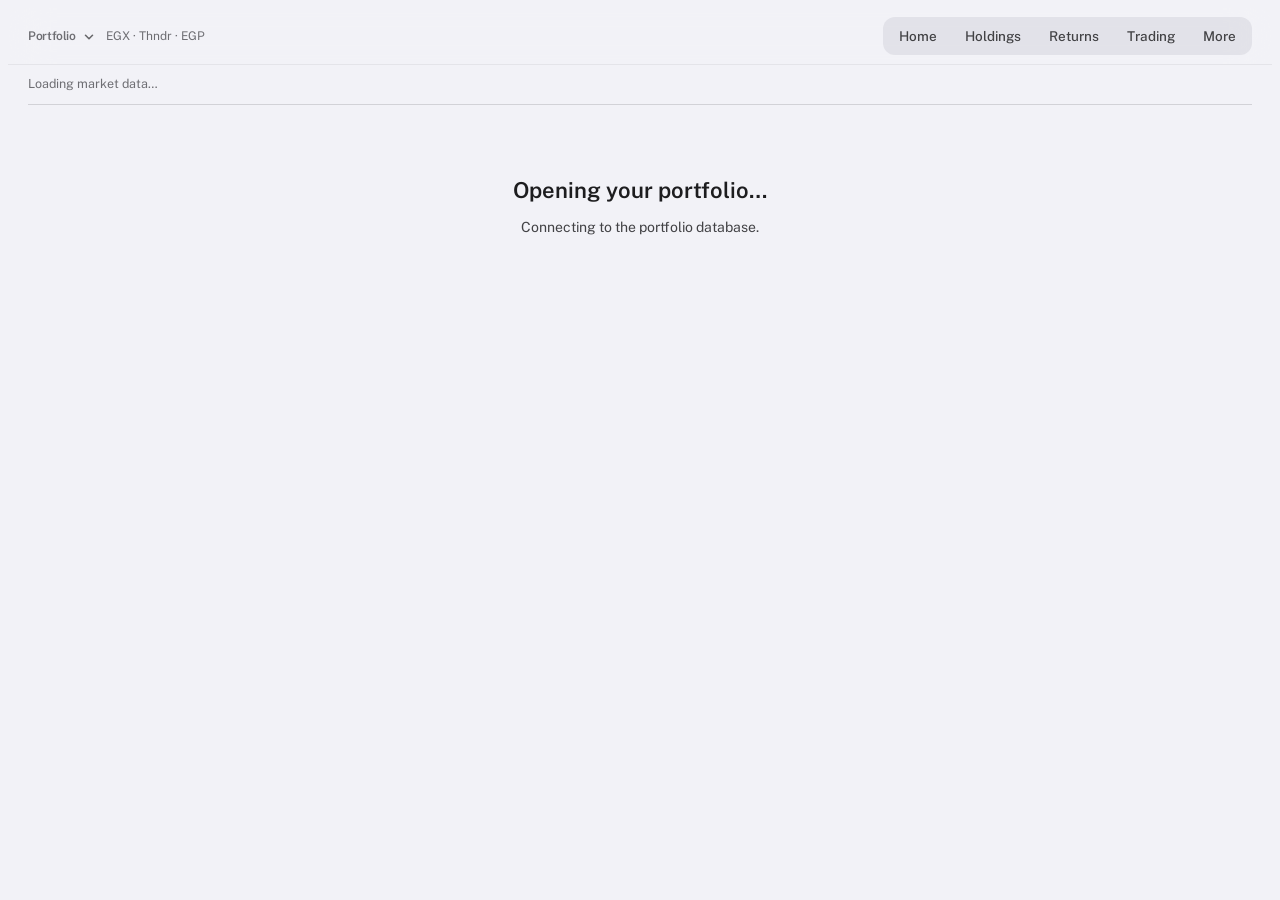
==== commit 2a38f0a4: "Simpler site (five tabs, one section at a time) and "your year, wrapped" Site - Five tabs: Home, Hol" ====
--- a/src/app.html
+++ b/src/app.html
@@ -85,7 +85,7 @@
 @media (max-width:860px) and (min-width:601px){nav.tabs{margin:0 0 10px;width:100%}nav.tabs button{flex:1;justify-content:center}}
 /* phones: an iOS tab bar fixed at the bottom of the screen, icon over a short label, frosted like the header */
 @media (max-width:600px){
-  nav.tabs{position:fixed;left:0;right:0;bottom:0;z-index:40;margin:0;width:auto;display:grid;grid-template-columns:repeat(7,minmax(0,1fr));gap:0;
+  nav.tabs{position:fixed;left:0;right:0;bottom:0;z-index:40;margin:0;width:auto;display:grid;grid-template-columns:repeat(5,minmax(0,1fr));gap:0;
     padding:5px 2px calc(4px + env(safe-area-inset-bottom,0px));border-radius:0;overflow:visible;background:var(--glass);
     backdrop-filter:saturate(180%) blur(20px);-webkit-backdrop-filter:saturate(180%) blur(20px);border-top:.5px solid var(--hair)}
   nav.tabs button{flex-direction:column;justify-content:center;gap:2px;padding:3px 0;border-radius:0;font-size:10px;font-weight:500;letter-spacing:.01em;color:var(--ink-3);min-height:48px}
@@ -180,6 +180,24 @@
 .bar{height:6px;border-radius:3px;background:var(--surface-2);position:relative;min-width:60px}
 .bar i{position:absolute;inset:0 auto 0 0;border-radius:3px;background:var(--s1)}
 .wcell{display:flex;align-items:center;gap:8px}.wcell .bar{flex:1}.wcell .num{min-width:3.4em;text-align:right;font-size:12.5px}
+#today{position:fixed;inset:0;z-index:45;overflow-y:auto;background:var(--bg);padding:calc(14px + env(safe-area-inset-top,0px)) 16px calc(24px + env(safe-area-inset-bottom,0px))}
+body.today-on{overflow:hidden}
+.td-in{max-width:520px;margin:0 auto;display:grid;gap:14px}
+.td-top{display:flex;justify-content:space-between;align-items:center;gap:10px;font-size:15px}.td-feed{display:flex;align-items:center;gap:6px;font-size:12px;color:var(--ink-3)}
+.td-hero{background:var(--surface);border-radius:20px;padding:20px;box-shadow:var(--shadow);display:grid;gap:4px}
+.td-v{font-size:40px;line-height:1.1;font-weight:700;letter-spacing:-.03em}.td-v small{font-size:15px;font-weight:600;color:var(--ink-3);margin-left:6px}
+.td-pl{font-size:19px;font-weight:600}
+.td-list{background:var(--surface);border-radius:20px;padding:4px 16px;box-shadow:var(--shadow)}
+.td-row{display:grid;grid-template-columns:minmax(0,1fr) auto 76px 64px;gap:10px;align-items:center;padding:12px 0;border-top:.5px solid var(--hair);font-size:15px}.td-row:first-child{border-top:0}.td-row .sym{overflow:hidden;text-overflow:ellipsis;white-space:nowrap}.td-row .num{text-align:right}
+.td-heads{background:var(--surface);border-radius:20px;padding:12px 16px;box-shadow:var(--shadow);margin:0}
+.td-act{display:grid;grid-template-columns:1fr 1fr;gap:10px}.td-act .btn{justify-content:center;padding:12px}
+.td-pin{display:flex;align-items:center;gap:8px;justify-content:center;font-size:13.5px;color:var(--ink-2)}
+.corr-tbl th,.corr-tbl td{padding:7px 8px;font-size:12.5px}.corr-tbl td.cm{font-variant-numeric:tabular-nums;font-weight:600}
+.lim-rows{display:grid;gap:14px}.lim-top{display:flex;justify-content:space-between;gap:12px;margin-bottom:6px;font-size:14px}
+.lim-bar{height:8px;overflow:visible}.lim-row.over .lim-bar i{background:var(--neg)}
+.lim-bar em{position:absolute;top:-4px;bottom:-4px;width:2px;margin-left:-1px;border-radius:1px;background:var(--ink)}
+.lim-form .lim-on{grid-column:1/-1}.lim-form .lim-on span{display:flex;align-items:center;gap:8px;font-size:14px;color:var(--ink)}
+.lim-form .lim-on input{width:auto;margin:0}
 .pill{font-size:11px;font-weight:600;padding:2px 7px;border-radius:999px;letter-spacing:.03em}
 .pill.win{background:var(--pos-bg);color:var(--pos)} .pill.loss{background:var(--neg-bg);color:var(--neg)}
 .pill.auto{background:var(--accent-soft);color:var(--accent)} .pill.man{background:var(--surface-2);color:var(--ink-2)} .pill.stale{background:var(--warn-bg);color:var(--warn)}
@@ -252,6 +270,14 @@
 .subnav a{font-size:13px;font-weight:500;padding:6px 13px;border-radius:999px;color:var(--ink);text-decoration:none;background:var(--fill)}
 .subnav a:hover{background:var(--fill-2)}
 .tsec{scroll-margin-top:110px;min-width:0;max-width:100%}
+details.morenums{margin-top:4px}details.morenums>summary{cursor:pointer;list-style:none;padding:14px 18px;border-radius:var(--r-lg,16px);background:var(--surface);box-shadow:var(--shadow);font-weight:600;display:flex;gap:8px;align-items:baseline;flex-wrap:wrap}
+details.morenums>summary::-webkit-details-marker{display:none}details.morenums>summary::after{content:"›";margin-left:auto;transition:transform .2s;color:var(--ink-3)}
+details.morenums[open]>summary::after{transform:rotate(90deg)}details.morenums[open]>summary{margin-bottom:12px}details.morenums>summary .muted{font-weight:400;font-size:13px}
+.secbar{display:flex;gap:6px;margin-bottom:16px;overflow-x:auto;scrollbar-width:none}.secbar::-webkit-scrollbar{display:none}
+.secbar button{flex:none;border:0;cursor:pointer;font:500 13.5px var(--f-ui);padding:8px 15px;border-radius:999px;color:var(--ink);background:var(--fill)}
+.secbar button:hover{background:var(--fill-2)}
+.secbar button[aria-selected="true"]{background:var(--ink);color:var(--bg);font-weight:600}
+@media (max-width:600px){.secbar{margin-inline:-16px;padding-inline:16px}.secbar button{min-height:38px}}
 .tsec>*+*{margin-top:18px}
 .tsec+.tsec{margin-top:34px;padding-top:0;border-top:0}
 .secttl{font:700 22px/1.2 var(--f-display);margin:0 0 14px;letter-spacing:-.025em}
@@ -344,13 +370,11 @@
   <div class="mast-in">
     <div class="brand"><div class="pf-switch"><button type="button" id="pf-name" class="pf-title" data-testid="portfolio-switch" aria-haspopup="menu" aria-expanded="false" title="Switch portfolio"><span id="pf-name-text">Portfolio</span><svg viewBox="0 0 16 16" aria-hidden="true"><path d="M4 6l4 4 4-4" fill="none" stroke="currentColor" stroke-width="1.8" stroke-linecap="round" stroke-linejoin="round"/></svg></button><div class="pf-menu" id="pf-menu" role="menu" hidden></div></div><span>EGX · Thndr · EGP</span></div>
     <nav class="tabs" role="tablist" id="tabs">
-      <button role="tab" data-tab="overview" id="tab-overview" aria-label="Overview"><svg viewBox="0 0 24 24" aria-hidden="true" fill="none" stroke="currentColor" stroke-width="1.8" stroke-linecap="round" stroke-linejoin="round"><path d="M3.5 10.5 12 4l8.5 6.5"/><path d="M5.5 9v10.5h4.5V14h4v5.5h4.5V9"/></svg><span class="tl">Overview</span><span class="ts" aria-hidden="true">Overview</span></button>
+      <button role="tab" data-tab="overview" id="tab-overview" aria-label="Home"><svg viewBox="0 0 24 24" aria-hidden="true" fill="none" stroke="currentColor" stroke-width="1.8" stroke-linecap="round" stroke-linejoin="round"><path d="M3.5 10.5 12 4l8.5 6.5"/><path d="M5.5 9v10.5h4.5V14h4v5.5h4.5V9"/></svg><span class="tl">Home</span><span class="ts" aria-hidden="true">Home</span></button>
       <button role="tab" data-tab="holdings" id="tab-holdings" aria-label="Holdings"><svg viewBox="0 0 24 24" aria-hidden="true" fill="none" stroke="currentColor" stroke-width="1.8" stroke-linecap="round" stroke-linejoin="round"><path d="M12 3.5a8.5 8.5 0 1 0 8.5 8.5H12z"/><path d="M15 3.9A8.5 8.5 0 0 1 20.1 9H15z"/></svg><span class="tl">Holdings</span><span class="ts" aria-hidden="true">Holdings</span></button>
-      <button role="tab" data-tab="performance" id="tab-performance" aria-label="Performance"><svg viewBox="0 0 24 24" aria-hidden="true" fill="none" stroke="currentColor" stroke-width="1.8" stroke-linecap="round" stroke-linejoin="round"><path d="M3.5 17.5l5.5-6 4 3.5 7.5-8.5"/><path d="M15.5 6.5h5v5"/></svg><span class="tl">Performance</span><span class="ts" aria-hidden="true">Returns</span></button>
-      <button role="tab" data-tab="analysis" id="tab-analysis" aria-label="Analysis"><svg viewBox="0 0 24 24" aria-hidden="true" fill="none" stroke="currentColor" stroke-width="1.8" stroke-linecap="round" stroke-linejoin="round"><path d="M5 20V12M10 20V6M15 20v-9M20 20V9"/></svg><span class="tl">Analysis</span><span class="ts" aria-hidden="true">Analysis</span></button>
-      <button role="tab" data-tab="activity" id="tab-activity" aria-label="Activity"><svg viewBox="0 0 24 24" aria-hidden="true" fill="none" stroke="currentColor" stroke-width="1.8" stroke-linecap="round" stroke-linejoin="round"><path d="M9 6.5h11M9 12h11M9 17.5h11"/><circle cx="4.75" cy="6.5" r=".9" fill="currentColor"/><circle cx="4.75" cy="12" r=".9" fill="currentColor"/><circle cx="4.75" cy="17.5" r=".9" fill="currentColor"/></svg><span class="tl">Activity</span><span class="ts" aria-hidden="true">Activity</span></button>
-      <button role="tab" data-tab="reports" id="tab-reports" aria-label="Reports"><svg viewBox="0 0 24 24" aria-hidden="true" fill="none" stroke="currentColor" stroke-width="1.8" stroke-linecap="round" stroke-linejoin="round"><path d="M6 3.5h8l4.5 4.5v12.5H6z"/><path d="M14 3.5V8h4.5M9 12.5h6.5M9 16h6.5"/></svg><span class="tl">Reports</span><span class="ts" aria-hidden="true">Reports</span></button>
-      <button role="tab" data-tab="settings" id="tab-settings" aria-label="Settings"><svg viewBox="0 0 24 24" aria-hidden="true" fill="none" stroke="currentColor" stroke-width="1.8" stroke-linecap="round" stroke-linejoin="round"><circle cx="12" cy="12" r="3"/><path d="M12 2.8l1.6 2.3 2.7-.6.9 2.6 2.6.9-.6 2.7 2.3 1.6-2.3 1.6.6 2.7-2.6.9-.9 2.6-2.7-.6L12 21.2l-1.6-2.3-2.7.6-.9-2.6-2.6-.9.6-2.7L2.5 12l2.3-1.6-.6-2.7 2.6-.9.9-2.6 2.7.6z"/></svg><span class="tl">Settings</span><span class="ts" aria-hidden="true">Settings</span></button>
+      <button role="tab" data-tab="performance" id="tab-performance" aria-label="Returns"><svg viewBox="0 0 24 24" aria-hidden="true" fill="none" stroke="currentColor" stroke-width="1.8" stroke-linecap="round" stroke-linejoin="round"><path d="M3.5 17.5l5.5-6 4 3.5 7.5-8.5"/><path d="M15.5 6.5h5v5"/></svg><span class="tl">Returns</span><span class="ts" aria-hidden="true">Returns</span></button>
+      <button role="tab" data-tab="analysis" id="tab-analysis" aria-label="Trading"><svg viewBox="0 0 24 24" aria-hidden="true" fill="none" stroke="currentColor" stroke-width="1.8" stroke-linecap="round" stroke-linejoin="round"><path d="M5 20V12M10 20V6M15 20v-9M20 20V9"/></svg><span class="tl">Trading</span><span class="ts" aria-hidden="true">Trading</span></button>
+      <button role="tab" data-tab="more" id="tab-more" aria-label="More"><svg viewBox="0 0 24 24" aria-hidden="true" fill="none" stroke="currentColor" stroke-width="1.8" stroke-linecap="round" stroke-linejoin="round"><circle cx="5.5" cy="12" r="1.2" fill="currentColor"/><circle cx="12" cy="12" r="1.2" fill="currentColor"/><circle cx="18.5" cy="12" r="1.2" fill="currentColor"/></svg><span class="tl">More</span><span class="ts" aria-hidden="true">More</span></button>
     </nav>
   </div>
 </header>
@@ -361,6 +385,7 @@
   <div class="period" id="period"></div>
   <main id="main"><div class="empty"><h2>Opening your portfolio…</h2><p>Connecting to the portfolio database.</p></div></main>
 </div>
+<div id="today" data-testid="today" hidden></div>
 <div class="toast" id="toast" role="status" aria-live="polite" hidden></div>
 
 <script>
@@ -412,7 +437,10 @@
   get readOnly(){ return !(window.pdCanEdit && window.pdCanEdit()); }, set readOnly(v){}, bench:null, imports:{}, sync:null, stmt:{list:null, busy:false, error:null, review:null}, fsMonth:null, fallback:null, heads:null,
   D:undefined, exportsList:null,
 };
-if(location.hash && /^#[a-z]+$/.test(location.hash)) S.tab = location.hash.slice(1);
+if(location.hash && /^#[a-z]+$/.test(location.hash) && location.hash!=='#today') S.tab = location.hash.slice(1);   // a section name: its tab, on that section (below)
+// Today: the home-screen view (value, today's P/L, every holding's move, heads-up). Opened by ?today or #today, by the
+// "Today" button, or on every launch once "Open the app on this screen" is ticked (pd.openToday; ?full skips it once).
+S.today = /[?&]today\b/.test(location.search) || location.hash==='#today' || (ls.get('pd.openToday',false)===true && !/[?&]full\b/.test(location.search));
 
 window.pdToast = (m, k) => toast(m, k);   // site/lock.js shows its notices through the page's toast
 function toast(msg, kind){ const t=$('#toast'); t.textContent=msg; t.className='toast'+(kind?' '+kind:''); t.hidden=false; clearTimeout(toast._t); toast._t=setTimeout(()=>t.hidden=true, Math.max(kind==='error'?6000:2800, 60*String(msg).length)); }
@@ -451,7 +479,7 @@
   $('#pf-name-text').textContent = S.settings.name || 'Portfolio';
   renderTape(); renderPeriod(); renderTab(false);
 }
-function renderEmpty(){ $('#main').innerHTML = `<div class="empty"><h2>No portfolio data yet</h2><p>Nothing has been added to this portfolio yet.</p></div>`; $('#period').innerHTML=''; }
+function renderEmpty(){ $('#main').innerHTML = `<div class="empty"><h2>No portfolio data yet</h2><p>Nothing has been added to this portfolio yet.</p></div>`; $('#period').innerHTML=''; S.today=false; renderToday(); }
 
 // Live or saved copy: on the site, lock.js sets #pd-offline data-state to 'online' | 'offline' | 'saved'; 'offline' and 'saved'
 // mean the figures are the copy saved on this device, so nothing is labelled live.
@@ -466,19 +494,23 @@
 
 // ---------- tabs ----------
 // Seven tabs; the older, finer-grained names still work as links and jump to their section inside the merged tab.
-const TAB_ALIAS = {dailypl:'performance', trading:'analysis', attribution:'analysis', risk:'analysis', whatif:'analysis', income:'holdings', watchlist:'holdings', trades:'activity', ledger:'activity', statements:'settings', factsheet:'reports', inputs:'settings', checks:'settings'};
+// Five tabs; a tab with several sections shows ONE at a time (the bar at its top switches), remembered per tab.
+// Old names (links, bookmarks, data-go) still work: a section name opens its tab on that section.
 const TAB_VIEWS = {
-  overview: [['overview','Overview',()=>vOverview()]],
-  holdings: [['holdings','Holdings',()=>vHoldings()],['watchlist','Watchlist',()=>vWatchlist()],['income','Income & dividends',()=>vIncome()]],
-  performance: [['performance','Performance',()=>vPerformance()],['dailypl','Daily P/L',()=>vDailyPL()]],
-  analysis: [['trading','Your trading',()=>vTrading()],['analysis','What the numbers say',()=>vAnalysis()],['whatif','What if',()=>vWhatIf()],['attribution','Attribution vs EGX30 Capped',()=>vAttribution()]],
-  activity: [['trades','Closed trades',()=>vTrades()],['ledger','Ledger',()=>vLedger()]],
-  reports: [['factsheet','Monthly factsheet & Excel',()=>vFactsheet()]],
-  settings: [['inputs','Inputs & settings',()=>vInputs()],['statements','Statements & imports',()=>vStatements()],['checks','Checks',()=>vChecks()]],
+  overview: [['overview','Home',()=>vOverview()]],
+  holdings: [['holdings','Holdings',()=>vHoldings()],['watchlist','Watchlist',()=>vWatchlist()],['income','Income',()=>vIncome()]],
+  performance: [['performance','Returns',()=>vPerformance()],['dailypl','Daily P/L',()=>vDailyPL()]],
+  analysis: [['trading','Your trading',()=>vTrading()],['review','Review & risk',()=>vAnalysis()],['whatif','What if',()=>vWhatIf()],['attribution','Attribution',()=>vAttribution()]],
+  more: [['ledger','Activity',()=>vLedger()],['trades','Closed trades',()=>vTrades()],['factsheet','Reports',()=>vFactsheet()],['statements','Statements',()=>vStatements()],['inputs','Settings',()=>vInputs()],['checks','Checks',()=>vChecks()]],
 };
+const SEC_ALIAS = {activity:'ledger', reports:'factsheet', settings:'inputs', risk:'review'};
+const TAB_ALIAS = {}; Object.entries(TAB_VIEWS).forEach(([t,v])=>v.forEach(([id])=>{ if(id!==t) TAB_ALIAS[id]=t; })); Object.entries(SEC_ALIAS).forEach(([a,id])=>{ if(!TAB_VIEWS[a]) TAB_ALIAS[a]=TAB_ALIAS[id]; });
+S.sec = ls.get('pd.sec', {}) || {};
+const secOf = (t) => { const v=TAB_VIEWS[t]; const id=S.sec[t]; return v.some(x=>x[0]===id) ? id : v[0][0]; };
+{ const h=S.tab; if(!TAB_VIEWS[h] && TAB_ALIAS[h]){ S.tab=TAB_ALIAS[h]; S.sec[S.tab]=SEC_ALIAS[h]||h; } }   // #trades, #settings, an old saved tab
 const tabOf = (t) => (TAB_VIEWS[t] ? t : TAB_ALIAS[t] || 'overview');
-function setTab(t, sec){ const top=tabOf(t); if(!sec && TAB_ALIAS[t]) sec=t; S.tab=top; ls.set('pd.tab',top); try{ history.replaceState(null,'','#'+(sec||top)); }catch(e){} renderTab(true);
-  const el = sec && document.getElementById('sec-'+sec); if(el) el.scrollIntoView({block:'start'}); else window.scrollTo({top:0}); }
+function setTab(t, sec){ const top=tabOf(t); sec = SEC_ALIAS[sec||t] || sec || (TAB_ALIAS[t] ? t : null); if(sec && TAB_VIEWS[top].some(x=>x[0]===sec)){ S.sec[top]=sec; ls.set('pd.sec',S.sec); }
+  S.tab=top; ls.set('pd.tab',top); try{ history.replaceState(null,'','#'+secOf(top)); }catch(e){} renderTab(true); window.scrollTo({top:0}); }
 function editing(){ const a=document.activeElement; return inputsDirty() || !!(a && a.closest && a.closest('#main') && a.matches('input,select,textarea')); }
 document.addEventListener('focusout', ()=>{ setTimeout(()=>{ if(S.pending && !editing()){ S.pending=false; renderTab(false); } }, 0); });
 $('#tabs').addEventListener('click', e => { const b=e.target.closest('button[data-tab]'); if(b) setTab(b.dataset.tab); });
@@ -487,12 +519,32 @@
   S.pending=false;
   S.tab = tabOf(S.tab);
   document.querySelectorAll('#tabs button').forEach(b => b.setAttribute('aria-selected', String(b.dataset.tab===S.tab)));
-  const showPeriod = ['overview','performance','analysis','activity'].includes(S.tab);
-  $('#period').hidden = !showPeriod;
-  const views = TAB_VIEWS[S.tab];
-  const nav = views.length>1 ? `<nav class="subnav" aria-label="On this page"><span class="muted">On this page</span>${views.map(([id,label])=>`<a href="#${id}" data-sec="${id}" data-testid="sec-${id}">${esc(label)}</a>`).join('')}</nav>` : '';
-  $('#main').innerHTML = `<section class="view">${nav}${views.map(([id,label,fn],i)=>`<div class="tsec" id="sec-${id}">${views.length>1&&i>0?`<h2 class="secttl">${esc(label)}</h2>`:''}${fn()}</div>`).join('')}</section>`;
-  mountCharts(); disableReadOnlyForms(); markScrollables(); liveShown=pricesLive(); watchLiveState();
+  const views = TAB_VIEWS[S.tab], cur = secOf(S.tab), view = views.find(x=>x[0]===cur);
+  $('#period').hidden = !['overview','performance','dailypl','trading','review','attribution','trades'].includes(cur);   // only where the period changes the figures
+  const nav = views.length>1 ? `<nav class="secbar" role="tablist" aria-label="${esc(S.tab)} sections">${views.map(([id,label])=>`<button type="button" role="tab" data-sec="${id}" data-testid="sec-${id}" aria-selected="${id===cur}">${esc(label)}</button>`).join('')}</nav>` : '';
+  $('#main').innerHTML = `<section class="view">${nav}<div class="tsec" id="sec-${cur}">${view[2]()}</div></section>`;
+  mountCharts(); disableReadOnlyForms(); markScrollables(); liveShown=pricesLive(); watchLiveState(); renderToday();
+}
+function renderToday(){ const el=$('#today'); if(!el) return; document.body.classList.toggle('today-on', !!S.today); el.hidden=!S.today; if(!S.today) return;
+  if(!S.R){ el.innerHTML='<div class="td-in"><p class="muted">Opening your portfolio…</p></div>'; return; }
+  const R=S.R, cash=R.liveCash??R.settings.cash, value=cash+R.pos.mvTotal, dp=dayPL(), ix=((S.market||{}).index||{}).EGX30CAPPED||{}, fs=feedStatus();
+  const day=ix.date||((S.market||{}).asOf||'').slice(0,10), when=day===PE.cairoToday()?'today':day?'on '+new Date(day+'T12:00:00Z').toLocaleDateString('en-GB',{weekday:'short',day:'numeric',month:'short',timeZone:'UTC'}):'';
+  const rows=R.pos.open.filter(r=>(r.mv||0)>0).slice().sort((a,b)=>(b.chg??-1e9)-(a.chg??-1e9));
+  const heads=(()=>{ const dg=S.sync&&S.sync.digest, live=(S.heads&&S.heads.items)||[], job=dg&&Array.isArray(dg.items)?dg.items.filter(x=>x&&x.text&&(x.kind==='statement'||!S.heads)):[]; const seen=new Set(); return [...live,...job].filter(x=>x&&x.text&&!seen.has(x.key||x.text)&&seen.add(x.key||x.text)); })();
+  const pinned=ls.get('pd.openToday',false)===true;
+  el.innerHTML=`<div class="td-in">
+    <div class="td-top"><b>${esc(S.settings.name||'Portfolio')}</b><span class="td-feed"><span class="dot ${fs.cls}"></span>${esc(fs.text)}</span></div>
+    <div class="td-hero"><div class="eyebrow">Total value</div><div class="td-v num" data-testid="today-value">${egp(value)}<small>EGP</small></div>
+      <div class="td-pl num ${sgn(dp.pl)}" data-testid="today-pl">${dp.pct!=null?`${dp.pl>=0?'+':'−'}${egp(Math.abs(dp.pl))} EGP · ${pct(dp.pct,2)} ${when}`:'No session move yet'}</div>
+      <div class="muted">EGX30 Capped ${ix.chg!=null?`<span class="${sgn(ix.chg)}">${pct(ix.chg/100,2)}</span>`:'—'}${ix.close!=null?` · ${num(ix.close,1)}`:''}</div></div>
+    <div class="td-list" data-testid="today-holdings">${rows.map(r=>{ const pl=r.chg!=null&&r.mv&&r.priceSource==='auto'?r.mv-r.mv/(1+r.chg/100):null; return `<div class="td-row"><span class="sym">${esc(r.symbol||r.name)}</span><span class="num muted">${r.price!=null?num(r.price,2):''}</span><span class="num ${sgn(r.chg)}">${r.chg!=null?pct(r.chg/100,2):'—'}</span><span class="num ${sgn(pl)}">${pl!=null?short(pl):''}</span></div>`; }).join('')}</div>
+    ${heads.length?`<ul class="heads td-heads" data-testid="today-heads">${heads.map(x=>{ const k=HEADS[x.kind]||['Note','man']; return `<li><span class="pill ${k[1]}">${k[0]}</span><span>${esc(x.text)}</span></li>`; }).join('')}</ul>`:''}
+    <div class="td-act">${window.pdRefreshPrices?'<button class="btn" id="td-refresh" data-testid="today-refresh">Refresh prices</button>':''}<button class="btn primary" id="td-full" data-testid="today-full">Full portfolio</button></div>
+    <label class="td-pin"><input type="checkbox" id="td-pin" data-testid="today-pin" ${pinned?'checked':''}> Open the app on this screen</label>
+  </div>`;
+  $('#td-full').onclick=()=>{ S.today=false; if(/[?&]today\b/.test(location.search)||location.hash==='#today') history.replaceState(null,'',location.pathname); renderToday(); window.scrollTo(0,0); };
+  const rb=$('#td-refresh'); if(rb) rb.onclick=()=>refreshNow(rb);
+  $('#td-pin').onchange=(e)=>{ ls.set('pd.openToday', e.target.checked); toast(e.target.checked?'The app now opens on Today':'The app opens on the full portfolio again'); };
 }
 // Wide tables on a phone: flag every .tbl that overflows its container so CSS can show a "swipe →" hint; the hint goes once scrolled.
 function markScrollables(){
@@ -522,7 +574,9 @@
     item('s','EGX70 EWI',ix.EGX70EWI&&ix.EGX70EWI.close,ix.EGX70EWI&&ix.EGX70EWI.chg,1)+
     item('f','USD/EGP',m.fx&&m.fx.USDEGP&&m.fx.USDEGP.price,m.fx&&m.fx.USDEGP&&m.fx.USDEGP.chg,2)+
     item('g','GOLD 24K /g',m.gold&&m.gold.gram24kEgp,null,0);
-  $('#feed').innerHTML = `<span class="dot ${fs.cls}" data-testid="feed-dot" data-live="${pricesLive()?1:0}"></span><span class="muted">${esc(fs.text)}</span>${window.pdRefreshPrices?` <button class="btn sm" id="refresh-prices" data-testid="refresh-prices" title="Fetch the latest prices, EGX30 Capped, USD/EGP and gold now">Refresh now</button>`:''}`;
+  $('#feed').innerHTML = `<span class="dot ${fs.cls}" data-testid="feed-dot" data-live="${pricesLive()?1:0}"></span><span class="muted">${esc(fs.text)}</span>${window.pdRefreshPrices?` <button class="btn sm" id="refresh-prices" data-testid="refresh-prices" title="Fetch the latest prices, EGX30 Capped, USD/EGP and gold now">Refresh now</button>`:''} <button class="btn sm" id="open-today" data-testid="open-today" title="A quick view for the home screen: value, today's move, alerts">Today</button>`;
+  const ot=$('#open-today'); if(ot) ot.onclick=()=>{ S.today=true; renderToday(); };
+  renderToday();
 }
 
 // ---------- period selector ----------
@@ -670,13 +724,12 @@
     // Thndr emails, or one step left); otherwise a plain pointer to where trades come from
     const fresh = !allTx().length, building = ((S.settings||{}).historyImport||{}).status==='pending';
     const msg = !fresh ? '<div class="panel empty"><h2>No data for this selection</h2><p>Pick another period at the top.</p></div>'
-      : building ? '' : `<div class="panel empty" data-testid="empty-portfolio"><h2>Nothing here yet</h2><p>${S.readOnly?'Your trades appear here once they are added.':'Add your trades on the Activity tab, or let the site add them from your Thndr emails (Account, then Thndr emails).'}</p></div>`;
+      : building ? '' : `<div class="panel empty" data-testid="empty-portfolio"><h2>Nothing here yet</h2><p>${S.readOnly?'Your trades appear here once they are added.':'Add your trades under More → Activity, or let the site add them from your Thndr emails (Account, then Thndr emails).'}</p></div>`;
     return `${window.pdFriendsPanel ? window.pdFriendsPanel() : ''}${msg}`;
   }
   const cashNow = R.liveCash ?? R.settings.cash; const total = cashNow + R.pos.mvTotal; const dp=dayPL(); const cs=checkSummary();
   const unreal = R.pos.open.reduce((s,r)=>s+(r.unreal||0),0);
   const rows=st.rows; const labels=rows.map(r=>Ms(r.month));
-  let invested=[]; let cap=st.opening; rows.forEach(r=>{ cap+=r.netFlow; invested.push(cap); });
   const benchLabel = st.benchComplete===false ? 'EGX30 Capped (price index, incomplete)' : BENCH;
   const ds=dailyS(), ind=smallSample(st)?IND:'';
   const maxW=Math.max(...R.pos.open.map(r=>r.weight),0.0001);
@@ -687,31 +740,23 @@
     <div data-testid="total-value-tile" data-live="${pricesLive()?1:0}" style="display:contents">${pricesLive() ? kpi('Total value · live', egp(total), `<span class="${sgn(dp.pl)}">${dp.pct!=null?`${dp.pl>=0?'+':'−'}${egp(Math.abs(dp.pl))} EGP last session (${pct(dp.pct,2)})`:'No session change yet'}</span>`,'hero','EGP')
       : kpi('Total value · saved copy', egp(total), `the copy saved on this device, not live prices${dp.pct!=null?` · <span class="${sgn(dp.pl)}">${dp.pl>=0?'+':'−'}${egp(Math.abs(dp.pl))} EGP</span> in its last session`:''}`,'','EGP')}</div>
     ${kpi(`Time-weighted return${ht.daily?' · daily-linked':''}`, `<span class="${sgn(ht.v)}" data-testid="headline-twr" data-method="${ht.daily?'daily':'dietz'}">${pct(ht.v)}</span>`, ht.daily ? `daily-linked · monthly ${pct(st.twr)} · ${benchLabel} ${pct(st.benchTwr)}` : `${benchLabel} ${pct(st.benchTwr)} · alpha <span class="${sgn(st.alpha)}">${pct(st.alpha)}</span>`)}
-    ${kpi('Money-weighted (XIRR)', `<span class="${sgn(st.xirr)}">${pct(st.xirr)}</span>`, `annualized · period ${pct(st.mwrPeriod)}`)}
     ${kpi('Return in USD', st.usdTwr!=null?`<span class="${sgn(st.usdTwr)}">${pct(st.usdTwr)}</span>`:'—', st.egpVsUsd!=null?`EGP vs USD ${pct(st.egpVsUsd)}`:'Enter USD/EGP marks')}
-    ${kpi('Real return', st.realTwr!=null?`<span class="${sgn(st.realTwr)}">${pct(st.realTwr)}</span>`:st.realTwrPartial!=null?`<span class="${sgn(st.realTwrPartial)}">${pct(st.realTwrPartial)}</span>`:'—', st.inflation!=null?`after ${pct(st.inflation,1,false)} Egypt CPI`:st.realTwrPartial!=null?`through ${M(st.realThrough)} · CPI for ${noCpi.join(', ')} pending`:`Needs CPI for ${noCpi.join(', ')}`)}
-    ${kpi('Max drawdown', `<span class="${sgn(st.maxDD)}">${pct(st.maxDD)}</span>`, `${ds&&ds.maxDD!=null?`<span class="neg">${pct(ds.maxDD)}</span> daily · `:''}Sharpe ${num(st.sharpe)}${st.sharpe!=null?ind:''} · vol ${pct(st.vol,1,false)}/mo`, '', 'month-end')}
   </div>
   ${headsUp()}
   ${briefPanel()}
-  <div class="grid g2">
+  <div class="grid">
     <div class="panel">
       <div class="phead"><div><h2>Growth of 1 EGP</h2><div class="sub">Cumulative time-weighted return, chain-linked monthly</div></div>
         <div class="legend"><span><i style="background:var(--s1)"></i>Portfolio ${pct(st.twr)}</span><span><i style="background:var(--s2)"></i>EGX30 Capped ${pct(st.benchTwr)}</span>${cc?`<span data-testid="growth-cash-legend"><i style="background:var(--s3)"></i>Cash (CBE policy rate) ${pct(st.cashTwr??cc[cc.length-1])}</span>`:''}</div></div>
       ${chartSlot('ch-growth',{kind:'line',title:'Cumulative return vs EGX30 Capped and cash',labels:[`${Ms(PE.addMonths(st.rows[0].month,-1))}`].concat(labels),series:[{name:'Portfolio',color:C.s1(),values:[0].concat(rows.map(r=>r.pCum))},{name:'EGX30 Capped',color:C.s2(),values:[0].concat(rows.map(r=>r.pBench))}].concat(cc?[{name:'Cash (CBE policy rate)',color:cssVar('--s3'),values:[0].concat(cc),dash:true}]:[]),yFmt:pctAxis,minZero:false},260)}
       ${cc?`<p class="note" style="margin:8px 0 0" data-testid="growth-cash-note">Cash line: ${CASH_NOTE}${st.cashComplete===false?'; months without a recorded rate use the risk-free rate in Settings':''}.</p>`:''}
     </div>
-    <div class="panel">
-      <div class="phead"><div><h2>Value vs capital invested</h2><div class="sub">Month-end value against opening value plus net deposits</div></div>
-        <div class="legend"><span><i style="background:var(--s1)"></i>Month-end value</span><span><i style="background:var(--s2)"></i>Capital invested</span></div></div>
-      ${chartSlot('ch-value',{kind:'line',title:'Value vs invested capital',labels,series:[{name:'Month-end value',color:C.s1(),values:rows.map(r=>r.value),area:true},{name:'Capital invested',color:C.s2(),values:invested,dash:true}],yFmt:egpAxis,tipExtra:(i)=>`<div>Gain <b>${egp(rows[i].value-invested[i])} EGP</b></div>`},260)}
-    </div>
   </div>
   <div class="grid g2">
     <div class="panel">
       <div class="phead"><div><h2>Largest holdings</h2><div class="sub">${pricesLive()?'Live market value':'Market value from the saved copy'} · ${R.pos.open.length} open positions</div></div><button class="btn sm" data-go="holdings" id="go-holdings">All holdings</button></div>
-      <div class="tbl"><table><thead><tr><th>Symbol</th><th class="n">Value</th><th class="n">Unrealized</th><th class="n">Return</th><th>Weight</th></tr></thead><tbody>
-      ${R.pos.open.slice().sort((a,b)=>(b.mv||0)-(a.mv||0)).slice(0,6).map(r=>`<tr><td><span class="sym">${esc(r.symbol||r.name)}</span></td><td class="n">${egp(r.mv)}</td><td class="n ${sgn(r.unreal)}">${egp(r.unreal)}</td><td class="n ${sgn(r.unreal)}">${pct(r.openCost?r.unreal/r.openCost:null)}</td><td><div class="wcell"><div class="bar"><i style="width:${(r.weight/maxW*100).toFixed(1)}%"></i></div><span class="num">${pct(r.weight,1,false)}</span></div></td></tr>`).join('')}
+      <div class="tbl"><table><thead><tr><th>Symbol</th><th class="n">Value</th><th class="n">Return</th><th class="n">Weight</th></tr></thead><tbody>
+      ${R.pos.open.slice().sort((a,b)=>(b.mv||0)-(a.mv||0)).slice(0,5).map(r=>`<tr><td><span class="sym">${esc(r.symbol||r.name)}</span></td><td class="n">${egp(r.mv)}</td><td class="n ${sgn(r.unreal)}">${pct(r.openCost?r.unreal/r.openCost:null)}</td><td class="n">${pct(r.weight,1,false)}</td></tr>`).join('')}
       </tbody></table></div>
       <div class="row" style="margin-top:12px;justify-content:space-between"><span class="note">Cash ${egp(cashNow)} EGP · Unrealized P/L <span class="${sgn(unreal)}">${egp(unreal)}</span> EGP</span><button type="button" class="chip ${cs.cls}" data-go="checks" data-testid="checks-chip">${esc(cs.text)}</button></div>
     </div>
@@ -720,8 +765,8 @@
       ${sectorBars()}
     </div>
   </div>
+  <details class="morenums" data-testid="more-numbers"><summary>More numbers <span class="muted">consistency, closed trades, session movers, what made the money</span></summary>
   <div class="grid" style="grid-template-columns:repeat(auto-fit,minmax(min(100%,270px),1fr))">
-    <div class="panel"><div class="eyebrow">Capital roll-forward</div>${rollForward(st)}</div>
     <div class="panel"><div class="eyebrow">Consistency</div><dl class="kv">
       <dt>Months in period</dt><dd>${st.n}</dd><dt>Positive months</dt><dd>${pct(st.pctPos,0,false)}</dd><dt>Months beating EGX30 Capped</dt><dd>${pct(st.pctBeat,0,false)}</dd>
       <dt>Best month</dt><dd><span class="pos">${M(st.best.month)} ${pct(st.best.ret)}</span></dd><dt>Worst month</dt><dd><span class="neg">${M(st.worst.month)} ${pct(st.worst.ret)}</span></dd>
@@ -730,7 +775,8 @@
       <dt>Trades closed</dt><dd>${st.closedCount}</dd><dt>Win rate</dt><dd>${pct(st.winRate,1,false)}</dd><dt>Profit factor</dt><dd>${st.profitFactor!=null?num(st.profitFactor,1)+'×':'n/a'}</dd>
       <dt>Total P/L on closed</dt><dd class="${sgn(st.closedPL)}">${egp(st.closedPL)}</dd><dt>Average hold</dt><dd>${num(st.avgHold,0)} days</dd><dt>Realized trading P/L</dt><dd class="${sgn(st.realized)}">${egp(st.realized)}</dd></dl></div>
     <div class="panel" data-testid="session-movers"><div class="eyebrow">Session movers</div>${moversList()}</div>
-    <div class="panel" data-testid="contributors"><div class="eyebrow">What made the money · all time</div>${contributorsList()}</div>  </div>`;
+    <div class="panel" data-testid="contributors"><div class="eyebrow">What made the money · all time</div>${contributorsList()}</div>  </div>
+  </details>`;
 }
 // Plain-language summary of the selected period, for readers who don't want to decode the tiles.
 function briefPanel(){
@@ -738,18 +784,13 @@
   const c=contributors(); const s=[];
   const vsIdx = st.benchTwr!=null&&st.alpha!=null ? ` against <b>${pct(st.benchTwr)}</b> for EGX30 Capped, ${st.alpha>=0?'ahead of the index by':'behind the index by'} <b class="${sgn(st.alpha)}">${pct(Math.abs(st.alpha),1,false)}</b>` : ' (the EGX30 Capped return is incomplete for this period, so there is no index comparison)';
   s.push(`<b>${esc(st.label)}</b>: the portfolio returned <b class="${sgn(st.twr)}">${pct(st.twr)}</b>${vsIdx}${st.n>1?`, with ${st.posMonths} of ${st.n} months positive and a worst month of ${pct(st.worst.ret)} (${M(st.worst.month)})`:''}.`);
-  const ahead=aheadOfCash(st);
-  if(st.cashTwr!=null && ahead!=null) s.push(`<span data-testid="brief-cash">Cash at the central-bank rate would have returned ${pct(st.cashTwr)}; the portfolio is <b class="${sgn(ahead)}">${num(Math.abs(ahead)*100,1)} points ${ahead>=0?'ahead':'behind'}</b>.</span>`);
   // the latest-month sentence only when the period is longer than that month (a one-month period already said it above)
   if(rows.length>1) s.push(`${M(last.month)}${last.live?' so far':''}: <b class="${sgn(last.ret)}">${pct(last.ret)}</b>${last.bench!=null?` vs ${pct(last.bench)} for the index`:''}.`);
-  s.push(`Today the portfolio is worth <b>${egp(total)} EGP</b>, of which ${egp(cash)} EGP is cash, across ${R.pos.open.length} positions; the largest is ${esc(R.conc.largest)} at ${pct(R.conc.largestWeight,1,false)}.`);
-  if(c.length) s.push(`Since inception the biggest contributors are ${c.slice(0,3).map(x=>`${esc(x.sym)} +${egp(x.total)}`).join(', ')}${c.some(x=>x.total<0)?`; the biggest detractor is ${esc(c[c.length-1].sym)} −${egp(Math.abs(c[c.length-1].total))}`:''} (EGP, realized + unrealized + dividends).`);
-  s.push(...moneyWeightedSentences(R));
-  return `<div class="panel brief" data-testid="brief"><div class="eyebrow">In brief</div><p>${s.join(' ')} <a href="#analysis" data-go="analysis">Read the full review on the Analysis tab →</a></p></div>`;
+  return `<div class="panel brief" data-testid="brief"><div class="eyebrow">In brief</div><p>${s.join(' ')} <a href="#review" data-go="review">The full review →</a></p></div>`;
 }
 // Heads-up list: ex-dividend dates, targets/stops hit and drawdown worked out live on the page (PA.headsUp, the same checks
 // the inbox job runs), plus the inbox job's overdue-statement items (sync/state.digest) when there is an inbox job.
-const HEADS = {exdiv:['Ex-dividend','auto'], target:['Target','win'], stop:['Stop','loss'], drawdown:['Drawdown','loss'], statement:['Statement','stale']};
+const HEADS = {exdiv:['Ex-dividend','auto'], target:['Target','win'], stop:['Stop','loss'], drawdown:['Drawdown','loss'], limit:['Limit','loss'], statement:['Statement','stale']};
 function headsUp(){ const dg=S.sync&&S.sync.digest; const live=(S.heads&&S.heads.items)||[];
   const job=(dg&&Array.isArray(dg.items))?dg.items.filter(x=>x&&x.text&&(x.kind==='statement'||!S.heads)):[];
   const seen=new Set(), items=[...live,...job].filter(x=>x&&x.text&&!seen.has(x.key||x.text)&&seen.add(x.key||x.text)); if(!items.length) return '';
@@ -784,6 +825,26 @@
 function sectorBars(){ const secs=S.R.sectors; if(!secs.length) return '<p class="muted">No open positions.</p>'; const max=secs[0].weight;
   return `<div style="display:grid;gap:10px">${secs.map(s=>`<div style="display:grid;grid-template-columns:minmax(0,1fr) auto;gap:4px 12px;align-items:center"><span>${esc(s.sector)}</span><span class="num"><b>${pct(s.weight,1,false)}</b> <span class="muted">${short(s.mv)}</span></span><div class="bar" style="grid-column:1/-1;height:8px"><i style="width:${(s.weight/max*100).toFixed(1)}%"></i></div></div>`).join('')}</div>`; }
 
+// ---------- Your limits (settings.limits = {on, stock, sector}, fractions; PA.limitCheck) ----------
+// Each portfolio sets its own: the most one stock and one sector may be of the whole portfolio (cash included). Crossing
+// one shows on the Overview heads-up and is emailed once (the inbox job, the account job) like a target or a stop.
+function limitsPanel(){ const L=(S.settings&&S.settings.limits)||{}; const on=!!L.on, ro=!!S.readOnly;
+  const lc=PA.limitCheck(S.R,{...L,on:true}); const pc=(x)=>x?+(x*100).toPrecision(8):'';
+  const row=(label,top,lim,tid)=>{ const w=top?top.w:0, over=lim&&w>lim+1e-9, scale=lim?Math.min(1,Math.max(w,lim)*1.25):1;   // no limit: the bar is the whole portfolio
+    return `<div class="lim-row${over?' over':''}" data-testid="${tid}"><div class="lim-top"><span>${label}${top?` · <b>${esc(top.label)}</b>`:''}</span><span class="num"><b class="${over?'neg':''}">${top?pct(w,1,false):'—'}</b>${lim?` <span class="muted">/ ${pc(lim)}% limit</span>`:' <span class="muted">· no limit</span>'}</span></div>
+      <div class="bar lim-bar"><i style="width:${(w/scale*100).toFixed(1)}%"></i>${lim?`<em style="left:${(lim/scale*100).toFixed(1)}%" title="Your limit"></em>`:''}</div></div>`; };
+  const st=lc.stocks[0], se=lc.sectors[0];
+  const status = !on ? '<span class="pill stale">Off</span>' : lc.over.length ? `<span class="pill loss">${lc.over.length} over</span>` : '<span class="pill win">Within limits</span>';
+  return `<div class="panel" data-testid="limits"><div class="phead"><div><h2>Your limits ${status}</h2><div class="sub">The most one stock and one sector may be of your whole portfolio (cash included). Crossing one shows on the Overview and is emailed once.</div></div></div>
+    <div class="lim-rows">${row('Largest stock', st&&{label:st.s||st.n, w:st.w}, on&&lc.stock, 'limit-stock')}${row('Largest sector', se&&{label:se.sec, w:se.w}, on&&lc.sector, 'limit-sector')}</div>
+    ${on?`${lc.over.length?`<ul class="heads" style="margin-top:10px">${lc.over.map(x=>`<li data-testid="limit-over"><span class="pill loss">Over</span><span>${esc(PA.limitText(x))}</span></li>`).join('')}</ul>`:''}`:''}
+    <form class="form lim-form" id="limits-form" data-testid="limits-form" style="margin-top:14px">
+      <label class="lim-on"><span><input type="checkbox" id="lm-on" data-testid="limits-on" ${on?'checked':''}> Warn me when I cross a limit</span></label>
+      <label>Most in one stock, %<input type="number" step="any" id="lm-stock" class="inp" data-testid="limits-stock" value="${pc(L.stock)}" placeholder="e.g. 20"></label>
+      <label>Most in one sector, %<input type="number" step="any" id="lm-sector" class="inp" data-testid="limits-sector" value="${pc(L.sector)}" placeholder="e.g. 50"></label>
+      <button class="btn primary" type="submit" data-testid="limits-save" ${ro?'disabled':''}>Save limits</button>
+    </form>${ro?'<p class="note" style="margin:8px 0 0">Turn on editing at the bottom of the page to change your limits.</p>':''}</div>`; }
+
 // ---------- Holdings ----------
 function vHoldings(){
   const R=S.R, c=R.conc; const cashNow=R.liveCash ?? R.settings.cash; const total=cashNow+R.pos.mvTotal; const unreal=R.pos.open.reduce((s,r)=>s+(r.unreal||0),0); const cost=R.pos.open.reduce((s,r)=>s+r.openCost,0); const dp=dayPL();
@@ -798,6 +859,7 @@
     ${kpi('Largest position', esc(c.largest), `${pct(c.largestWeight,1,false)} · top 3 ${pct(c.top3,1,false)}`)}
     ${kpi('Effective positions', num(c.hhi?1/c.hhi:0,1), `1 ÷ HHI · ${c.sectorCount} sectors`)}
   </div>
+  ${limitsPanel()}
   <div class="panel">
     <div class="phead"><div><h2>Open positions</h2><div class="sub">Average-cost basis · prices refresh automatically after each EGX session</div></div><button class="btn sm" id="dl-holdings" data-testid="download-holdings">Download CSV</button></div>
     <div class="hcards" data-testid="holdings-cards">${rows.map((r,i)=>holdingCard(r,i)).join('')}</div>
@@ -807,7 +869,7 @@
       const toT = r.target&&r.price? r.target/r.price-1 : null, toS = r.stop&&r.price? r.stop/r.price-1:null; const a=assetOf(r.name);
       return `<tr><td><span class="sym">${esc(r.symbol||'—')}</span>${noteBtn(a,'nt-h-'+i)}${duePill(a)}<div class="muted" style="font-size:11.5px;line-height:1.3;max-width:200px;overflow:hidden;text-overflow:ellipsis" title="${esc(r.name)}">${esc(r.name)}</div></td><td class="ink2">${esc(r.sector)}</td><td class="n">${num(r.open,r.open%1?2:0)}</td><td class="n">${num(r.avgCost,3)}</td><td class="n">${num(r.price,2)}</td><td class="n ${sgn(r.chg)}">${r.chg!=null?pct(r.chg/100,2):'—'}</td><td class="n ${sgn(r.chg)}">${r.chg!=null&&r.mv?egp(r.mv-r.mv/(1+r.chg/100)):'—'}</td><td>${src}</td><td class="n">${egp(r.mv)}</td><td class="n ${sgn(r.unreal)}">${egp(r.unreal)}</td><td class="n ${sgn(r.unreal)}">${pct(r.openCost?r.unreal/r.openCost:null)}</td><td class="n">${egp(r.divs)}</td><td class="n ${sgn(r.total)}">${egp(r.total)}</td><td class="n">${pct(r.weight,1,false)}</td><td class="n">${r.target?num(r.target)+` <span class="muted">${pct(toT,0)}</span>`:'—'}</td><td class="n">${r.stop?num(r.stop)+` <span class="muted">${pct(toS,0)}</span>`:'—'}</td><td class="n">${r.holdDays}d</td></tr>${a.note||a.thesis?`<tr class="note-row" id="nt-h-${i}" hidden data-testid="note-row"><td colspan="17">${noteBody(a)}</td></tr>`:''}`; }).join('')}
     </tbody><tfoot><tr><td colspan="8">Total holdings</td><td class="n">${egp(R.pos.mvTotal)}</td><td class="n ${sgn(unreal)}">${egp(unreal)}</td><td class="n ${sgn(unreal)}">${pct(cost?unreal/cost:null)}</td><td class="n">${egp(R.pos.open.reduce((s,r)=>s+r.divs,0))}</td><td class="n">${egp(R.pos.open.reduce((s,r)=>s+r.total,0))}</td><td class="n">100.0%</td><td colspan="3"></td></tr></tfoot></table></div>
-    <p class="note" style="margin:10px 0 0">Total P/L = realized on shares already sold + unrealized + dividends, since first buy. Stocks at the latest EGX close; funds without a quote at their last traded NAV (gold funds move with the 24K gold price). Set targets and stops under Settings → Inputs & settings (Assets & prices).</p>
+    <p class="note" style="margin:10px 0 0">Total P/L = realized on shares already sold + unrealized + dividends, since first buy. Stocks at the latest EGX close; funds without a quote at their last traded NAV (gold funds move with the 24K gold price). Set targets and stops under More → Settings (Assets & prices).</p>
   </div>
   <div class="grid g2">
     <div class="panel"><div class="phead"><div><h2>Sector allocation</h2><div class="sub">Share of holdings value</div></div></div>${sectorBars()}</div>
@@ -817,7 +879,7 @@
       <dt>Largest sector${c.largestSector?' ('+esc(c.largestSector.sector)+')':''}</dt><dd>${c.largestSector?pct(c.largestSector.weight,1,false):'—'}</dd>
       <dt>Herfindahl index (HHI)</dt><dd>${num(c.hhi,3)}</dd>
       <dt>Positions with a stop loss</dt><dd>${c.withStop} of ${c.openCount}</dd><dt>Loss if every stop is hit</dt><dd class="${c.lossIfStops?'neg':''}">${c.lossIfStops?egp(-c.lossIfStops):'—'}</dd></dl>
-      ${c.withStop<c.openCount?`<p class="note" style="margin:10px 0 0">${c.openCount-c.withStop} positions have no stop loss. Add them under Settings → Inputs & settings to measure downside.</p>`:''}</div>
+      ${c.withStop<c.openCount?`<p class="note" style="margin:10px 0 0">${c.openCount-c.withStop} positions have no stop loss. Add them under More → Settings to measure downside.</p>`:''}</div>
   </div>`;
 }
 
@@ -854,13 +916,14 @@
       <td class="n">${q&&q.price!=null?num(q.price):'—'}</td><td class="n ${sgn(q&&q.chg)}">${q&&q.chg!=null?pct(q.chg/100,2):'—'}</td><td class="n">${ratio(q&&q.pe)}</td><td class="n">${ratio(q&&q.pb)}</td><td class="n">${pc(q&&q.roe)}</td><td class="n">${pc(q&&q.dy)}</td><td class="n">${bn(q&&q.mcap)}</td><td>${rangeBar(q)}</td>
       <td class="wrap">${a.note?esc(a.note):'<span class="muted">—</span>'}</td>${ro?'':`<td>${a.watch===true?`<button class="btn sm" data-unwatch="${esc(a.name)}" data-testid="watchlist-remove" title="Stop watching (the asset itself is kept)">Remove</button>`:''}</td>`}</tr>`).join('')}
     </tbody></table></div>`:'<p class="muted">Nothing on the watchlist yet.</p>'}
-    <p class="note" style="margin:10px 0 0">P/E on the last 12 months' earnings, P/B on the latest quarter, ROE and dividend yield in %. Write the reason you watch or hold a stock in its Note (Settings → Inputs &amp; settings → Assets &amp; prices).</p></div>`;
+    <p class="note" style="margin:10px 0 0">P/E on the last 12 months' earnings, P/B on the latest quarter, ROE and dividend yield in %. Write the reason you watch or hold a stock in its Note (More → Settings → Assets &amp; prices).</p></div>`;
 }
 
 // ---------- Performance ----------
 function vPerformance(){
   const R=S.R, st=R.stats; if(!st.n) return `<div class="panel empty"><h2>No data for this selection</h2></div>`;
   const rows=st.rows, labels=rows.map(r=>Ms(r.month));
+  const invested=[]; { let cap=st.opening; rows.forEach(r=>{ cap+=r.netFlow; invested.push(cap); }); }
   const ds=dailyS(), ind=smallSample(st)?IND:'';
   const ht=headTwr(st), ahead=aheadOfCash(st);
   return `
@@ -872,6 +935,13 @@
     <div data-testid="gross-tile" style="display:contents">${kpi('Return before trading costs', st.twrGross!=null?`<span class="${sgn(st.twrGross)}">${pct(st.twrGross)}</span>`:'—', st.tradingCost!=null?`Trading costs ${egp(st.tradingCost)} EGP (${pct(st.costPct,2,false)} of value traded) · approximate`:'commission on each buy and sell')}</div>
   </div>
   ${trailingStrip()}
+  <div class="grid">
+    <div class="panel">
+      <div class="phead"><div><h2>Value vs capital invested</h2><div class="sub">Month-end value against opening value plus net deposits</div></div>
+        <div class="legend"><span><i style="background:var(--s1)"></i>Month-end value</span><span><i style="background:var(--s2)"></i>Capital invested</span></div></div>
+      ${chartSlot('ch-value',{kind:'line',title:'Value vs invested capital',labels,series:[{name:'Month-end value',color:C.s1(),values:rows.map(r=>r.value),area:true},{name:'Capital invested',color:C.s2(),values:invested,dash:true}],yFmt:egpAxis,tipExtra:(i)=>`<div>Gain <b>${egp(rows[i].value-invested[i])} EGP</b></div>`},260)}
+    </div>
+  </div>
   <div class="grid g3">
     <div class="panel"><div class="eyebrow">Returns</div><dl class="kv">
       <dt>Portfolio TWR</dt><dd class="${sgn(st.twr)}">${pct(st.twr)}</dd><dt>${BENCH} TWR</dt><dd class="${sgn(st.benchTwr)}">${pct(st.benchTwr)}</dd>
@@ -1159,7 +1229,7 @@
   ${jobsPanel()}
   <div class="panel"><div class="phead"><div><h2>Methodology</h2><div class="sub">How every figure on this page is calculated</div></div></div><div class="prose">
     <h3>Time-weighted return (TWR)</h3><p>Monthly return is Modified Dietz: <code>(closing value − opening value − net deposits) ÷ (opening value + day-weighted net deposits)</code>. A deposit on the 1st counts fully for the month, one on the 16th about half. Months are then chain-linked (time-weighted): <code>TWR = Π(1 + r) − 1</code>. TWR removes the effect of your deposit timing and is the right figure to compare against the index.</p>
-    <h3>Daily-linked return</h3><p>The ledger is revalued at every EGX close (holdings × closing price + ledger cash) and the daily returns are chain-linked from the first day of the period. It needs no month-end statement, so it also sees moves inside a month. Settings → Inputs &amp; settings → Headline return method chooses which figure the headline tile shows; the monthly table always stays Modified Dietz.</p>
+    <h3>Daily-linked return</h3><p>The ledger is revalued at every EGX close (holdings × closing price + ledger cash) and the daily returns are chain-linked from the first day of the period. It needs no month-end statement, so it also sees moves inside a month. More → Settings → Headline return method chooses which figure the headline tile shows; the monthly table always stays Modified Dietz.</p>
     <h3>Money-weighted return (XIRR)</h3><p>The internal rate of return of your actual cash flows: the opening value on the day before the period, every deposit and withdrawal on its date, and the closing value at period end. It rewards or penalises the timing of your deposits. Actual/365 day count, same as Excel's XIRR.</p>
     <h3>Benchmark</h3><p>EGX30 Capped, the index most comparable to a retail EGX portfolio because no single stock can dominate it. It is a price index: it leaves dividends out, while your return includes the dividends you received, so the comparison flatters the portfolio a little. A month's return comes from consecutive month-end closes when both exist, otherwise from the typed %; when a month in the period has neither, the index return and alpha are left blank rather than counted as 0%. Alpha is the simple difference of returns. "With dividends (estimated)" compounds the index return with the index's estimated dividend yield (the EGX30 members' TradingView yields, weighted like the index): an estimate, not a published total-return index.</p>
     <h3>Cash benchmark</h3><p>What the money would have earned sitting in cash: each month at the Central Bank of Egypt policy rate in force, <code>(1 + annual rate)^(1/12) − 1</code>, chain-linked like the portfolio. The CBE policy rate is a proxy for what cash in a savings fund earns; a month without a recorded rate uses the risk-free rate in Settings. "Ahead of cash" is the portfolio's time-weighted return minus the cash return.</p>
@@ -1175,7 +1245,7 @@
 /*APP2*/
 // ---------- events (delegated) ----------
 document.addEventListener('click', async e=>{
-  const sc=e.target.closest('[data-sec]'); if(sc){ e.preventDefault(); const el=document.getElementById('sec-'+sc.dataset.sec); if(el){ el.scrollIntoView({behavior:'smooth',block:'start'}); try{ history.replaceState(null,'','#'+sc.dataset.sec); }catch(x){} } return; }
+  const sc=e.target.closest('[data-sec]'); if(sc){ e.preventDefault(); setTab(S.tab, sc.dataset.sec); return; }
   const go=e.target.closest('[data-go]'); if(go){ setTab(go.dataset.go); return; }
   const nt=e.target.closest('[data-note-t]'); if(nt){ const el=document.getElementById(nt.dataset.noteT); if(el){ el.hidden=!el.hidden; nt.setAttribute('aria-expanded', String(!el.hidden)); } return; }
   const uw=e.target.closest('[data-unwatch]'); if(uw){ const n=uw.dataset.unwatch, a=S.assets[n]; if(!a||S.readOnly) return; await save(()=>S.db.doc('portfolio/assets').set({items:{...S.assets,[n]:{...a, watch:false}}}),`${a.symbol||n} removed from the watchlist`); return; }
@@ -1229,12 +1299,18 @@
 document.addEventListener('submit', async e=>{
   e.preventDefault();
   if(e.target.id==='tx-form'){ let t; try{ t=normTx({d:$('#tx-d').value,t:$('#tx-t').value,a:$('#tx-a').value,q:$('#tx-q').value,p:$('#tx-p').value,amt:$('#tx-amt').value,acc:$('#tx-acc').value}); }catch(err){ toast(err.message,'error'); return; }
-    if(t.a && !S.assets[t.a] && (t.t==='Buy')) toast(`"${t.a}" is a new asset. Add its symbol under Settings → Inputs & settings so it gets priced.`);
+    if(t.a && !S.assets[t.a] && (t.t==='Buy')) toast(`"${t.a}" is a new asset. Add its symbol under More → Settings so it gets priced.`);
     if(await addTx([t])){ toast(`${t.t} added`); e.target.reset(); } }
   if(e.target.id==='wl-form'){ await addToWatchlist($('#wl-sym').value); return; }
   if(e.target.id==='asset-form'){ const name=$('#na-name').value.trim(); if(!name) return; if(S.assets[name]){ toast('That asset already exists','error'); return; }
     const a={name}; const sym=$('#na-sym').value.trim().toUpperCase(); const sec=$('#na-sec').value.trim(); if(sym) a.symbol=sym; if(sec) a.sector=sec;
     await save(()=>S.db.doc('portfolio/assets').set({items:{...S.assets,[name]:a}}),`${name} added; it will be priced at the next run`); }
+  if(e.target.id==='limits-form'){ const v=(id)=>{ const t=$(id).value.trim(); if(t==='') return null; const x=parseFloat(t); return isFinite(x)?x:NaN; };
+    const on=$('#lm-on').checked, st=v('#lm-stock'), se=v('#lm-sector');
+    if([st,se].some(x=>x!==null&&(!isFinite(x)||x<=0||x>100))){ toast('Limits are percentages between 0 and 100','error'); return; }
+    if(on&&st===null&&se===null){ toast('Set at least one limit, or untick the warning','error'); return; }
+    const limits={on, stock:st===null?null:st/100, sector:se===null?null:se/100};
+    await save(()=>S.db.doc('portfolio/settings').set({...S.settings, limits}), on?'Limits saved: you will be warned when you cross one':'Limit warnings are off'); return; }
   if(e.target.id==='settings-form'){ const g=id=>$(id).value; const n=id=>parseFloat($(id).value);
     const s={...S.settings, name:g('#st-name').trim()||'Portfolio', inception:g('#st-inc')||S.settings.inception, openingValue:n('#st-open'), cash:n('#st-cash'), cashDate:g('#st-cashd')||null, riskFree:n('#st-rf')/100, fxStart:n('#st-fx'), volLow:n('#st-vl')/100, volHigh:n('#st-vh')/100, openThreshold:n('#st-thr'), staleDays:n('#st-stale'), priceDate:g('#st-pd')||null, factsheetEmail:g('#st-email').trim()||null, returnMethod:g('#st-ret')==='daily'?'daily':'dietz', benchCloseStart:isFinite(n('#st-bcs'))?n('#st-bcs'):null, account:{holder:g('#st-holder').trim(), unifiedCode:g('#st-ucode').trim()}};
     if(['openingValue','cash','riskFree','fxStart','volLow','volHigh','openThreshold','staleDays'].some(k=>!isFinite(s[k]))){ toast('Every number field needs a value','error'); return; }
